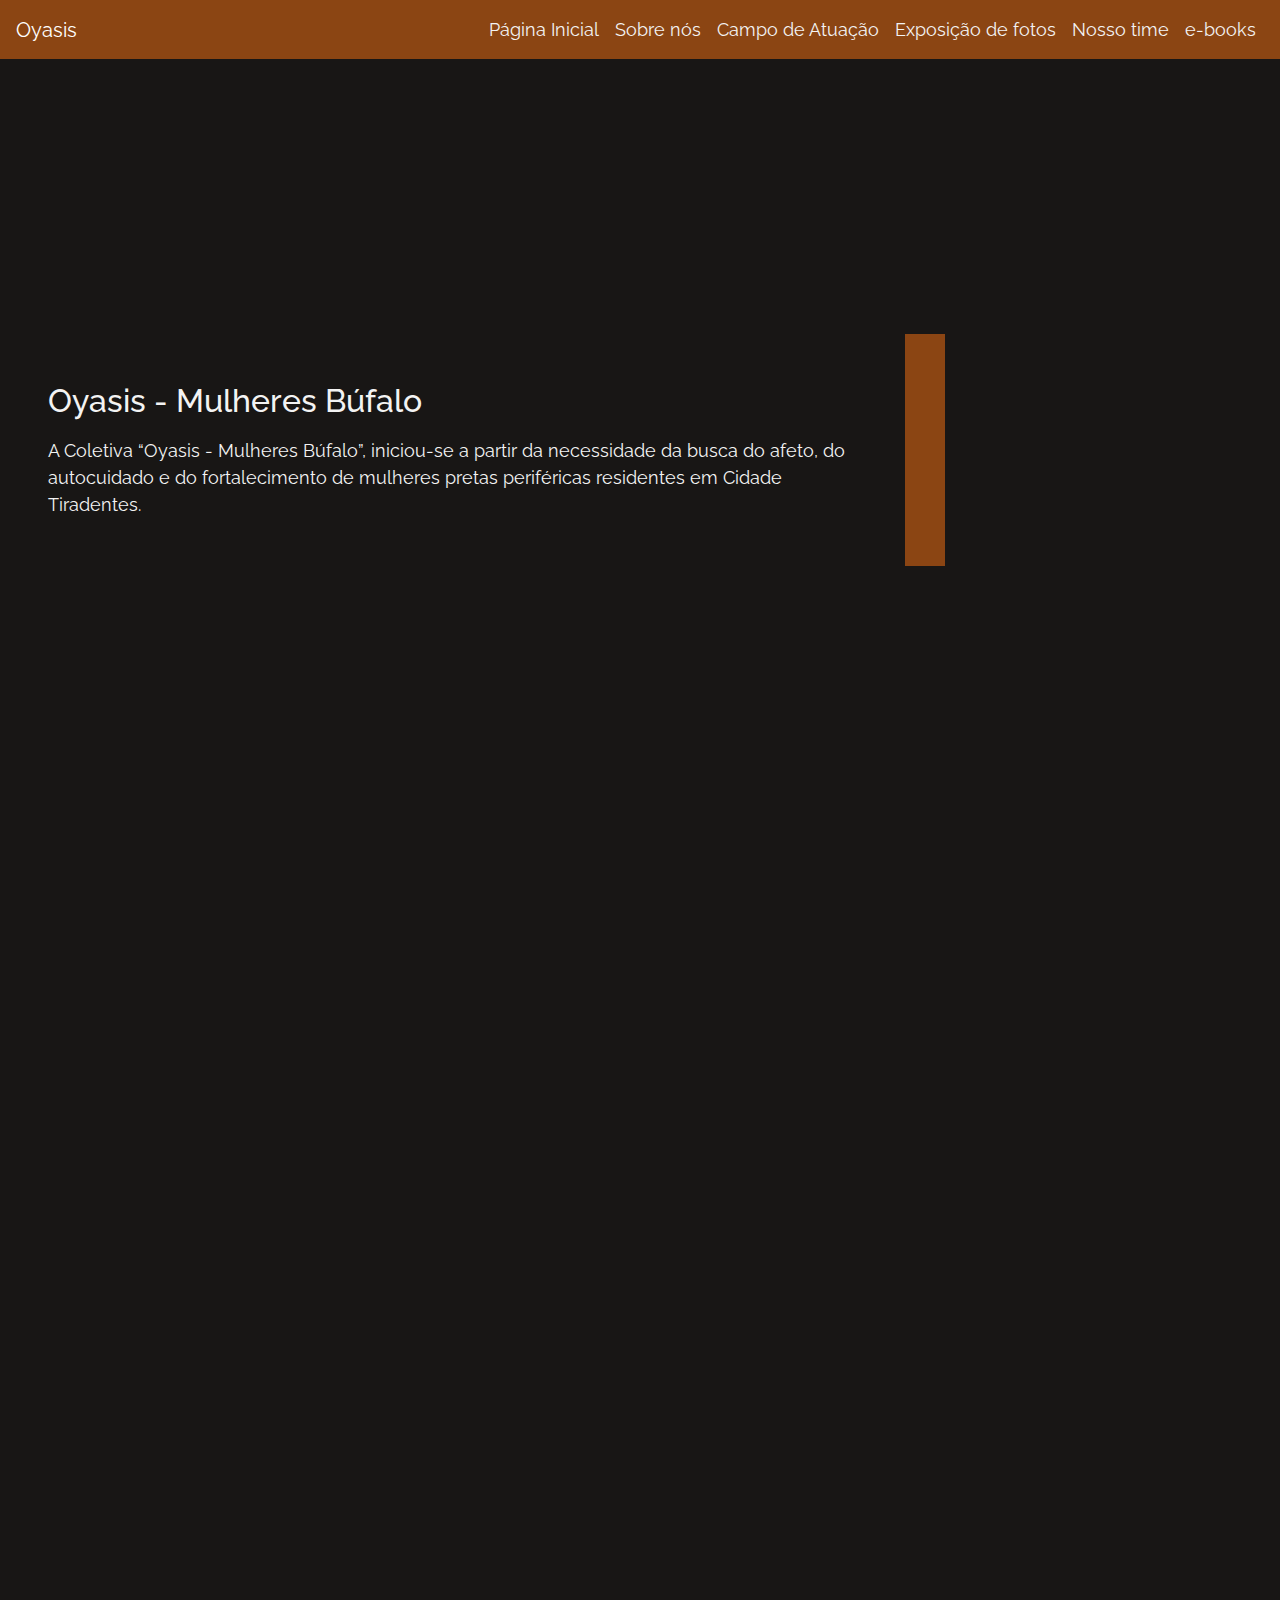
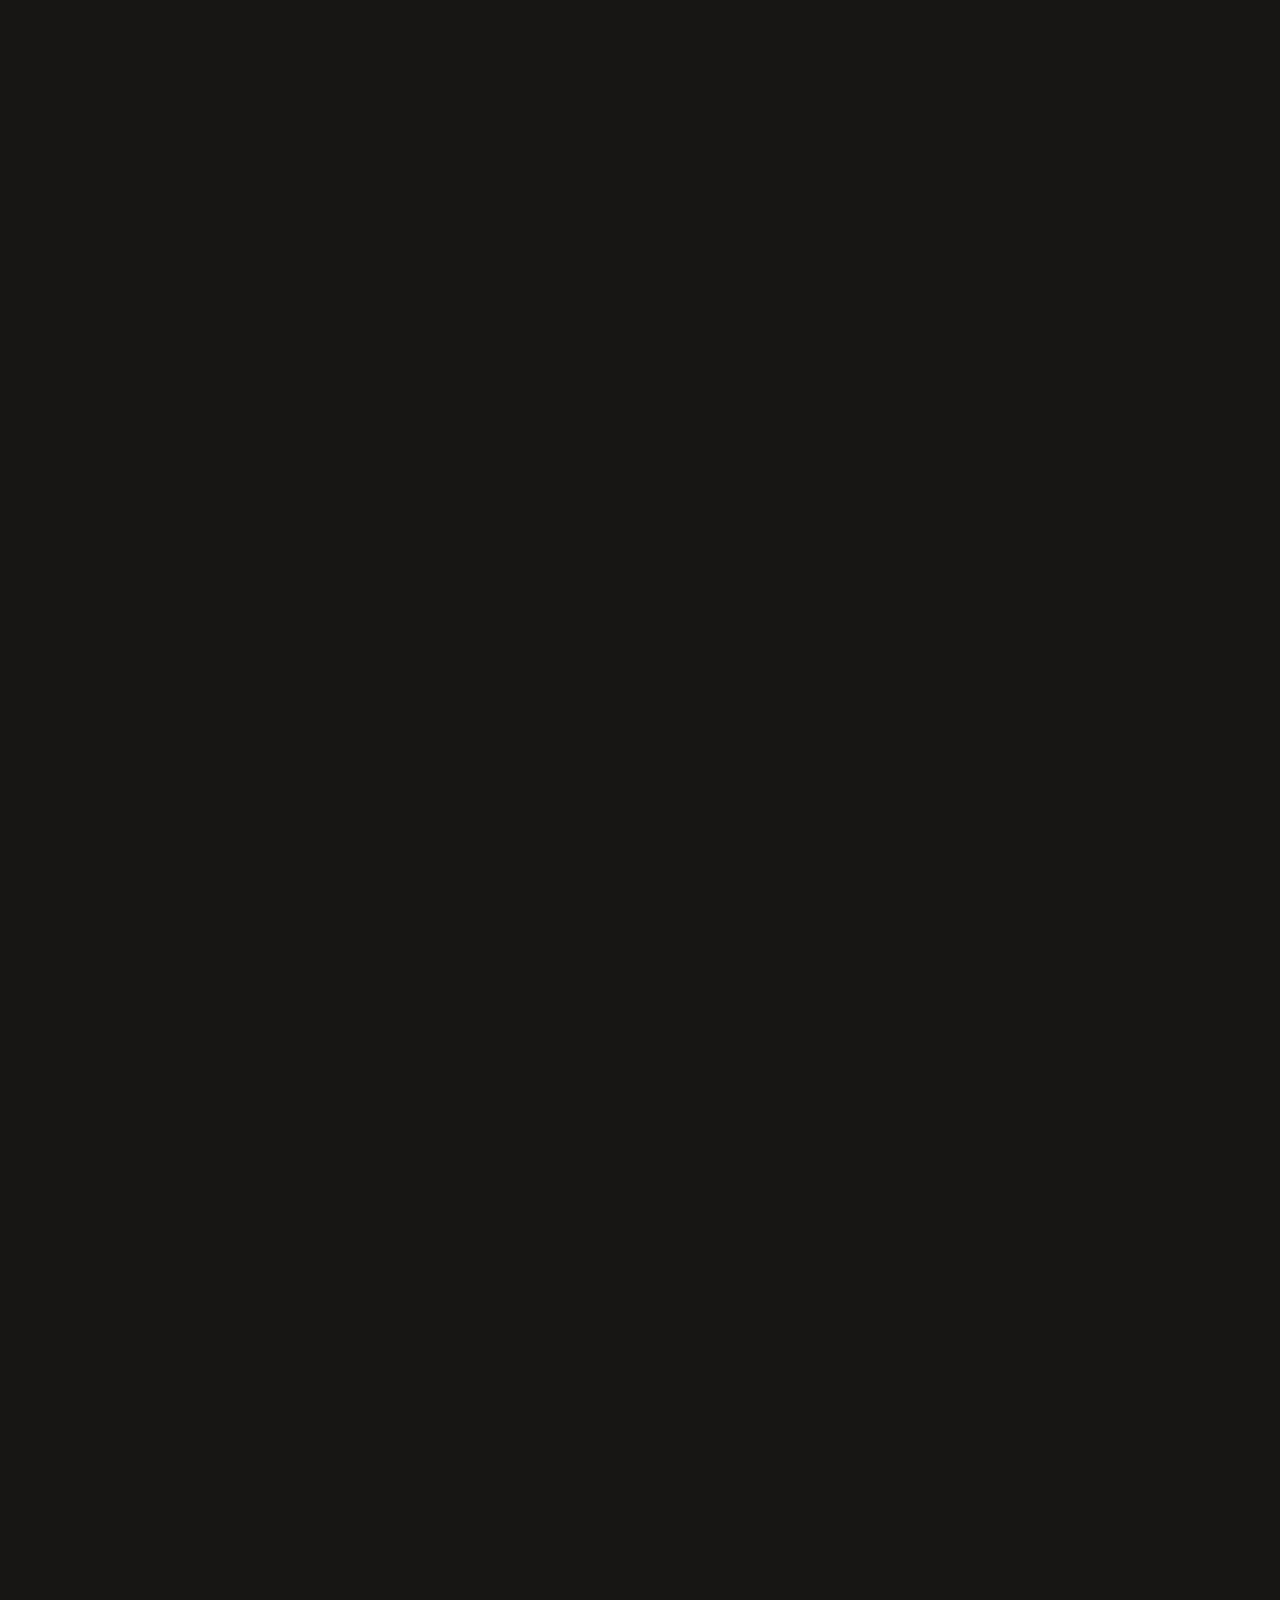
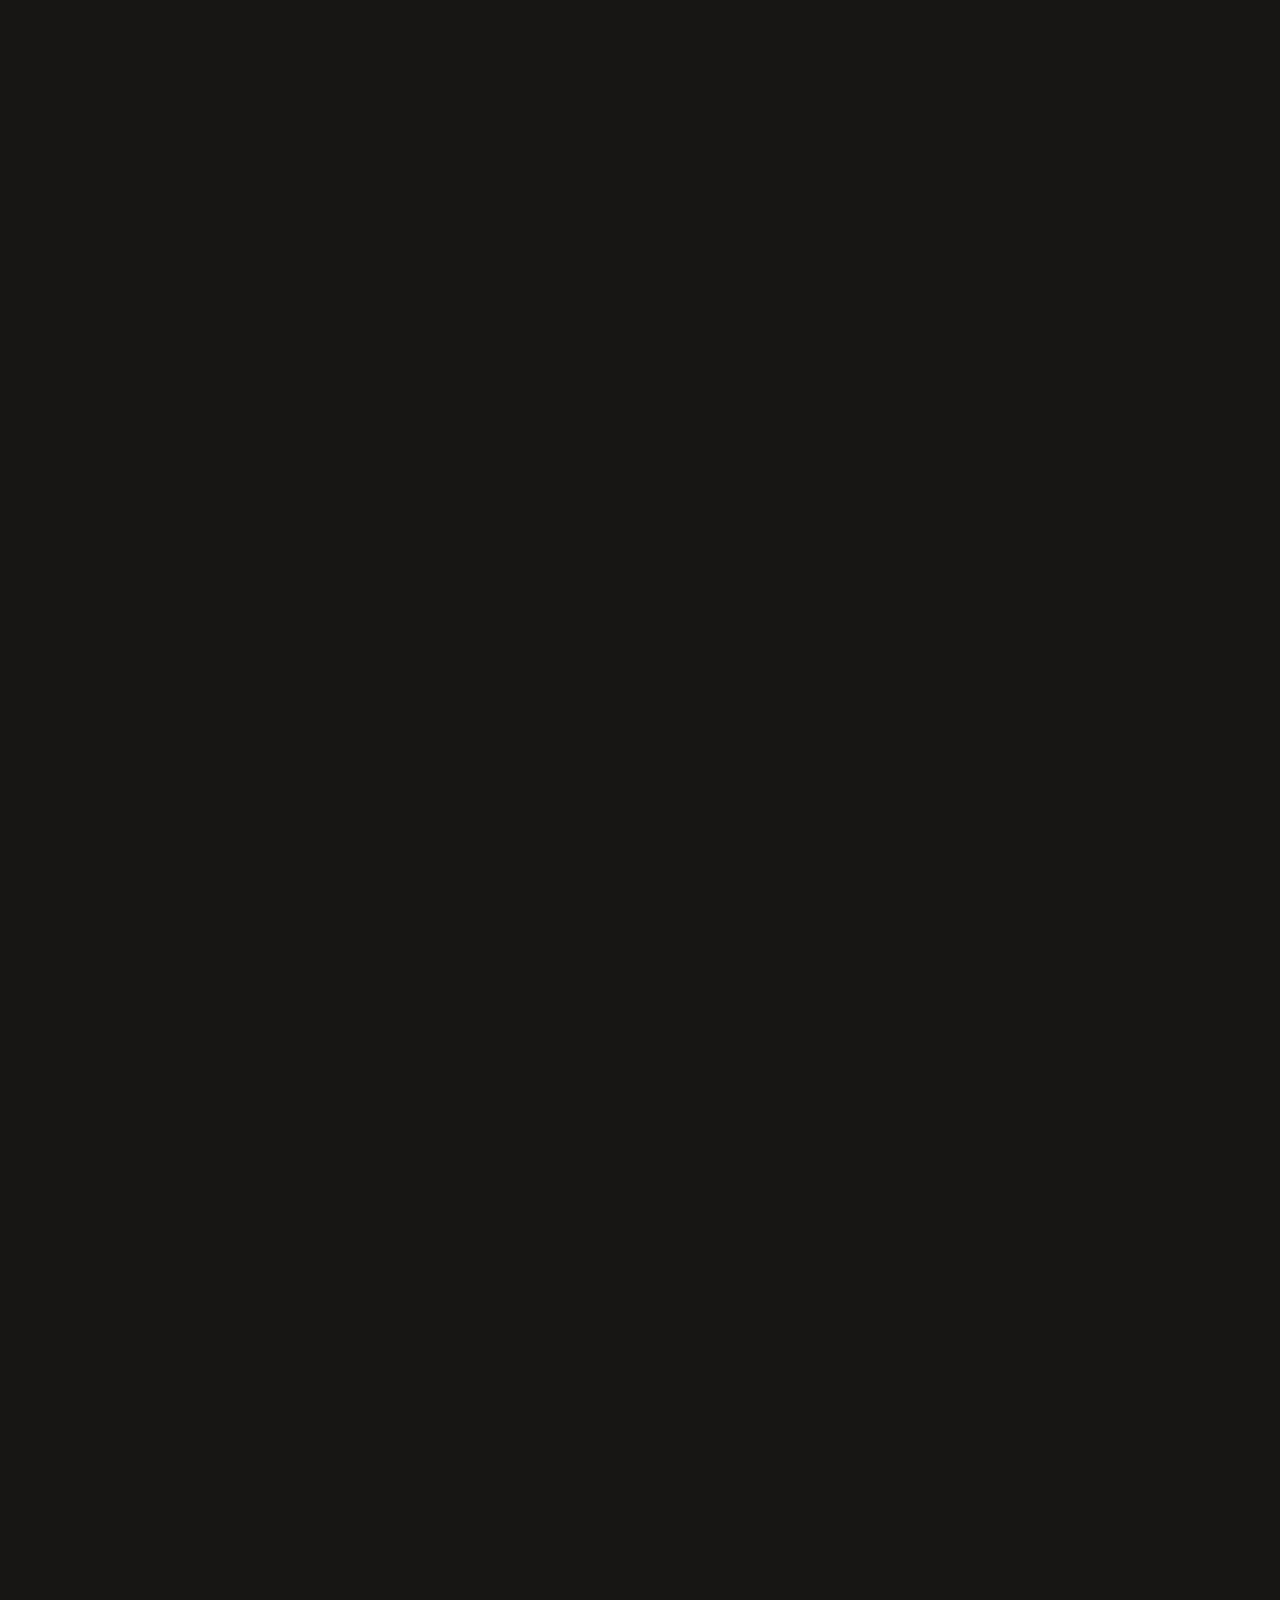
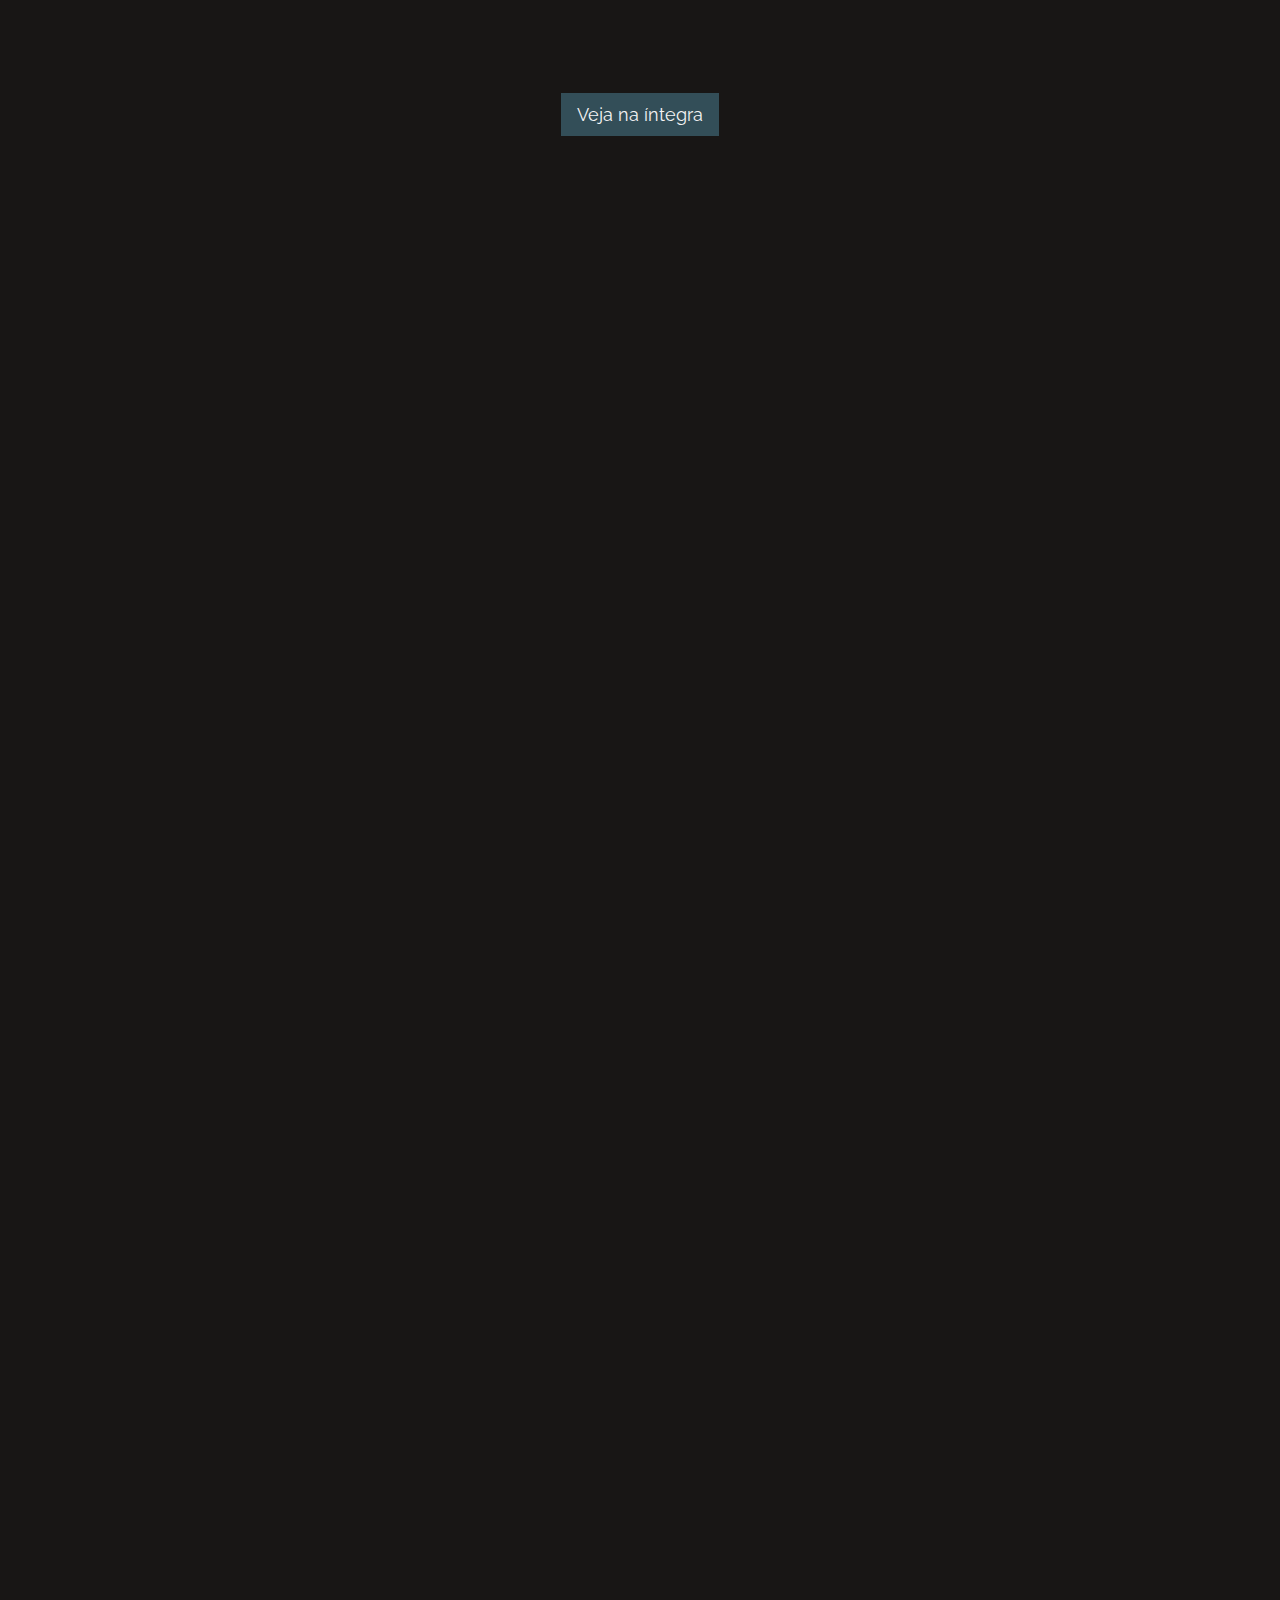
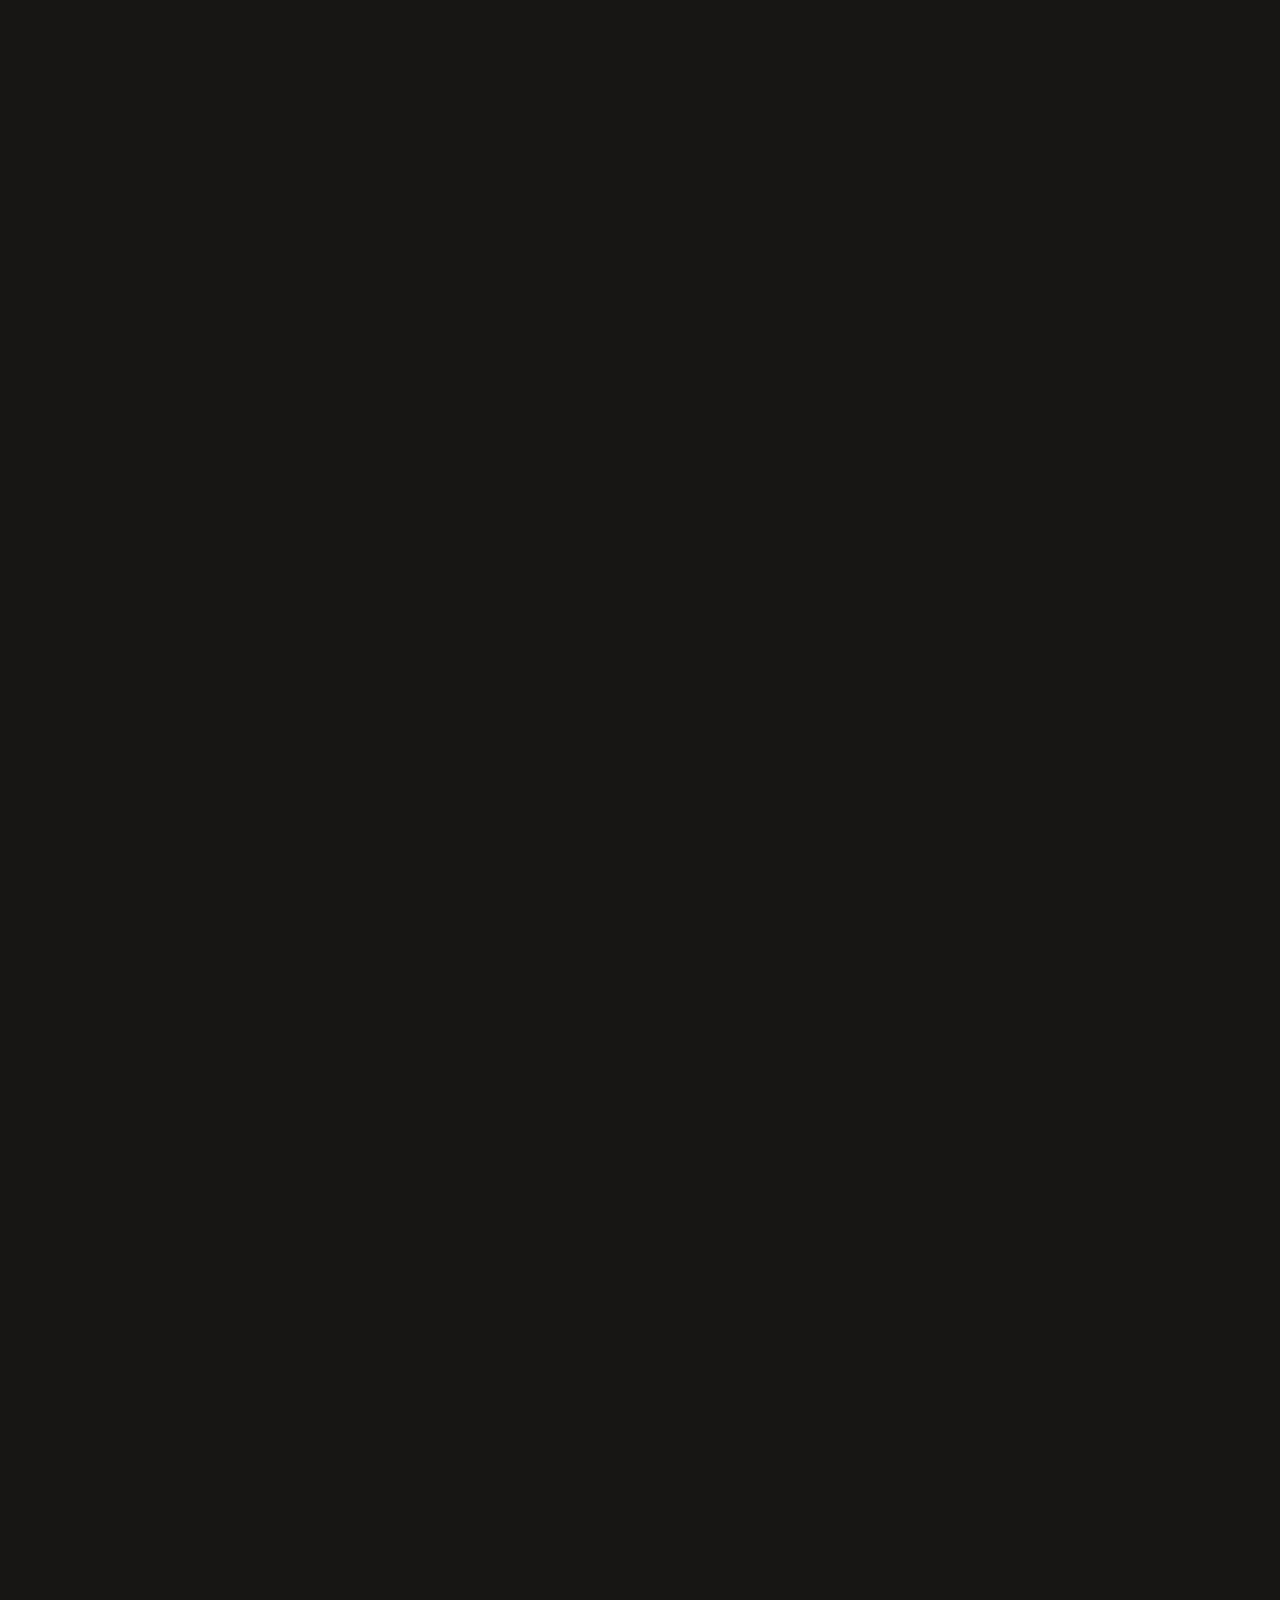
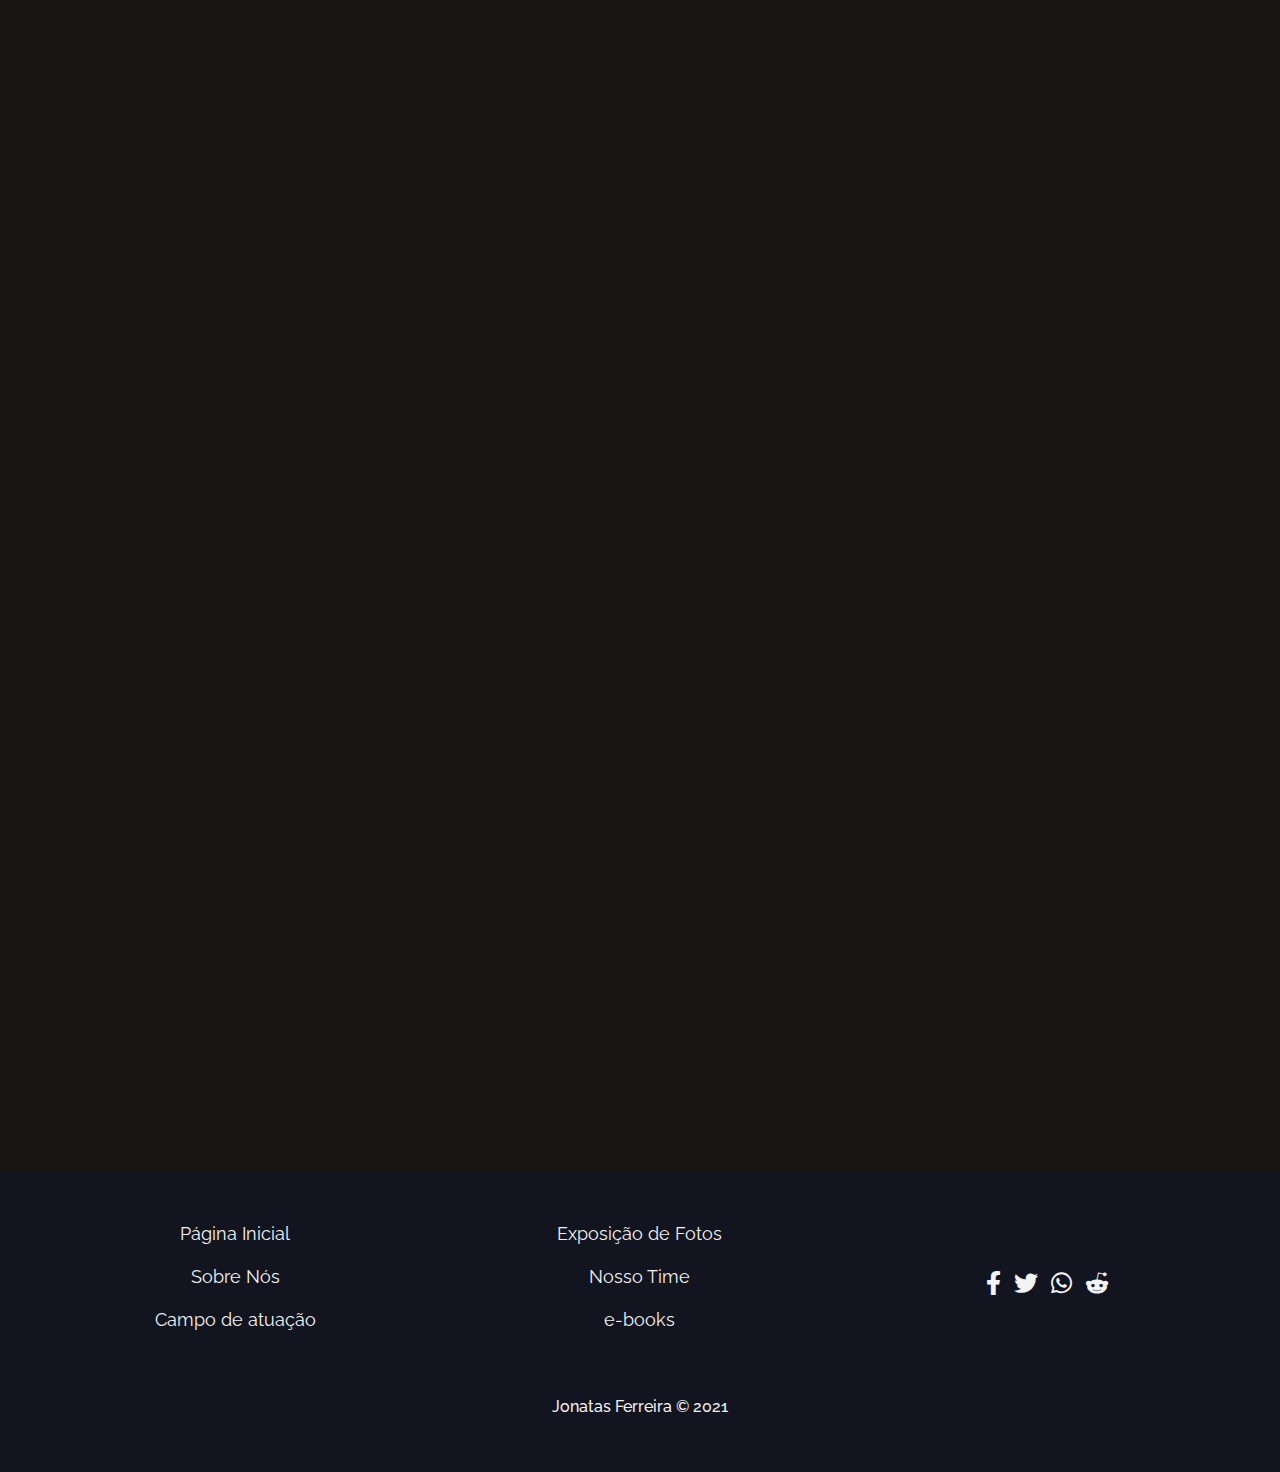
==== index.html @ d378f284 "bio-vania" ====
<!DOCTYPE html>
<html lang="zxx">
	<!-- HEAD -->
	<head>
		<!-- TITLE -->
		<title>Oyasis - Mulheres Búfalo</title>
		<meta charset="utf-8">
		<meta name="keywords" content="You, can, add, all, the, necessary, keywords, related, to, your, website, here">
		<meta name="description" content="You can write about your website description here">
		<meta name="author" content="hpthemes23">
		<meta name="viewport" content="width=content-width, initial-scale=1">
		<!-- CSS -->
		<!-- FAVICON -->
		<link href="website/images/logo.png" rel="icon">
		<!-- GOOGLE FONT CSS -->
		<link href="https://fonts.googleapis.com/css?family=Black+Han+Sans&display=swap" rel="stylesheet">
		<link href="https://fonts.googleapis.com/css?family=Varela+Round&display=swap" rel="stylesheet">
		<!-- FONT AWESOME CSS -->
		<link href="https://cdnjs.cloudflare.com/ajax/libs/font-awesome/5.9.0/css/all.css" rel="stylesheet">
		<!-- BOOTSTRAP CSS -->
		<link href="https://stackpath.bootstrapcdn.com/bootstrap/4.4.1/css/bootstrap.min.css" rel="stylesheet">
		<!-- OWL CAROUSEL CSS -->
		<link href="https://cdnjs.cloudflare.com/ajax/libs/OwlCarousel2/2.3.4/assets/owl.carousel.min.css" rel="stylesheet">
		<!-- ANIMATE CSS --> 
		<link href="https://cdnjs.cloudflare.com/ajax/libs/animate.css/3.7.2/animate.min.css" rel="stylesheet">
		<!-- MAIN STYLESHEET CSS -->
		<link href="website/css/main_style.css" rel="stylesheet">
		<!-- END OF CSS -->
		
		<!-- Font Raleway -->
		
		<link rel="preconnect" href="https://fonts.googleapis.com">
		<link rel="preconnect" href="https://fonts.gstatic.com" crossorigin>
		<link href="https://fonts.googleapis.com/css2?family=Raleway:wght@300&display=swap" rel="stylesheet">
		<!--END Font Raleway -->
	</head>
	<!-- END OF HEAD -->
	<body id="fabtheme-body">
		<!-- NAVIGATION BAR -->
		<nav id="fabtheme-navbar" class="navbar navbar-expand-lg navbar-expand-xl navbar-dark fixed-top">
			<a class="navbar-brand" href="index.html">
				<!-- WEBSITE LOGO -->
				Oyasis
			</a>
			<button class="navbar-toggler" type="button" data-toggle="collapse" data-target="#expands" aria-controls="expands" aria-expanded="false" aria-label="Toggle navigation">
				<span class="navbar-toggler-icon"></span>
			</button>
			<div class="collapse navbar-collapse" id="expands">
				<ul class="navbar-nav text-center ml-auto">
					<li class="nav-item">
						<a class="nav-link fabtheme-nav-link" href="#home">Página Inicial</a>
					</li>
					<li class="nav-item">
						<a class="nav-link fabtheme-nav-link" href="#about">Sobre nós</a>
					</li>
					<li class="nav-item">
						<a class="nav-link fabtheme-nav-link" href="#services">Campo de Atuação</a>
					</li>
					<li class="nav-item">
						<a class="nav-link fabtheme-nav-link" href="#work">Exposição de fotos</a>
					</li>
					
					<li class="nav-item">
						<a class="nav-link fabtheme-nav-link" href="#team">Nosso time</a>
					</li>
					<li class="nav-item">
						<a class="nav-link fabtheme-nav-link" href="#blog">e-books</a>
					</li>
					
				</ul>
			</div>
		</nav>
		<!-- END OF NAVIGATION BAR -->
		<!-- HEADER -->
		<header id="home" class="fabtheme-parallax-1 img-fluid fabtheme-thetop">
			<div class="container-fluid h-100">
				<div class="row h-100 align-items-center justify-content-start">
					<div class="col-11 col-sm-11 col-md-10 col-lg-10 col-xl-9 pl-0">
						<div class="p-3 p-sm-4 p-md-4 p-lg-5 p-xl-5 text-left wow fadeInLeft fabtheme-headings" data-wow-duration="3s">
							<h2>Oyasis - Mulheres Búfalo</h2>
							<p class="pt-2 mb-0">A Coletiva “Oyasis - Mulheres Búfalo”, iniciou-se a partir da necessidade da
busca do afeto, do autocuidado e do fortalecimento de mulheres pretas
periféricas residentes em Cidade Tiradentes.</p>
						</div>
					</div>
				</div>
			</div>
		</header>
		<!-- END OF HEADER -->
		<!-- ABOUT -->
		<section id="about" class="fabtheme-link-show">
			<div class="container-fluid h-100">
				<div class="row h-100 align-items-center mt-5 justify-content-end">
					<div class="col-11 col-sm-11 col-md-10 col-lg-10 col-xl-9 pr-0">
						<div class="p-3 p-sm-4 p-md-4 p-lg-5 p-xl-5 text-right wow fadeInRight fabtheme-about" data-wow-duration="3s">
							<h2 style="color:white;font-weight:bolder;text-shadow: 15px 15px 15px black;">Sobre Nós</h2>
							<p class="py-2" style="color:white;font-weight:bolder; text-shadow: 15px 15px 15px black;">
							Nós da Coletiva, ousamos em confrontar essas negativas e estereótipos que
							estão sob nossos corpos e
							mentes, a transformar a partir das
							nossas histórias de vidas
							construir outras narrativas que
							visam nosso bem viver
							</p>
							<a href="sobre.html" class="btn fabtheme-button">Saiba Mais</a>
						</div>
					</div>
				</div>
			</div>
		</section>
		<!-- END OF ABOUT -->
		<!-- SERVICES -->
		<section id="services" class="fabtheme-link-show">
			<div class="container-fluid h-100">
				<div class="row h-100 align-items-center mt-5 justify-content-start">
					<div class="col-11 col-sm-11 col-md-10 col-lg-10 col-xl-9 pl-0">
						<div class="p-3 p-sm-4 p-md-4 p-lg-5 p-xl-5 text-left wow fadeInLeft fabtheme-services-1 align-items-center" data-wow-duration="3s" >
							<h2 style="text-align: center;color: white;font-weight: bolder;background-color: black">Campo de Atuação</h2>
								<div class="card" style="position:relative;padding-top:70%;
    									background-color: black;
    									color: white;">
									  <img class="card-img-top" style="	position: absolute;
    										top: 0;
    										left: 0;
    										width:70%;
											border-radius: 40%;border-radius: 40%;"
										 src="https://claudia.abril.com.br/wp-content/uploads/2018/11/af_claudia_feminismo-negro_cr_02.jpg?quality=85&strip=info&w=1024" alt="Card image cap">
									  <div class="card-body">
									    <p class="card-text">Desenvolver ações de acolhimento, autocuidado e saúde com mulheres pretas cis e trans.</p>
									  </div>
									</div>
								

									<div class="card" style="position:relative;padding-top:70%;
    									background-color: black;
    									color: white;">
									  <img class="card-img-top" style="	position: absolute;
    										top: 0;
    										left: 0;
    										width:70%;
											border-radius: 40%;border-radius: 40%;"
										 src="https://i.pinimg.com/originals/cd/32/af/cd32af569b81d1f712523f926c604b2a.jpg" alt="Card image cap">
									  <div class="card-body">
									    <p class="card-text">Promover articulações junto
											às instituições públicas e privadas, bem como articulação com outros
											setores da sociedade engajados na luta por direitos.</p>
									  </div>
									</div>

								
							
								
								<div class="row col-11 offset-0">

									
									<div class="card" style="position:relative;padding-top:70%;
    									background-color: black;
    									color: white;">
									  <img class="card-img-top" style="	position: absolute;
    										top: 0;
    										left: 0;
    										width:70%;
											border-radius: 40%;border-radius: 40%;"
										src="https://www.cultura.sp.gov.br/wp-content/uploads/2017/10/N%C3%BAcleo-Luz_Okinosm%C3%B3v_Cr%C3%A9dito-Amanda-Louzada_media-1.jpg" alt="Card image cap">
									  <div class="card-body">
									    <p class="card-text">Promover formações, oficinas e encontros voltados ao combate ao
										racismo e todas as formas de discriminação contra as mulheres pretas e
										periféricas.</p>
									  </div>
									</div>
								

									<div class="card" style="position:relative;padding-top:70%;
    									background-color: black;
    									color: white;">
									  <img class="card-img-top" style="	position: absolute;
    										top: 0;
    										left: 0;
    										width:70%;
											border-radius: 40%;" src="https://www.ifsertao-pe.edu.br/images/Campu_Floresta/2-Imagens/2017/outubro/Nigerian-Woman.png" alt="Card image cap">
									  <div class="card-body">
									    <p class="card-text">Campanhas de mobilização, eventos que visem fortalecer iniciativas
										culturais e artísticas produzidas por mulheres pretas e periféricas.</p>
									  </div>
									</div>

								</div>
								
							
						</div>
					</div>
				</div>
			</div>
		</section>
		<!-- END OF SERVICES -->
		<!-- COUNT -->
		<section id="count" class="fabtheme-parallax-2 img-fluid">
			<div class="container-fluid h-100">

			</div>
		</section>
		<!-- END OF COUNT -->
		<!-- WORK -->
		<section id="work" class="fabtheme-link-show">
			<div class="container text-center mt-5">
				<ul class="nav nav-pills fabtheme-tab mb-5 justify-content-center" id="pills-tab" role="tablist">
					
				  	<li class="nav-item">
				    	<a class="nav-link active" href="exposicao.html" >Veja na íntegra</a>
				  	</li>
				</ul>
				<div class="tab-pane fade show active" id="all" role="tabpanel" aria-labelledby="all-tab">
  						<div class="mb-5">
							<div class="card-columns wow fadeInLeft fabtheme-card-columns" data-wow-duration="3s">
								<div class="card fabtheme-zoom rounded-0" >
									<a href="javascript:void(0);"><img src="website/images/exposicao/exp5.jpeg"class="card-img mx-auto" alt="All1"></a>
								</div>
								<div class="card fabtheme-zoom rounded-0">
									<a href="javascript:void(0);"><img src="website/images/exposicao/exp10.jpeg" class="card-img mx-auto" alt="All2"></a>
								</div>
								<div class="card fabtheme-zoom rounded-0">
									<a href="javascript:void(0);"><img src="website/images/exposicao/exp12.jpeg" class="card-img mx-auto" alt="All3"></a>
								</div>
							</div>
							<div class="card-columns wow fadeInRight fabtheme-card-columns" data-wow-duration="3s">
								<div class="card fabtheme-zoom rounded-0">
									<a href="javascript:void(0);"><img src="website/images/exposicao/exp8.jpeg" class="card-img mx-auto" alt="All4"></a>
								</div>
								<div class="card fabtheme-zoom rounded-0">
									<a href="javascript:void(0);"><img src="website/images/exposicao/exp4.jpeg" class="card-img mx-auto" alt="All4"></a>
								</div>
								<div class="card fabtheme-zoom rounded-0" style="width: 22rem!important;
									height: 14.6rem!important;border-radius: 5rem;">
									<a href="javascript:void(0);"><img src="website/images/exposicao/exp7.jpeg" class="card-img mx-auto" alt="All4" style="width:22rem!important;
									height: 14.6rem;"></a>
								</div>
							</div>
						</div>
					</div>
			</div>
		</section>
		<!-- END OF WORK -->
		
		<!-- TEAM -->
		<section id="team" class="fabtheme-link-show">
			<div class="container-fluid h-100">
				<div class="row h-100 align-items-center mt-5 justify-content-start">
					<div class="col-11 col-sm-11 col-md-10 col-lg-10 col-xl-9 pl-0">
						<div class="p-3 p-sm-4 p-md-4 p-lg-5 p-xl-5 text-left wow fadeInLeft fabtheme-team-1" data-wow-duration="3s">
							<h2 style="font-weight: bolder;color: white;background-color: black">Nosso time</h2>
							<p class="card-text py-2" style="font-weight: bolder;color: white;background-color: black;width:30rem!important">Nosso time é composto por moradoras da Cidade Tiradentes</p>
							<div class="fabtheme-owl-2 owl-carousel">
								<div class="card fabtheme-team-2" style="width: 15rem!important;">
									<img class="card-img mx-auto rounded-0" style="width: 15rem!important;" src="website/images/quem_somos/bia.jpeg" alt="member1">
									<div class="card-body p-2 p-sm-3 p-md-3 p-lg-3 p-xl-4">
										<p class="fabtheme-link-1">
											<i class="fas fa-phone-alt"></i>
											(123)456-7890
										</p>
										<a href="javascript:void(0);" class="fabtheme-link-1"><i class="fab fa-twitter fa-lg"></i></a>
										<a href="javascript:void(0);" class="fabtheme-link-1"><i class="fab fa-facebook-f fa-lg"></i></a>
										<a href="javascript:void(0);" class="fabtheme-link-1"><i class="fab fa-instagram fa-lg"></i></a>
										<a href="javascript:void(0);" class="fabtheme-link-1"><i class="fab fa-whatsapp fa-lg"></i></a>
										<a href="javascript:void(0);" class="fabtheme-link-1"><i class="fab fa-reddit-alien fa-lg"></i></a>
									</div>
									<a href="bia.html" class="btn fabtheme-button">Mais Sobre Mim</a>
									<p class="arraste">
										<i class="fa fa-arrow-right" aria-hidden="true">Arraste para o lado</i>
									</p>
								</div>
								<div class="card fabtheme-team-2" style="width: 15rem!important;">
									<img class="card-img mx-auto rounded-0" style="width: 15rem!important;" src="website/images/quem_somos/maiwusi.jpeg" alt="member2">
									<div class="card-body p-2 p-sm-3 p-md-3 p-lg-3 p-xl-4">
										<p class="fabtheme-link-1">
											Mawusi Tulani é atriz, formada pela Escola de Arte Dramática da Universidade de São Paulo. Graduando em licenciatura em Teatro pela Faculdade Paulista de Artes. Lecionou como Artista Docente da SP Escola de Teatro. Atuou no Coletivo Legítima Defesa. Atriz colaboradora do Teatro da Vertigem.
										</p>
										<a href="javascript:void(0);" class="fabtheme-link-1"><i class="fab fa-twitter fa-lg"></i></a>
										<a href="javascript:void(0);" class="fabtheme-link-1"><i class="fab fa-facebook-f fa-lg"></i></a>
										<a href="javascript:void(0);" class="fabtheme-link-1"><i class="fab fa-instagram fa-lg"></i></a>
										<a href="javascript:void(0);" class="fabtheme-link-1"><i class="fab fa-whatsapp fa-lg"></i></a>
										<a href="javascript:void(0);" class="fabtheme-link-1"><i class="fab fa-reddit-alien fa-lg"></i></a>
									</div>
									<a href="mawusi.html" class="btn fabtheme-button">Mais Sobre Mim</a>
									<p class="arraste">
										<i class="fa fa-arrow-right" aria-hidden="true">Arraste para o lado</i>
									</p>
								</div>
								<div class="card fabtheme-team-2" style="width: 15rem!important;">
									<img class="card-img mx-auto rounded-0" style="width: 15rem!important;" src="website/images/quem_somos/vania.jpeg" alt="member3">
									<div class="card-body p-2 p-sm-3 p-md-3 p-lg-3 p-xl-4">
										<p class="fabtheme-link-1">
											Mulher Preta, moradora de Cidade Tiradentes: Pedagoga, mediadora de
leitura, Colaboradora da FLICT desde 2015 (Festa Literaria de Cidade
Tiradentes), coordenadora de ação cultural da Biblioteca Maria Firmina do Reis
de Cidade Tiradentes.
										</p>
										
										<a href="javascript:void(0);" class="fabtheme-link-1"><i class="fab fa-twitter fa-lg"></i></a>
										<a href="javascript:void(0);" class="fabtheme-link-1"><i class="fab fa-facebook-f fa-lg"></i></a>
										<a href="javascript:void(0);" class="fabtheme-link-1"><i class="fab fa-instagram fa-lg"></i></a>
										<a href="javascript:void(0);" class="fabtheme-link-1"><i class="fab fa-whatsapp fa-lg"></i></a>
										<a href="javascript:void(0);" class="fabtheme-link-1"><i class="fab fa-reddit-alien fa-lg"></i></a>
									</div>
									<a href="vania.html" class="btn fabtheme-button">Mais Sobre Mim</a>
									<p class="arraste">
										<i class="fa fa-arrow-right" aria-hidden="true">Arraste para o lado</i>
									</p>
								</div>

							</div>
						</div>
					</div>
				</div>
			</div>
		</section>
		<!-- END OF TEAM -->
		<!-- BLOG -->
		<section id="blog" class="fabtheme-link-show">
			<div class="container-fluid h-100">
				<div class="row h-100 align-items-center mt-5 justify-content-end">
					<div class="col-11 col-sm-11 col-md-10 col-lg-10 col-xl-9 pr-0">
						<div class="p-3 p-sm-4 p-md-4 p-lg-5 p-xl-5 text-right wow fadeInRight fabtheme-blog-1" data-wow-duration="3s">
							<h2 class="text-center" style="font-weight: bolder;color: white;background-color: black">Cartilha Virtual de Formação</h2>
								<div class="card fabtheme-blog-2" style="height:40rem;width:100%">
									<img src="cartilha_image.png" type="application/pdf"   height="100%" width="100%" class="responsive">
									
								</div>
							
							<a href="Cartilha_Virtual.pdf" class="btn fabtheme-button">Visualizar Cartilha</a>
						</div>
					</div>
				</div>
			</div>
		</section>
		<!-- END OF BLOG -->
		<!-- VIDEO -->
		<section id="video">
			<div class="container-fluid h-100">
				<div class="row h-100 align-items-center mt-5">
					<div class="col-12">
						<div class="text-center wow fadeIn fabtheme-video" data-wow-duration="3s">
							<div class="embed-responsive embed-responsive-16by9">
								<video class="embed-responsive-item" controls autoplay loop muted>
									<source src="https://temp.media/video/?height=400&width=500&length=5" type="video/mp4">
										<h6>video</h6>
								</video>
							</div>
						</div>
					</div>
				</div>
			</div>
		</section>
		<!-- END OF VIDEO -->
		
		<!-- NEWSLETTER -->
		<section id="newsletter" class="fabtheme-parallax-4 img-fluid">
			<div class="container-fluid h-100">
				<div class="row h-100 align-items-center mt-5 justify-content-start">
					<div class="col-11 col-sm-11 col-md-10 col-lg-10 col-xl-9 pl-0">
						<div class="p-3 p-sm-4 p-md-4 p-lg-5 p-xl-5 text-left wow fadeInLeft fabtheme-newsletter" data-wow-duration="3s">

							<!--Script Lista-->
							<script src="https://ajax.googleapis.com/ajax/libs/jquery/3.3.1/jquery.min.js"></script>
								<script src="https://smtpjs.com/v3/smtp.js"></script>
	                            <script type="text/javascript">
	                            	function sendEmail() {
	                            		var mailSubject = document.getElementById("mailSubject").value
										//var mailBody = document.getElementById("mailBody").value
							             Email.send({
							                // Host: "smtp.gmail.com",
							                //  Username: "Your mail here",
							                //  Password: "Your Password here",
							                SecureToken: "7a77d546-5504-46cf-ac52-b665b51af179",
							                From: 'contatoprogrammingstore@gmail.com',
							                To: 'bufalosgestao@gmail.com',
							                Subject: "QUERO ENTRAR PARA A LISTA",
							                Body: mailSubject
							            })
							                .then(function (message) {
							                    alert("Email Enviado Com Sucesso!!!")
							                });
							        }
	                            </script>
							<!--END Script Lista-->

							<h2 class="pb-2" style="font-weight: bolder;">Entre para a nossa lista e receba nossas novidades</h2>
							<form class="input-group fabtheme-field justify-content-center">
								<input class="form-control" type="email" id="mailSubject" placeholder="Endereço de Email" aria-label="newsletter" required="required">
								<div class="input-group-append fabtheme-field">
									<input type="button" class="btn btn-dark col-12" onclick="sendEmail();" value="ENTRAR PARA A LISTA"/>
								</div>
							</form>
						</div>
						
					</div>
				</div>
			</div>
		</section>
		<!-- END OF NEWSLETTER -->
		<!-- FOOTER -->
		<section id="fabtheme-footer">
			<div class="container-fluid h-100 p-3 p-sm-4 p-md-4 p-lg-5 p-xl-5">
				<div class="row h-100 align-items-center">
					<div class="col-12 col-sm-12 col-md-4 col-lg-4 col-xl-4 text-center">
						<p>
							<a href="#home" class="fabtheme-link-3">Página Inicial</a>
						</p>
						<p>
							<a href="#about" class="fabtheme-link-3">Sobre Nós</a>
						</p>
						<p>
							<a href="#services" class="fabtheme-link-3">Campo de atuação</a>
						</p>
						
					</div>
					<div class="col-12 col-sm-12 col-md-4 col-lg-4 col-xl-4 text-center">
						<p>
							<a href="#work" class="fabtheme-link-3">Exposição de Fotos</a>
						</p>
						<p>
							<a href="#team" class="fabtheme-link-3">Nosso Time</a>
						</p>
						<p>
							<a href="#blog" class="fabtheme-link-3">e-books</a>
						</p>
						
					</div>
					<div class="col-12 col-sm-12 col-md-4 col-lg-4 col-xl-4 text-center">
						
						<a href="javascript:void(0);" class="fabtheme-link-3"><i class="fab fa-ins
							tagram fa-lg mr-2"></i></a>
						<a href="javascript:void(0);" class="fabtheme-link-3"><i class="fab fa-facebook-f fa-lg mr-2"></i></a>
						<a href="javascript:void(0);" class="fabtheme-link-3"><i class="fab fa-twitter fa-lg mr-2"></i></a>
						<a href="javascript:void(0);" class="fabtheme-link-3"><i class="fab fa-whatsapp fa-lg mr-2"></i></a>
						<a href="javascript:void(0);" class="fabtheme-link-3"><i class="fab fa-reddit-alien fa-lg mr-2"></i></a>
					</div>
					<div class="col-12 text-center pt-3 pt-sm-4 pt-md-4 pt-lg-5 pt-xl-5">
						<h6>Jonatas Ferreira © 2021</h6>
					</div>
				</div>
			</div>
		</section>
		<!-- END OF FOOTER -->
		<!-- SCROLL TOP -->
		<div class="fabtheme-scrolltop">
			<div class="fabtheme-scroll">
				<i class="fas fa-angle-up"></i>
			</div>
		</div>
		<!-- END OF SCROLL TOP -->
		<!-- JQUERY JS -->
		<script src="https://cdnjs.cloudflare.com/ajax/libs/jquery/3.4.1/jquery.min.js"></script>
		<!-- WAYPOINTS JS -->
		<script src="https://cdnjs.cloudflare.com/ajax/libs/waypoints/4.0.1/jquery.waypoints.min.js"></script>
		<!-- UI JS -->
		<script src="https://code.jquery.com/ui/1.12.1/jquery-ui.min.js"></script>
		<!-- COUNTERUP JS -->
		<script src="https://cdnjs.cloudflare.com/ajax/libs/Counter-Up/1.0.0/jquery.counterup.min.js"></script>
		<!-- POPPER JS -->
		<script src="https://cdnjs.cloudflare.com/ajax/libs/popper.js/1.15.0/popper.min.js"></script>
		<!-- BOOTSTRAP JS -->
		<script src="https://stackpath.bootstrapcdn.com/bootstrap/4.4.1/js/bootstrap.min.js"></script>
		<!-- OWL CAROUSEL JS -->
		<script src="https://cdnjs.cloudflare.com/ajax/libs/OwlCarousel2/2.3.4/owl.carousel.min.js"></script>
		<!-- WOW JS -->
		<script src="https://cdnjs.cloudflare.com/ajax/libs/wow/1.1.2/wow.min.js"></script>
		<!-- MAIN JS -->
		<script src="website/js/script.js"></script>
		<!-- END OF JQUERY JS -->
    </body>
</html>
---- website/css/main_style.css ----
/*
Theme Name:     FabTheme
Version:        1.0
Description:    Custom CSS
*/
/* 
	All custom ids and classes used for the theme, starts with "fabtheme".
	For documentation page, it uses "fabthemeDoc".
*/
/* TABLE OF CONTENTS */
/*
	1. body
		1.1 #fabtheme-body
	2. headlines
		h1, h2, h3
	3. headings
		3.1 .fabtheme-headings
	4. about
		4.1 .fabtheme-about
	5. services
		5.1 .fabtheme-services-1
		5.2 .fabtheme-services-2
	6. count
		6.1 .fabtheme-count
	7. reviews
		7.1 .fabtheme-reviews-1
		7.2 .fabtheme-reviews-2
		7.3 .fabtheme-reviews-3
		7.4 .fabtheme-reviews-img
	8. team
		8.1 .fabtheme-team-1
		8.2 .fabtheme-team-2
	9. blog
		9.1 .fabtheme-blog-1
		9.2 .fabtheme-blog-2
	10. video
		10.1 .fabtheme-video
	11. contact
		11.1 .fabtheme-contact
	12. newsletter
		12.1 .fabtheme-newsletter
	13. parallax
		13.1 .fabtheme-parallax-1
		13.2 .fabtheme-parallax-2
		13.3 .fabtheme-parallax-3
		13.4 .fabtheme-parallax-4
	14. navigation
		14.1 #fabtheme-navbar
	15. link show
		15.1 .fabtheme-link-show
	16. links
		16.1 .fabtheme-link-1
		16.2 .fabtheme-link-2
	17. tab
		17.1 .fabtheme-tab
	18. button
		18.1 .fabtheme-button
	19. card-columns
		19.1 .fabtheme-card-columns
	20. images zoom in
		20.1 .fabtheme-zoom
	21. scroll top
		21.1 .fabtheme-scrolltop
		21.2 .fabtheme-scroll
		21.3 .fabtheme-scroll .fas
	22. input
		22.1 .fabtheme-field input
	23. textarea
		23.1 .fabtheme-field textarea
	24. height of all elements
		24.1 *
	25. footer
		25.1 #fabtheme-footer
	26. documentation
		26.1 .fabthemeDoc-scroll
		26.2 .fabthemeDoc-pre
		26.3 #fabthemeDoc-navbar
		26.4 #fabthemeDoc-nav-pills
		26.5 .fabthemeDoc-nav-link
*/
/* END OF TABLE OF CONTENTS */
/* CUSTOM CSS */
/* BODY */
.arraste{
	font-size: 1.5rem;
	font-family: 'Raleway', sans-serif;
	color: white;
	background-color: black;
	margin-bottom: 0rem;
}

#fabtheme-body{
	background-color: #181615;

	color: #F3F3F3;
	font-size: 18px;
	height: 100vh;
	 font-family: 'Raleway', sans-serif;
}
/* END OF BODY */
/* HEADLINES */
h1,h2,h3{
	font-family: 'Raleway', sans-serif;
}
/* END OF HEADLINES */
/* HEADINGS */
.fabtheme-headings{
	background-color: #181615;
	color: #F3F3F3;
    border-right: 40px solid #8B4513;
	word-wrap: break-word;
}
/* END OF HEADINGS */
/* ABOUT */
.fabtheme-about{
	background-color: black;
	color: #020202;
	border-left: 40px solid #8B4513;
}
/* END OF ABOUT */
/* SERVICES */
.fabtheme-services-1{
	background-color: black;
	color: #020202;
	border-right: 40px solid #8B4513;
}
.fabtheme-services-2{
	background-color: #FCE694;
	color: #000000;
	border: 0;
	border-radius: 0;
}
/* END OF SERVICES */
/* COUNT */
.fabtheme-count{
	background-image: url(https://st2.depositphotos.com/1000840/7560/v/600/depositphotos_75604149-stock-illustration-african-pattern.jpg);
	color: #020202;
    border-left: 40px solid #8B4513;
	word-wrap: break-word;
}
/* END OF COUNT */
/* REVIEWS */
.fabtheme-reviews-1{
	background-color: #181615;
	color: #020202;
    border-left: 40px solid #8B4513;
}
.fabtheme-reviews-2{
	color: #020202;
	padding: 0;
	margin: 0;
}
.fabtheme-reviews-3{
	color: #CFDBD5;
}
#reviews .fabtheme-reviews-img{
    width: 120px;
    height: 80px;
}
/* END OF REVIEWS */
/* TEAM */
.fabtheme-team-1{
	background-color: black;
	color: #020202;
	border-right: 40px solid #8B4513;
}
#team .fabtheme-team-2{
	background-color: #FFFBFC;
	color: #000000;
	border: 0;
	border-radius: 0;
}
/* END OF TEAM */
/* BLOG */
.fabtheme-blog-1{
	background-color: black;
	color: #020202;
	border-left: 40px solid #8B4513;
}
.fabtheme-blog-2{
	background-color: #bebebe;
	color: #020202;
	border: 0;
	border-radius: 0;
}
/* END OF BLOG */
/* VIDEO */
.fabtheme-video{
    height: auto;
}
/* END OF VIDEO */
/* CONTACT */
.fabtheme-contact{
	background-color: #bebebe;
	color: #020202;
	border-left: 40px solid #432E36;
}
/* END OF CONTACT */
/* NEWSLETTER */
.fabtheme-newsletter{
	background-color: black;
	font-weight: bolder;
	color: white;
	border-right: 40px solid #8B4513;
}
/* END OF NEWSLETTER */
/* PARALLAX */
.fabtheme-parallax-1{
	height: 100%;
    background-image: url("../images/logo.png");
    background-attachment: fixed;
    background-position: center;
    background-repeat: no-repeat;
	background-size: cover;
}
.fabtheme-parallax-2{
	height: 100%;
    background-image: url("../images/other/natureza.jpeg");
    background-attachment: fixed;
    background-position: center;
    background-repeat: no-repeat;
	background-size: cover;
}
.fabtheme-parallax-3{
	height: 100%;
    background-image: url("https://wallpaper.dog/large/10758306.jpg");
    background-attachment: fixed;
    background-position: center;
    background-repeat: no-repeat;
	background-size: cover;
}
.fabtheme-parallax-4{
	height: 100%;
    background-image: url("https://wallpaper.dog/large/10758291.jpg");
    background-attachment: fixed;
    background-position: center;
    background-repeat: no-repeat;
	background-size: cover;
}
/* END OF PARALLAX */
/* NAVIGATION */
#fabtheme-navbar{
	background-color: #8B4513;;
	color: #F3F3F3;
}
#fabtheme-navbar.solid{
	background-color: #8B4513;
	color: #F3F3F3;
	transition-delay: 0.2s;
	transition-property: all;
	transition-timing-function: ease-in-out;
}
#fabtheme-navbar .fabtheme-nav-link{
	color: #F3F3F3;
}
#fabtheme-navbar .fabtheme-nav-link:hover{
	color: #DBDBDB;
}
/* END OF NAVIGATION */
/* LINK SHOW */
.fabtheme-link-show{
    padding-top: 60px;
    margin-top: -60px;
}
/* END OF LINK SHOW */
/* LINKS */
.fabtheme-link-1{
	color: #8B4513;
}
.fabtheme-link-1:hover{
	color: #bebebe;
}
.fabtheme-link-2{
	color: #F3F3F3;
}
.fabtheme-link-2:hover{
	color: #E8F7EE;
}
.fabtheme-link-3{
	color: #F3F3F3;
}
.fabtheme-link-3:hover{
	color: #E3EDE9;
	text-decoration: none;
}
/* END OF LINKS */
/* TAB */
.fabtheme-tab .nav-link, .fabtheme-tab .show>.nav-link{
	color: #F3F3F3;
	border-radius: 0;
}
.fabtheme-tab .nav-link:hover, .fabtheme-tab .show>.nav-link{
	color: #DBDBDB;
	border-radius: 0;
}
.fabtheme-tab .nav-link.active, .fabtheme-tab .show>.nav-link{
	background-color: #334E58;
	color: #F3F3F3;
	border-radius: 0;
}
/* END OF TAB */
/* BUTTON */
.fabtheme-button{
	background-color: #B3001B;
	color: #F3F3F3;
	border-radius: 0;
}
.fabtheme-button:hover{
	background-color: #1F0318;
	color: #F3F3F3;
}
/* END OF BUTTON */
/* CARD COLUMNS */
@media (min-width: 576px){
    .fabtheme-card-columns{
        column-count: 1;
    }
	.card-count>.fabtheme-card-columns{
        column-count: 1;
    }
}
@media (min-width: 768px){
    .fabtheme-card-columns{
        column-count: 1;
    }
	.card-count>.fabtheme-card-columns{
        column-count: 1;
    }
}
@media (min-width: 992px){
    .fabtheme-card-columns{
        column-count: 3;
    }
	.card-count>.fabtheme-card-columns{
        column-count: 4;
    }
}
@media (min-width: 1200px){
    .fabtheme-card-columns{
        column-count: 3;
    }
	.card-count>.fabtheme-card-columns{
        column-count: 4;
    }
}
/* END OF CARD COLUMNS */
/* IMAGES ZOOM IN */
.fabtheme-zoom img {
	width: 100%;
	height: auto;
	transition: all 0.5s ease-in-out;
}
.fabtheme-zoom:hover img {
    transform: scale(1.1);
}
/* END OF IMAGES ZOOM IN */
/* SCROLL TOP */
.fabtheme-scrolltop{
	display: none;
	width: 100%;
	margin: 0 auto;
	position: fixed;
	bottom: 20px;
	right: 10px;
}
.fabtheme-scroll{
	position: absolute;
	right: 20px;
	bottom: 20px;
	background-color: #c0b1a8;
	padding: 20px;
	text-align: center;
	margin: 0 0 0 0;
	cursor: pointer;
	transition: 0.5s;
}
.fabtheme-scroll:hover{
	transition: 0.5s;	
}
.fabtheme-scroll .fas{
	font-size: 30px;
	color: #000000;
	margin-top: -5px;
	margin-left: 1px;
	transition: 0.5s;
}
/* END OF SCROLL TOP */
/* INPUT */
.fabtheme-field input{
	border: 0;
	border-radius: 0;
}
/* END OF INPUT */
/* TEXTAREA */
.fabtheme-field textarea{
	border: 0;
	border-radius: 0;
}
/* END OF TEXTAREA */
/* HEIGHT OF ALL ELEMENTS */
*{
    min-height: 0.01px;
}
/* END OF HEIGHT OF ALL ELEMENTS */
/* FOOTER */
#fabtheme-footer{
	background-color: #121420;
	color: #F3F3F3;
}
/* END OF FOOTER */
/* DOCUMENTATION */
.fabthemeDoc-scroll{
	position: relative;
	height: 100vh;
	overflow-y: scroll;
}
.fabthemeDoc-pre{
	color: #DBDBDB;
}
#fabthemeDoc-navbar{
	margin: 0;
	padding: 0;
}
#fabthemeDoc-nav-pills{
	background-color: #bebebe;
	color: #F3F3F3;
	width: 100vw;
	margin: 0;
	padding: 0;
	transition-delay: 0.2s;
	transition-property: all;
	transition-timing-function: ease-in-out;
}
#fabthemeDoc-nav-pills .fabthemeDoc-nav-link{
	background-color: #bebebe;
	color: #F3F3F3;
	border: 0;
	border-radius: 0;
}
#fabthemeDoc-nav-pills .fabthemeDoc-nav-link:hover{
	background-color: #1F0318;
	color: #F3F3F3;
}
#fabthemeDoc-nav-pills .fabthemeDoc-nav-link.active,#fabthemeDoc-nav-pills .show>.fabthemeDoc-nav-link{
	background-color: #bebebe;
	color: #F3F3F3;
	border-radius: 0;
}
/* END OF DOCUMENTATION */
/* END OF CUSTOM CSS */
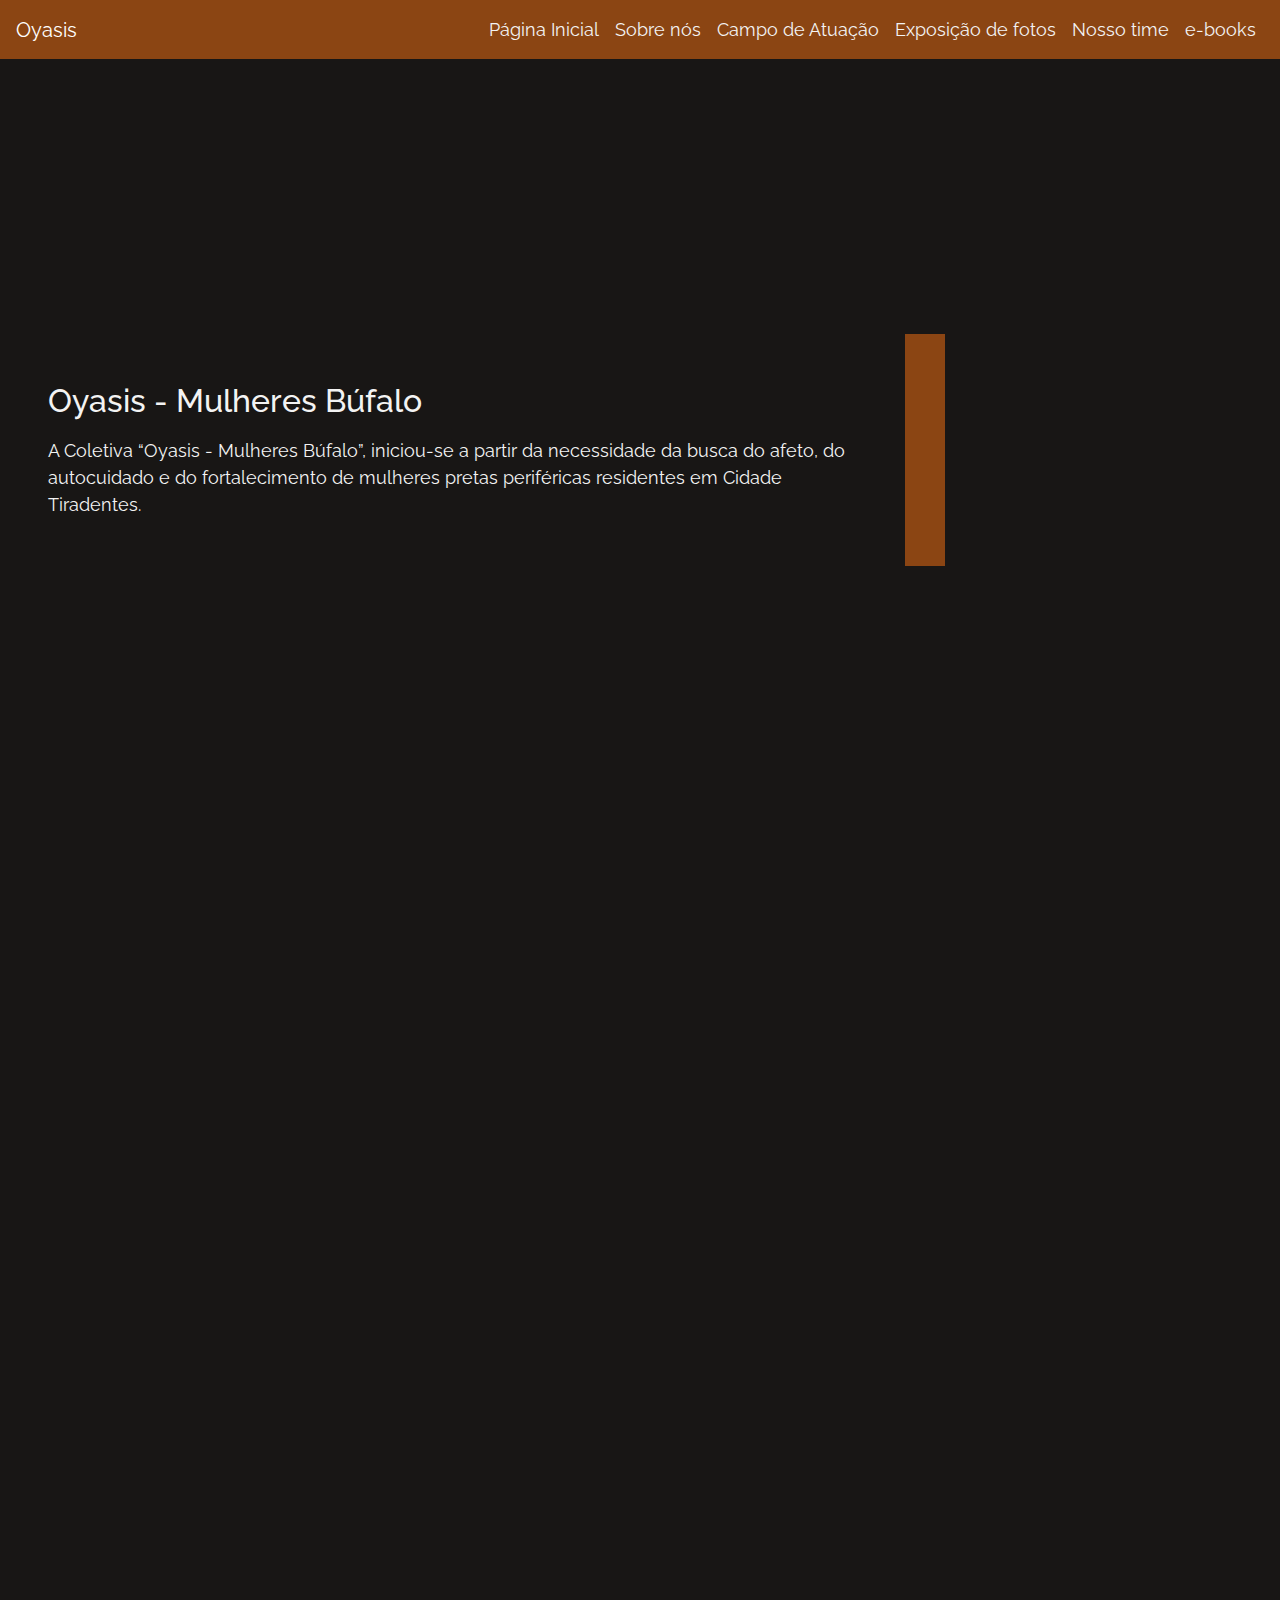
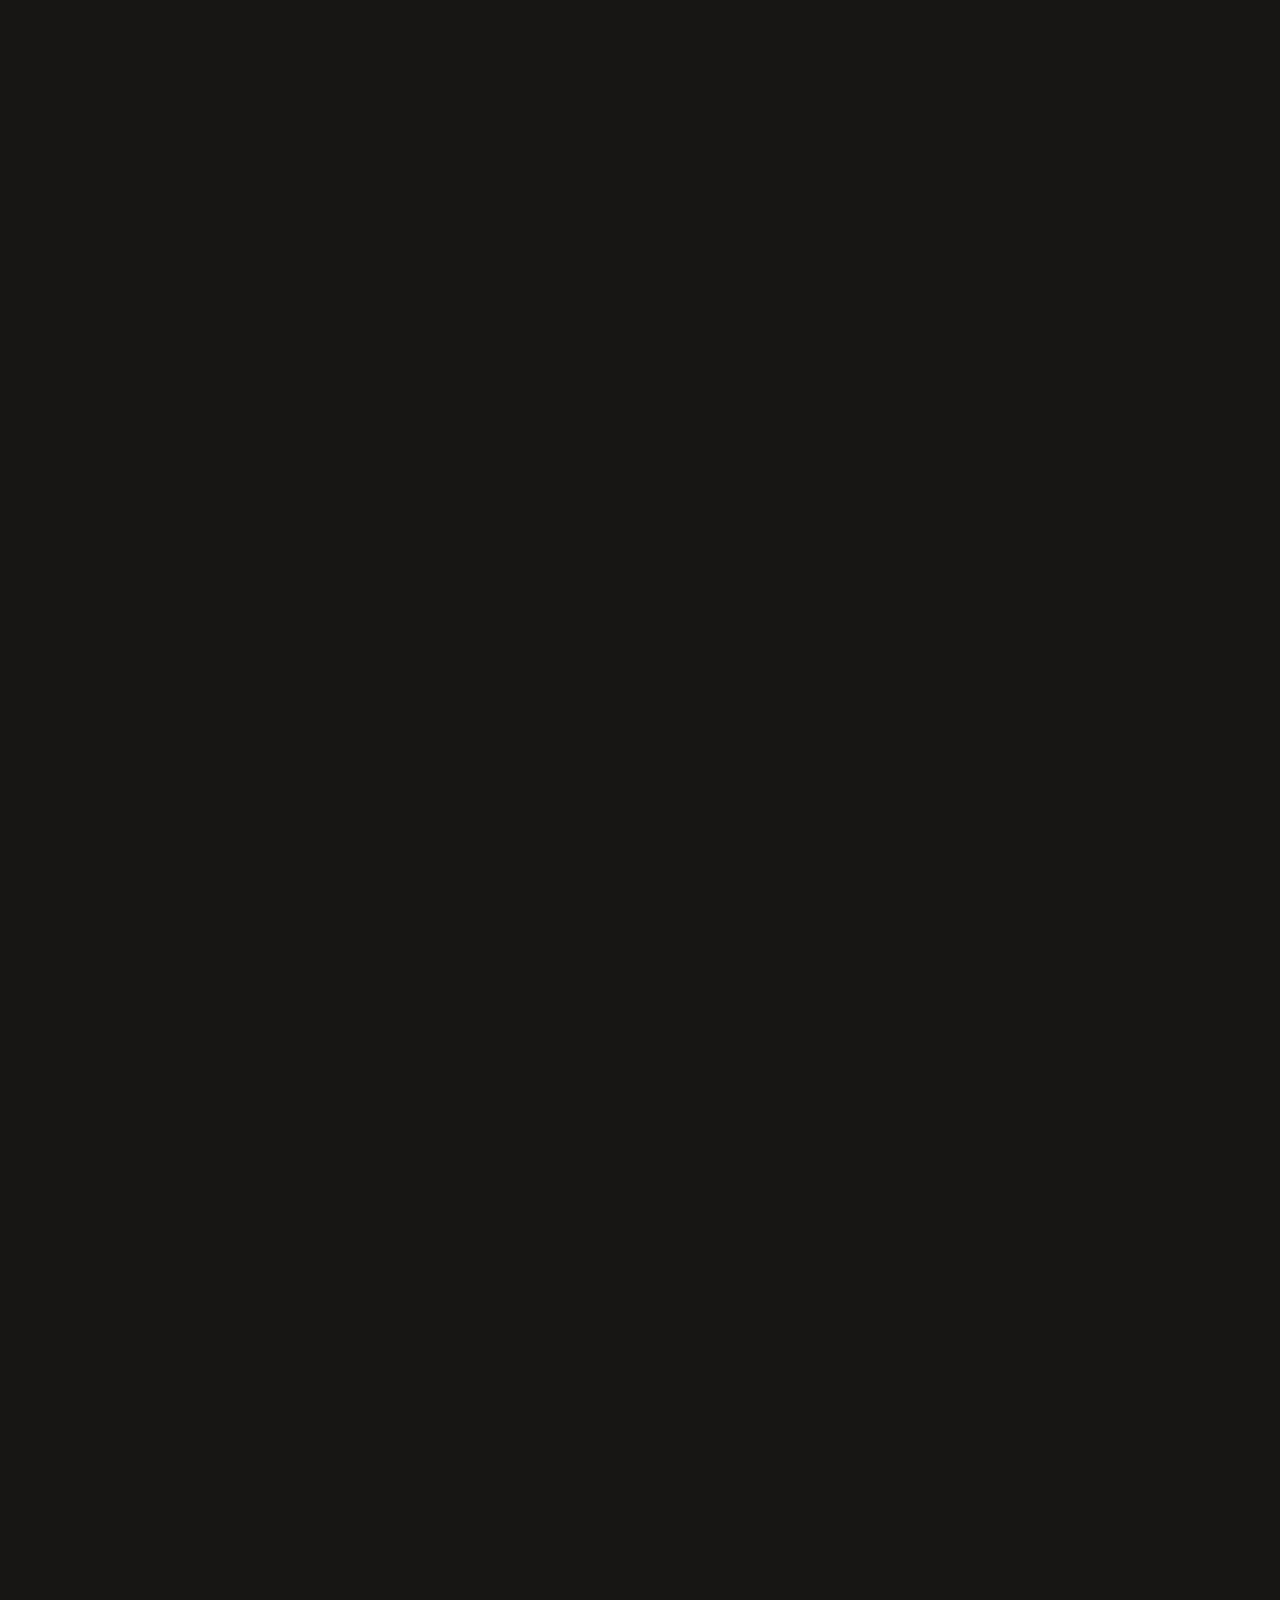
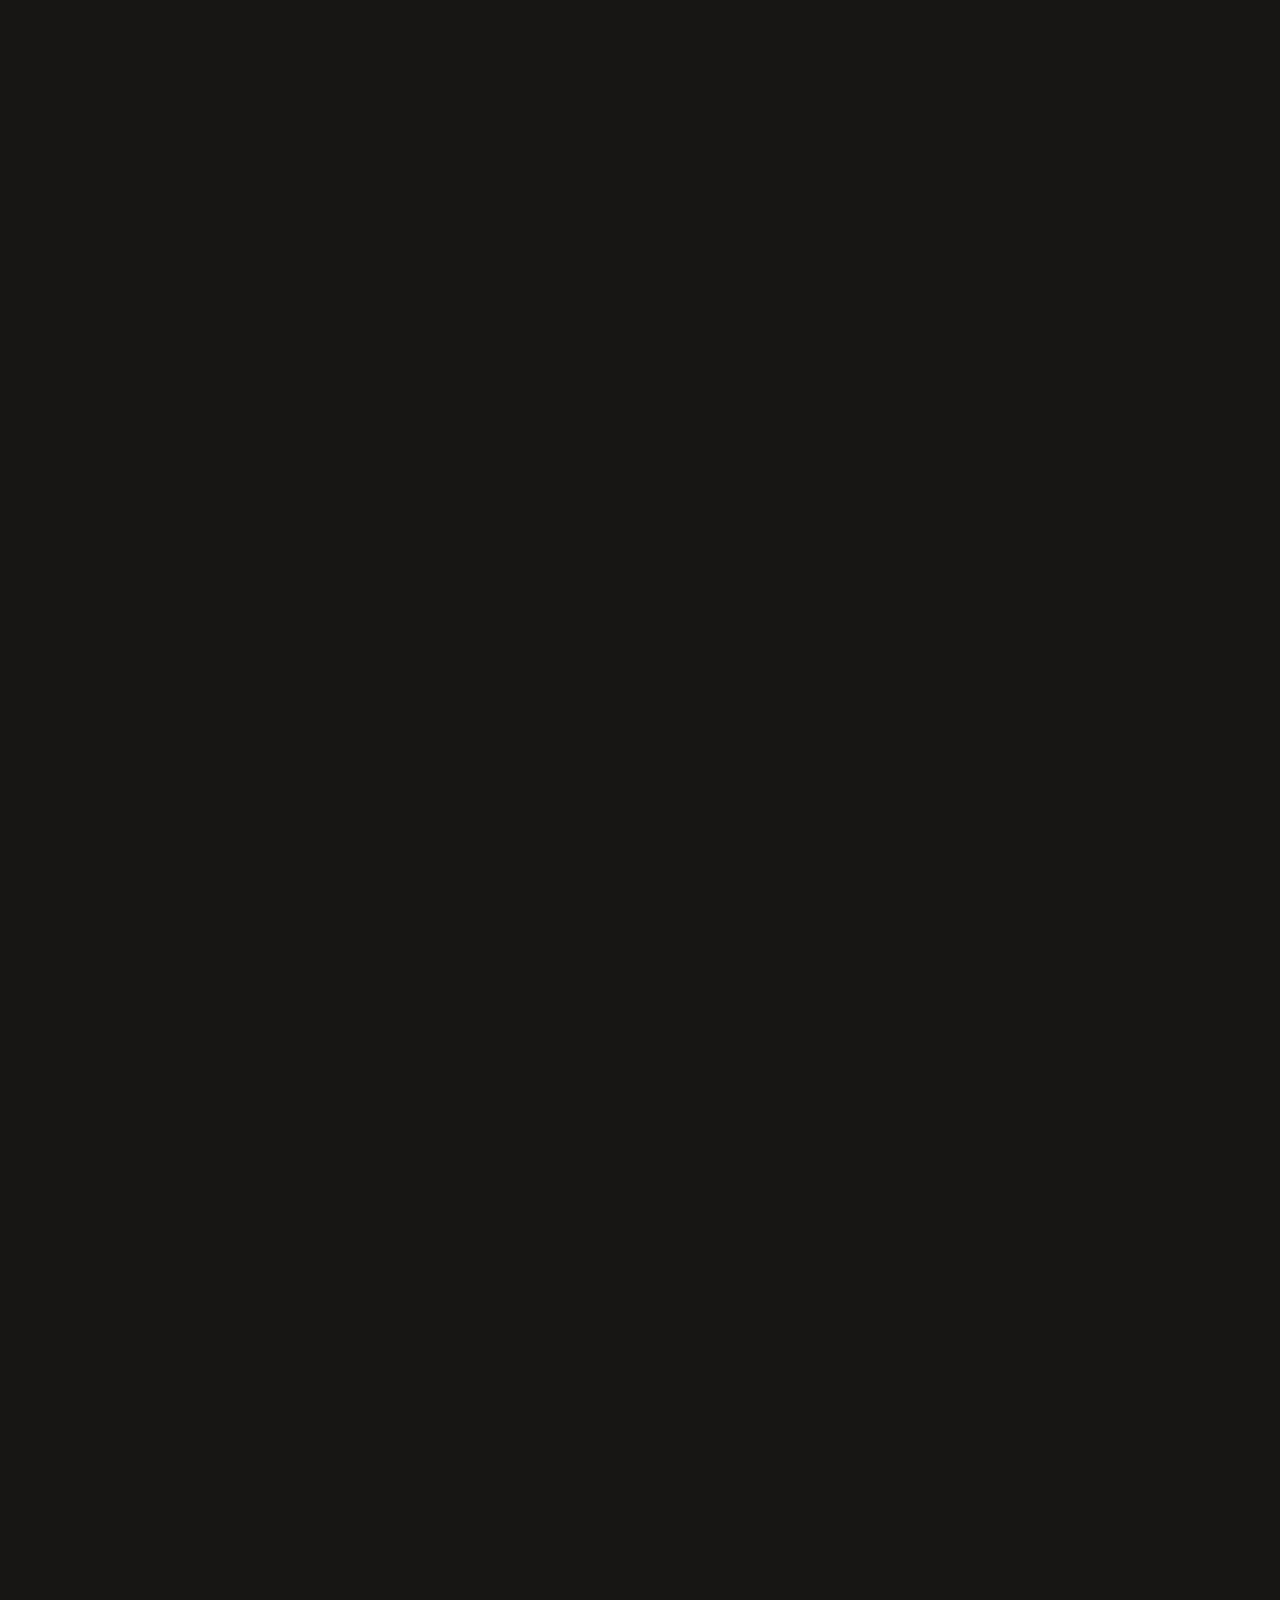
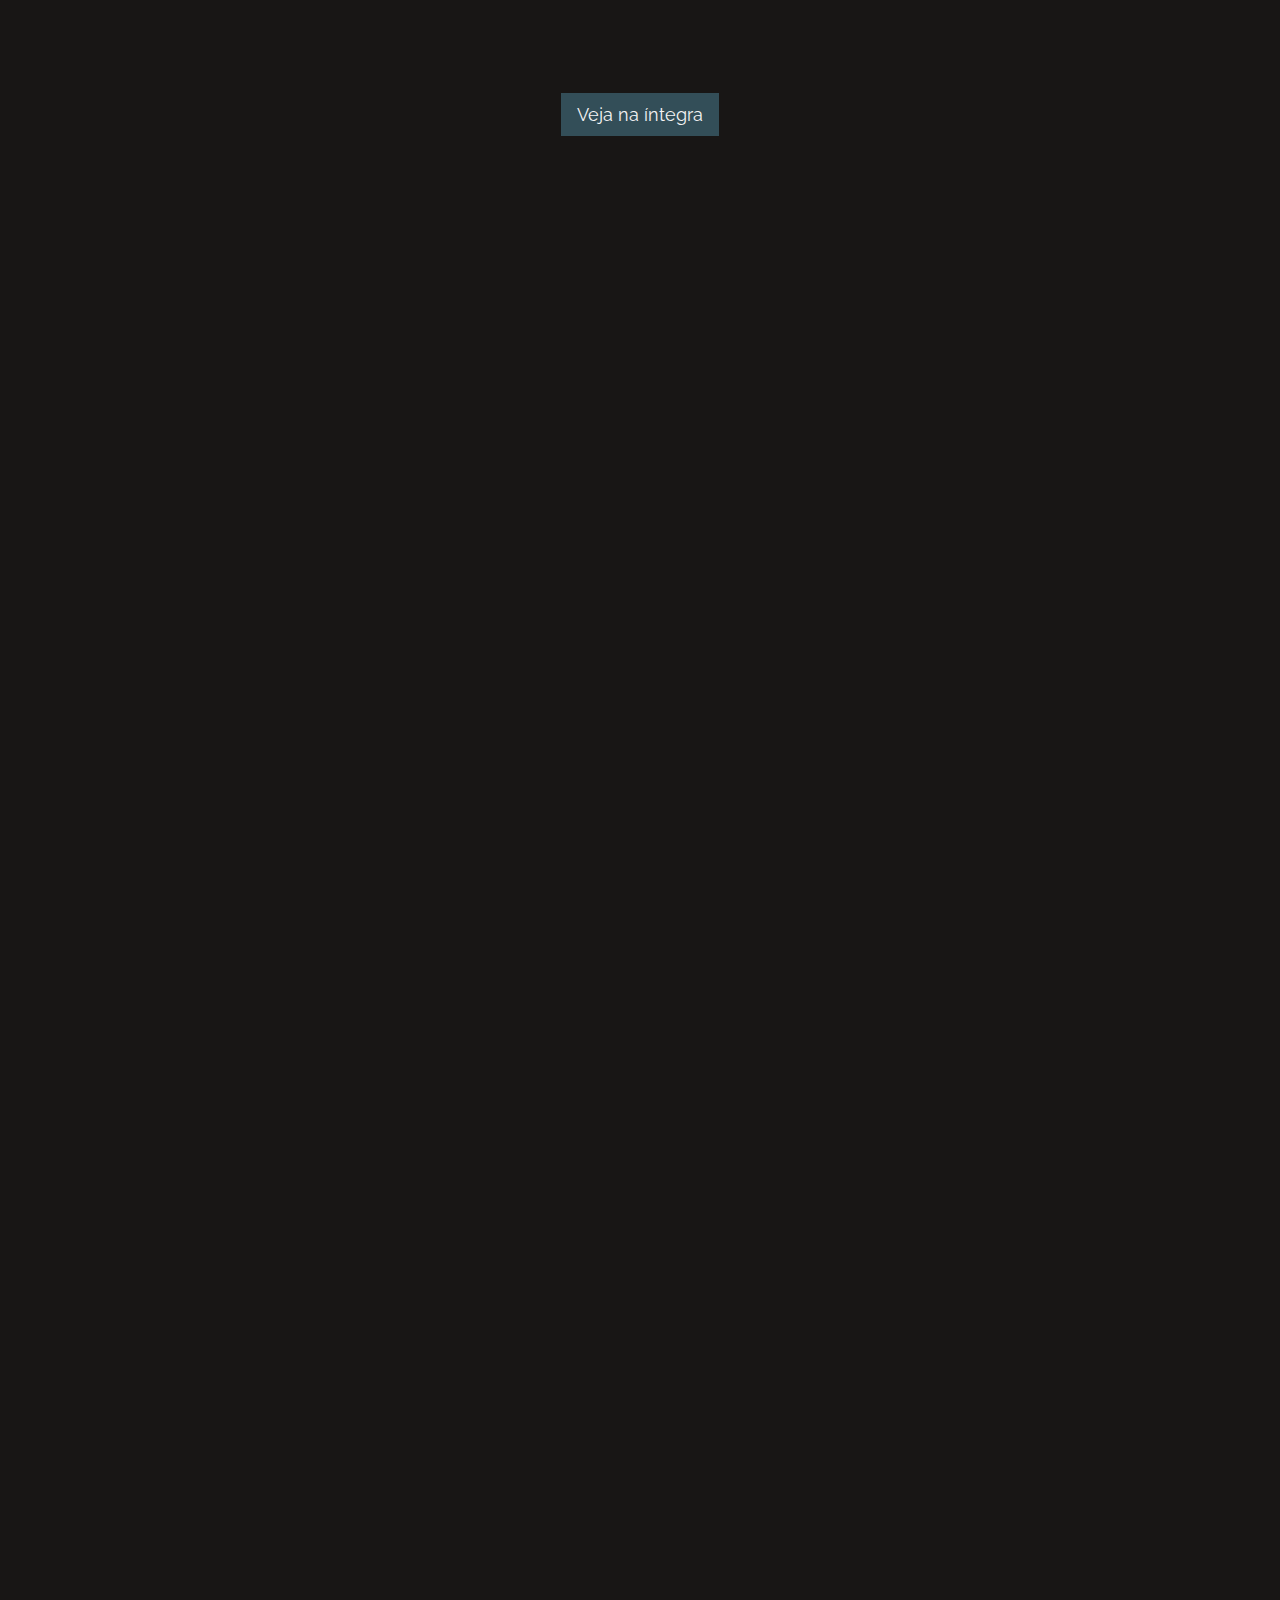
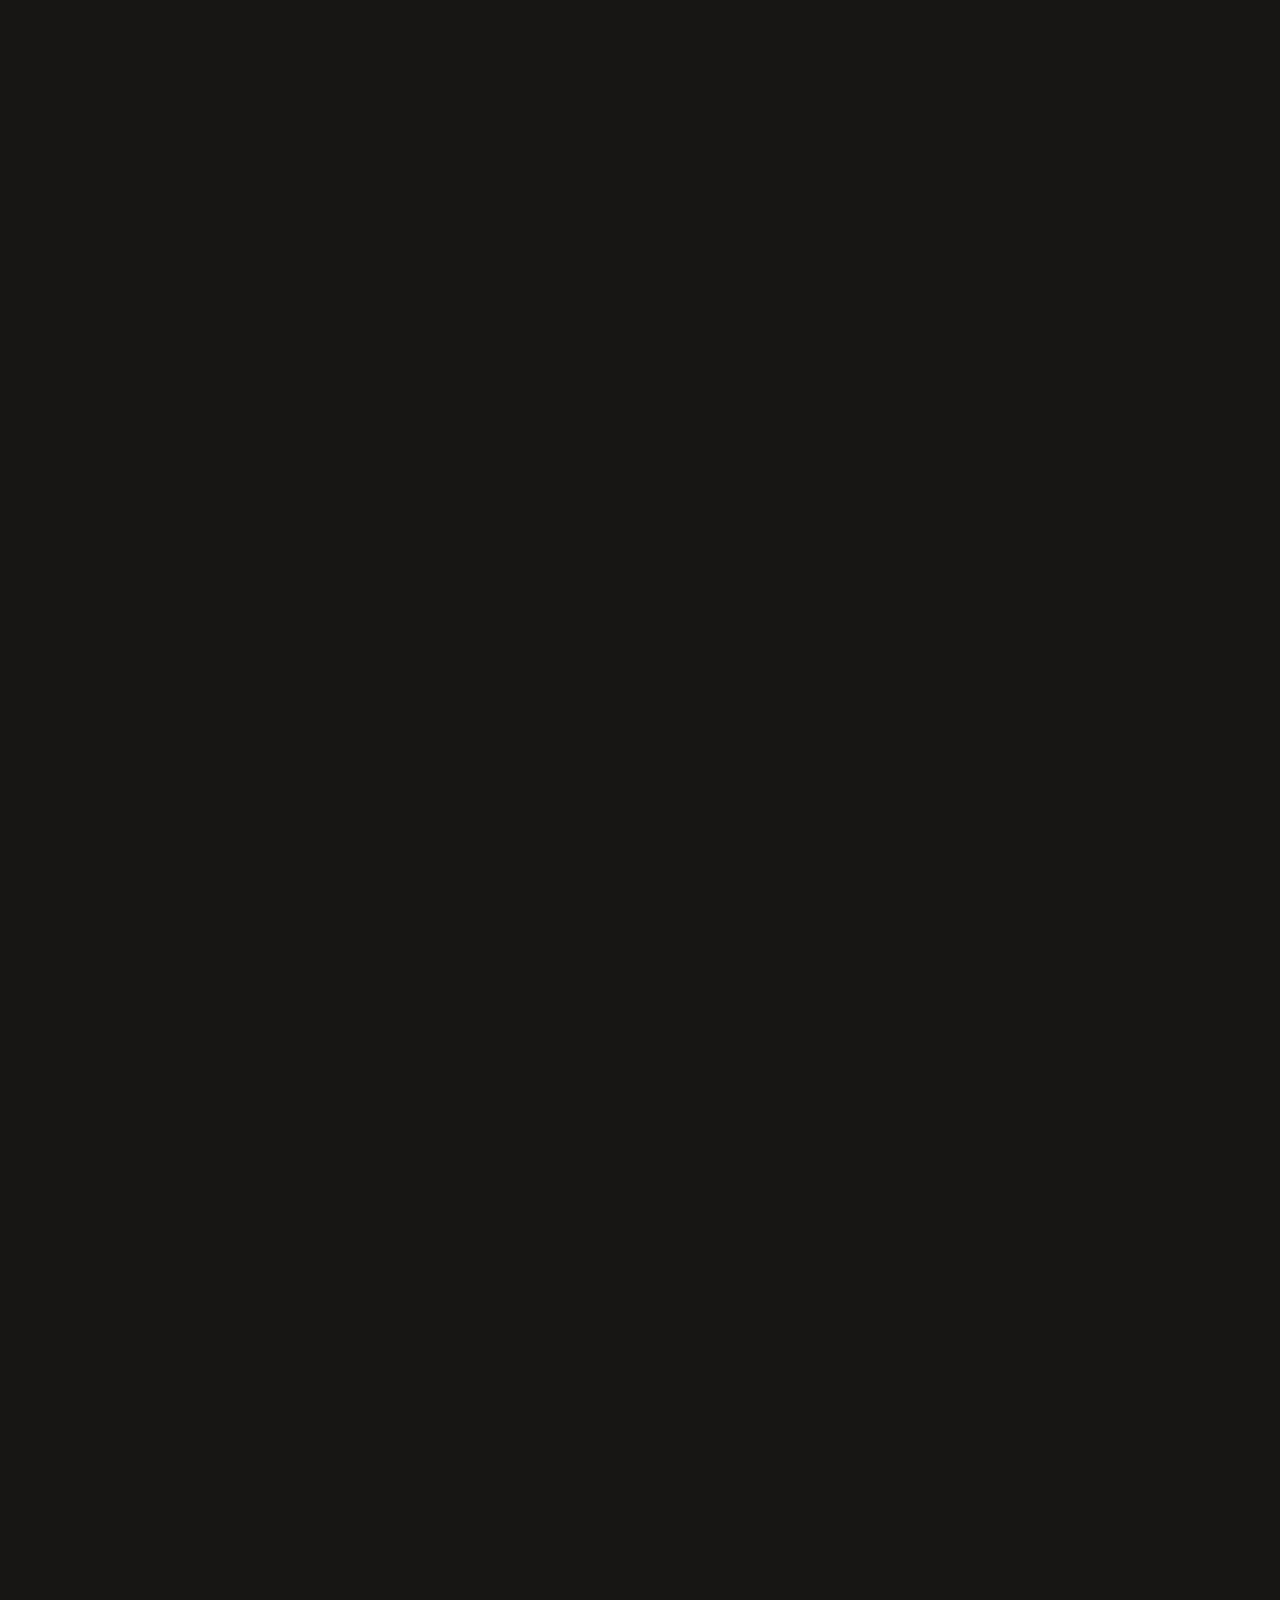
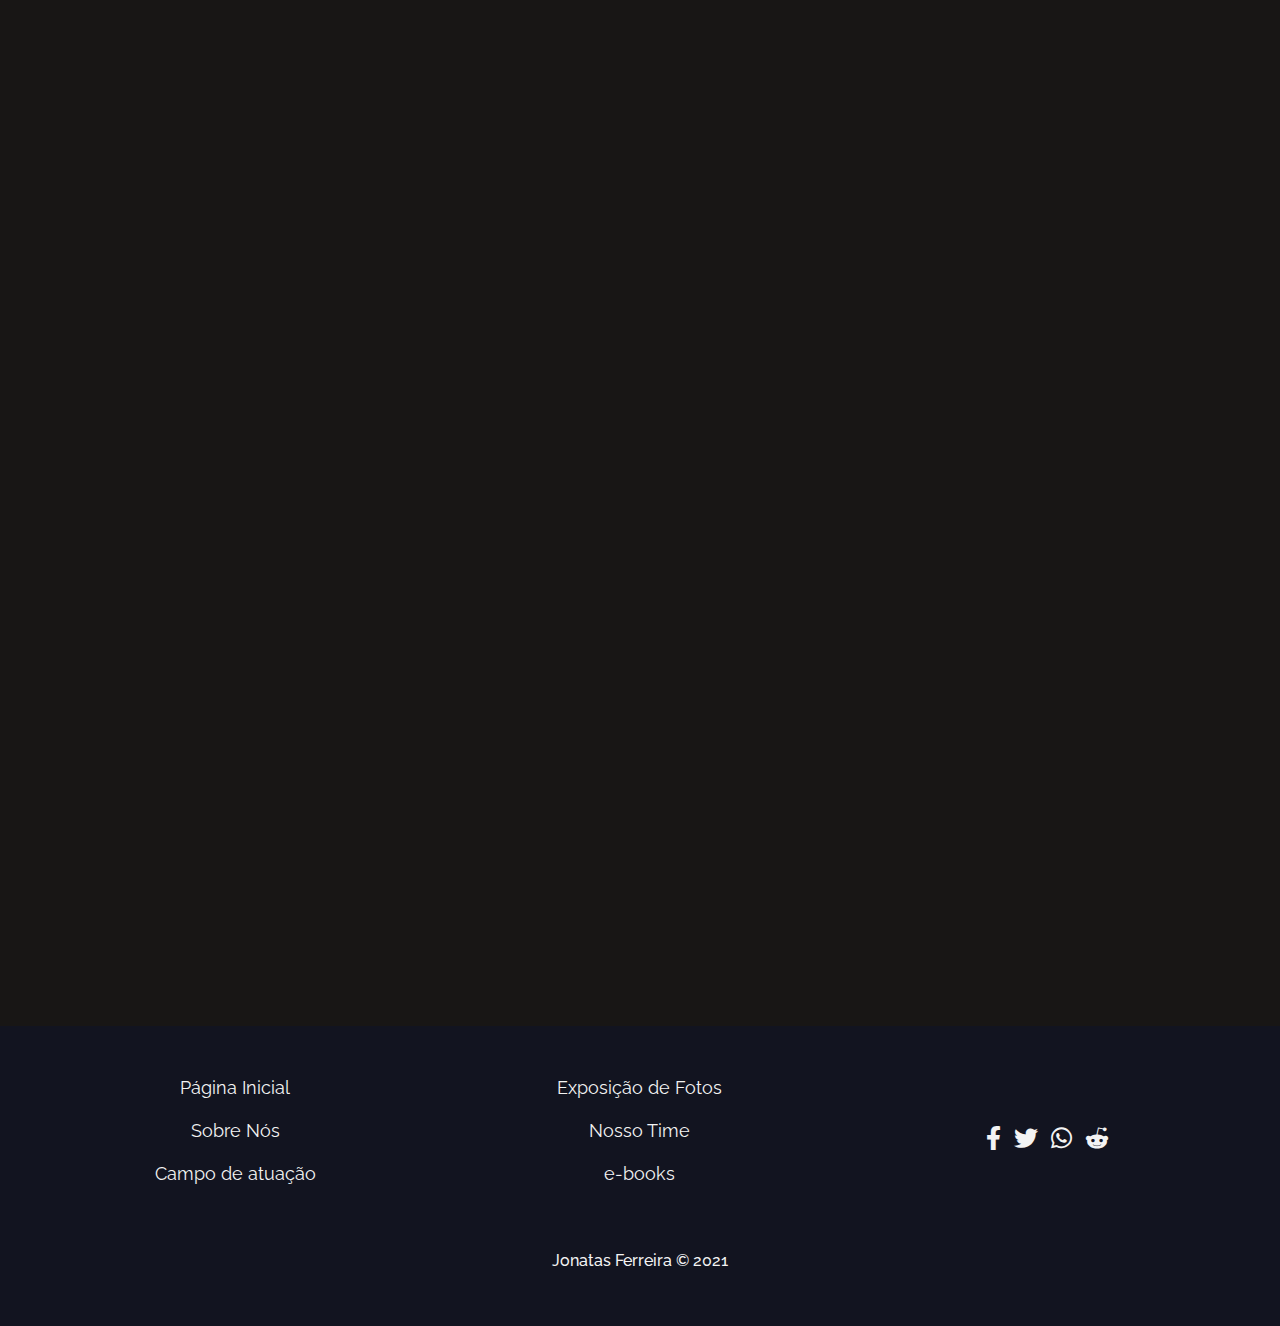
==== commit af7dd497: "responsive-cartilha-image" ====
--- a/index.html
+++ b/index.html
@@ -123,7 +123,7 @@
     										top: 0;
     										left: 0;
     										width:70%;
-											border-radius: 40%;border-radius: 40%;"
+											border-radius: 40%;"
 										 src="https://claudia.abril.com.br/wp-content/uploads/2018/11/af_claudia_feminismo-negro_cr_02.jpg?quality=85&strip=info&w=1024" alt="Card image cap">
 									  <div class="card-body">
 									    <p class="card-text">Desenvolver ações de acolhimento, autocuidado e saúde com mulheres pretas cis e trans.</p>
@@ -319,10 +319,10 @@
 			<div class="container-fluid h-100">
 				<div class="row h-100 align-items-center mt-5 justify-content-end">
 					<div class="col-11 col-sm-11 col-md-10 col-lg-10 col-xl-9 pr-0">
-						<div class="p-3 p-sm-4 p-md-4 p-lg-5 p-xl-5 text-right wow fadeInRight fabtheme-blog-1" data-wow-duration="3s">
+						<div class="p-3 p-sm-4 p-md-4 p-lg-5 p-xl-5 text-right wow fadeInRight fabtheme-blog-1">
 							<h2 class="text-center" style="font-weight: bolder;color: white;background-color: black">Cartilha Virtual de Formação</h2>
-								<div class="card fabtheme-blog-2" style="height:40rem;width:100%">
-									<img src="cartilha_image.png" type="application/pdf"   height="100%" width="100%" class="responsive">
+								<div class="card fabtheme-blog-2" style="width:100%">
+									<img  src="cartilha_image.png" type="application/pdf"   class="responsive">
 									
 								</div>
 							
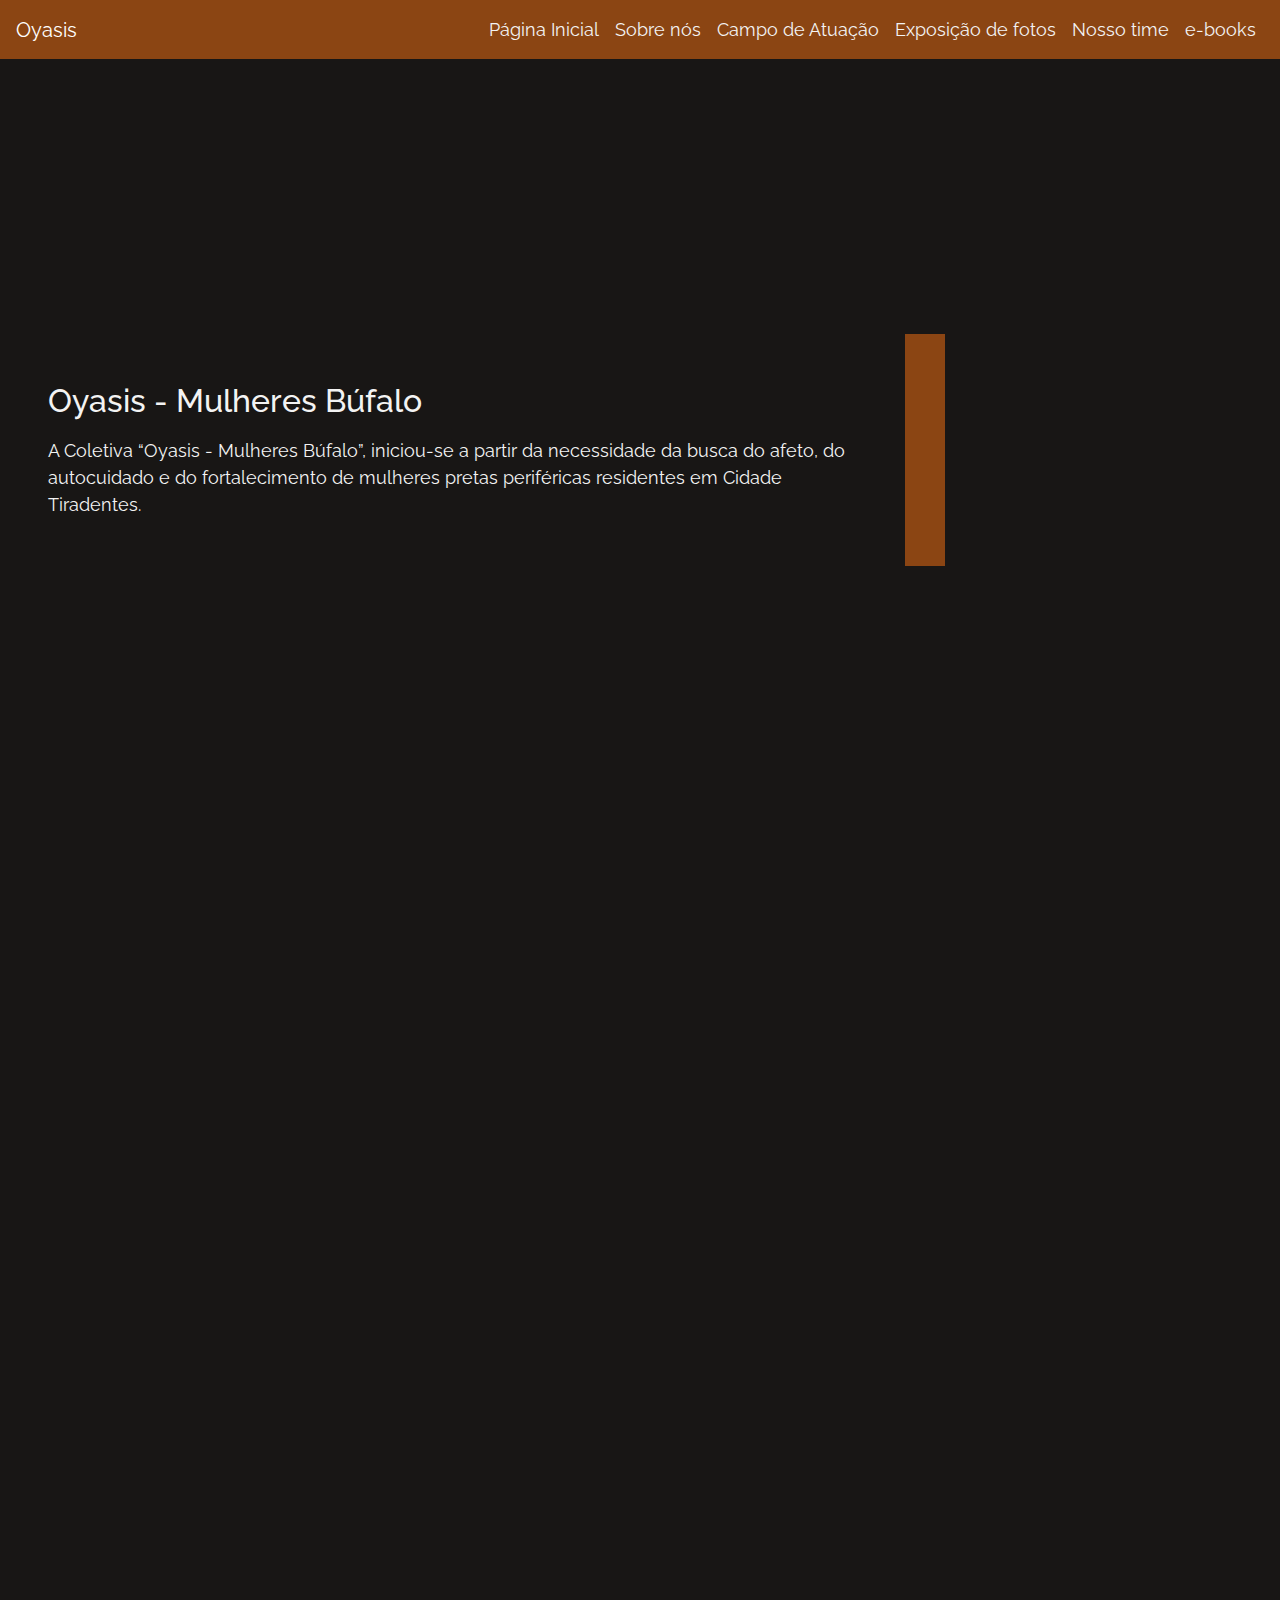
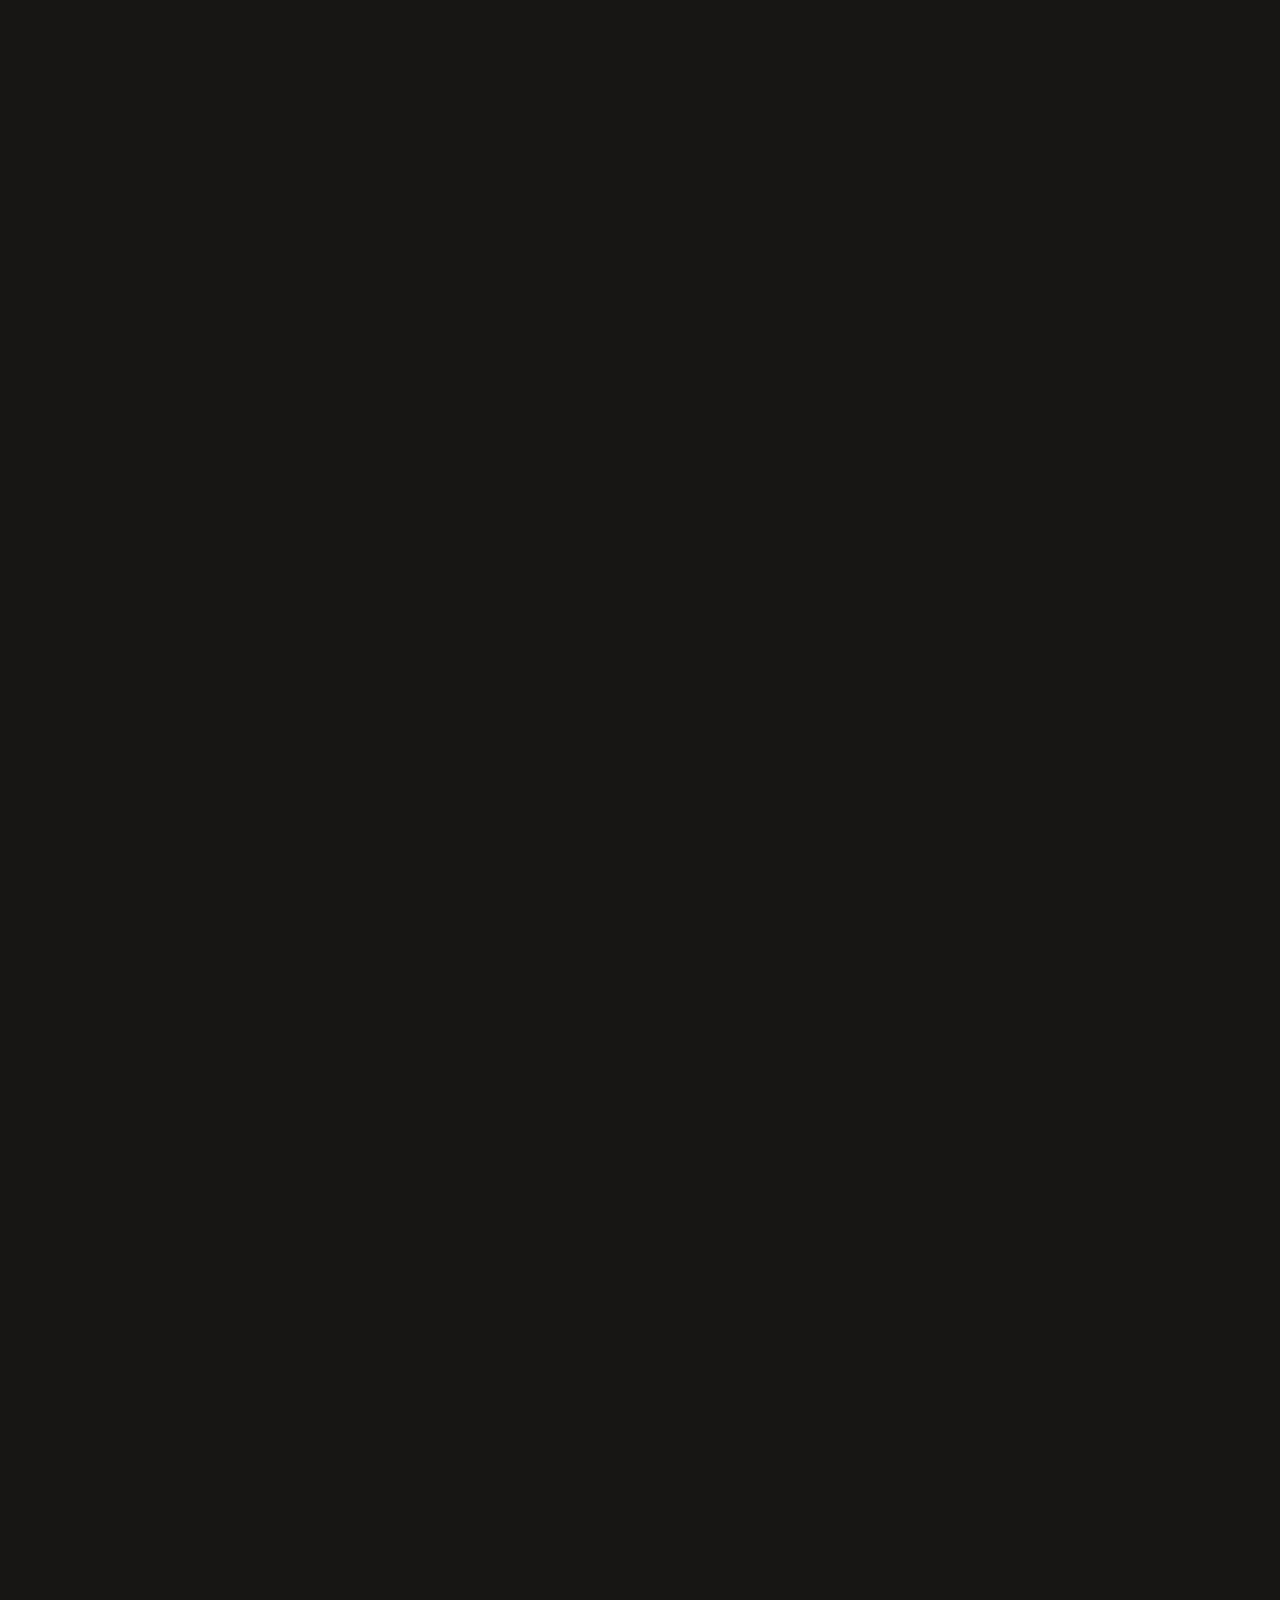
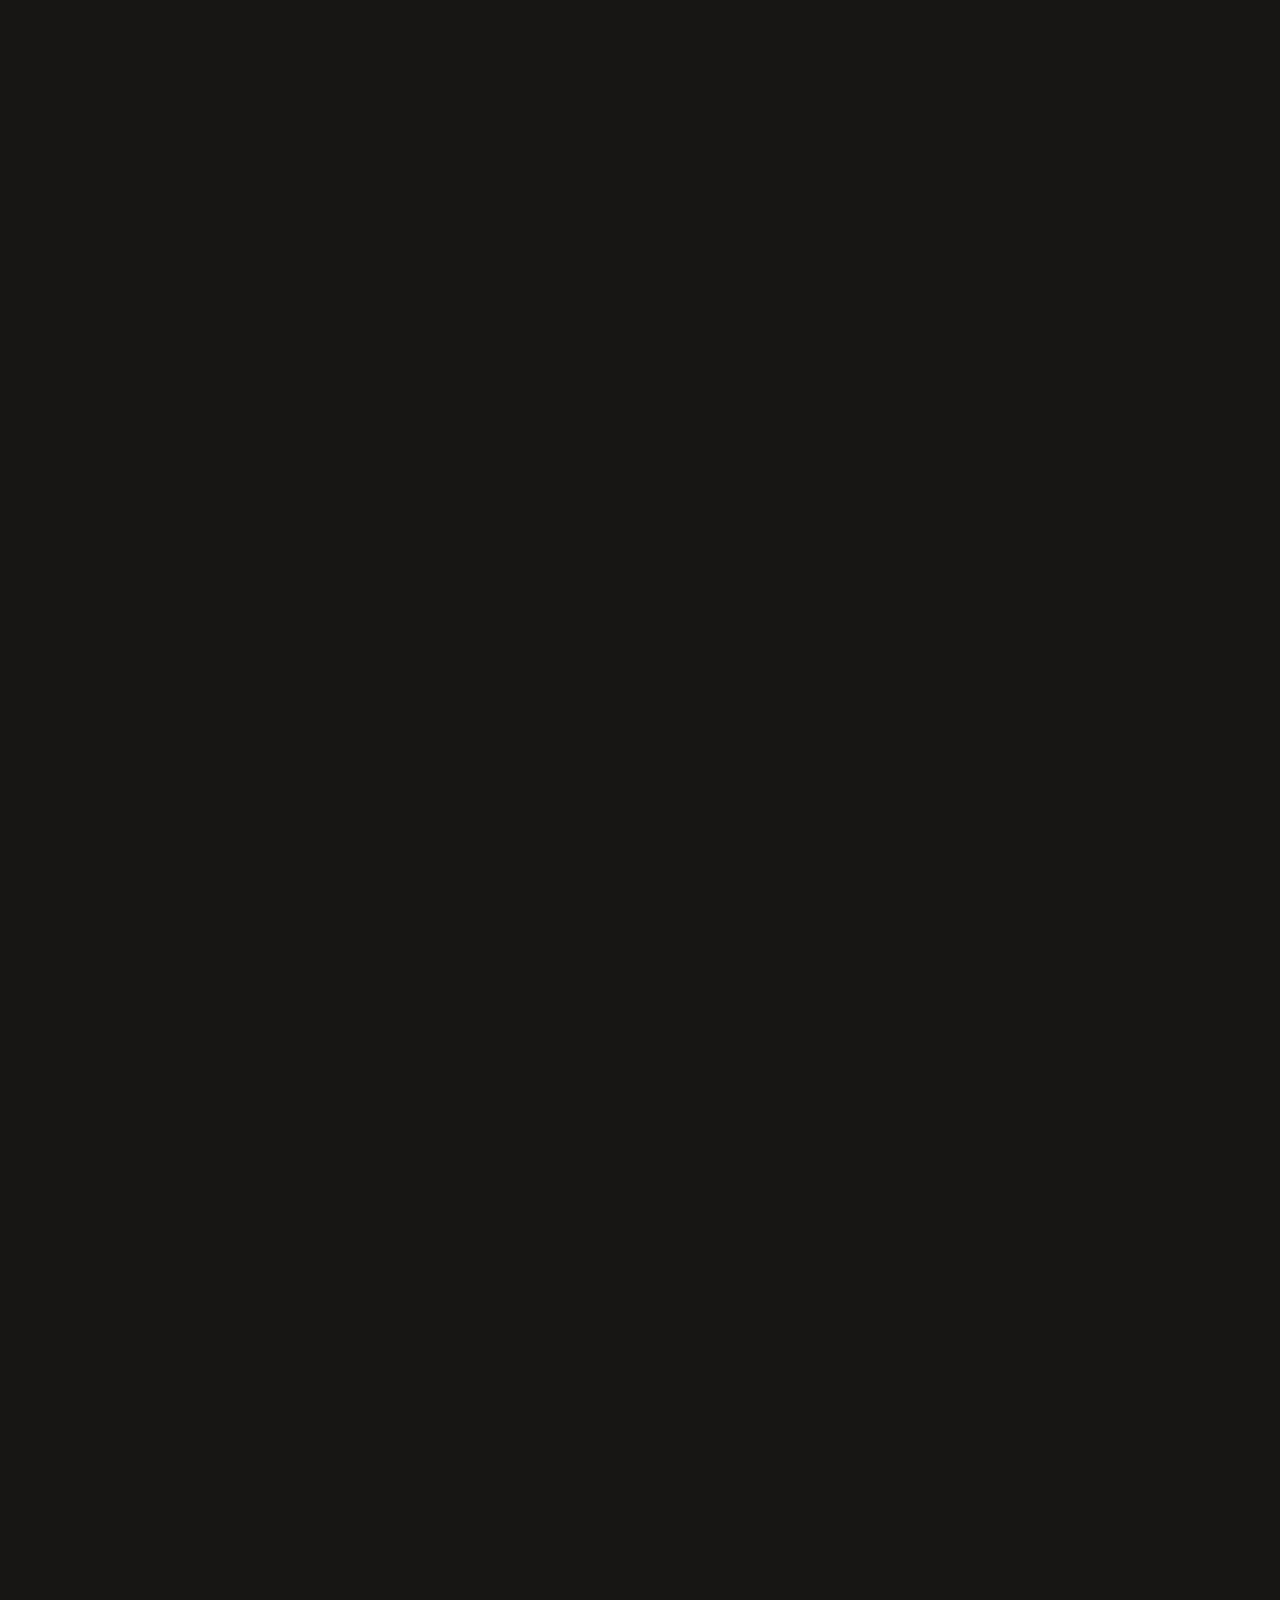
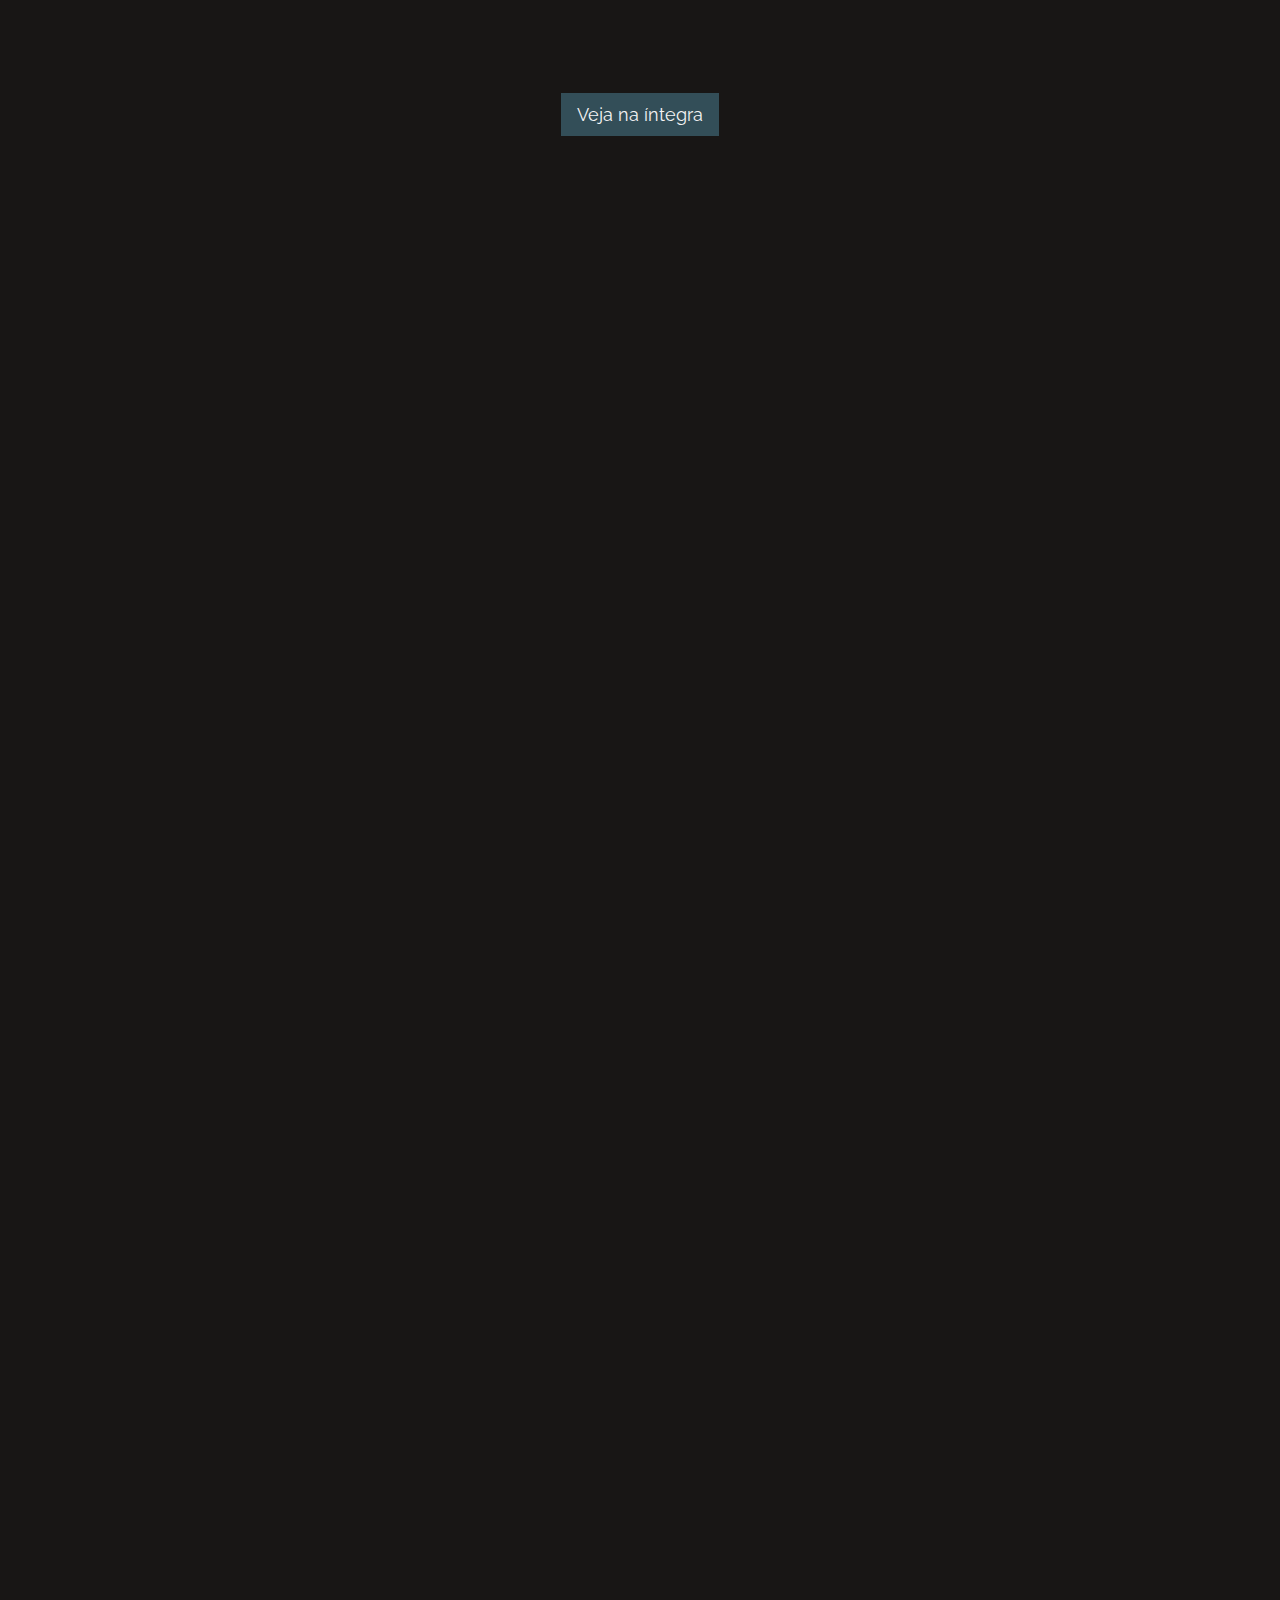
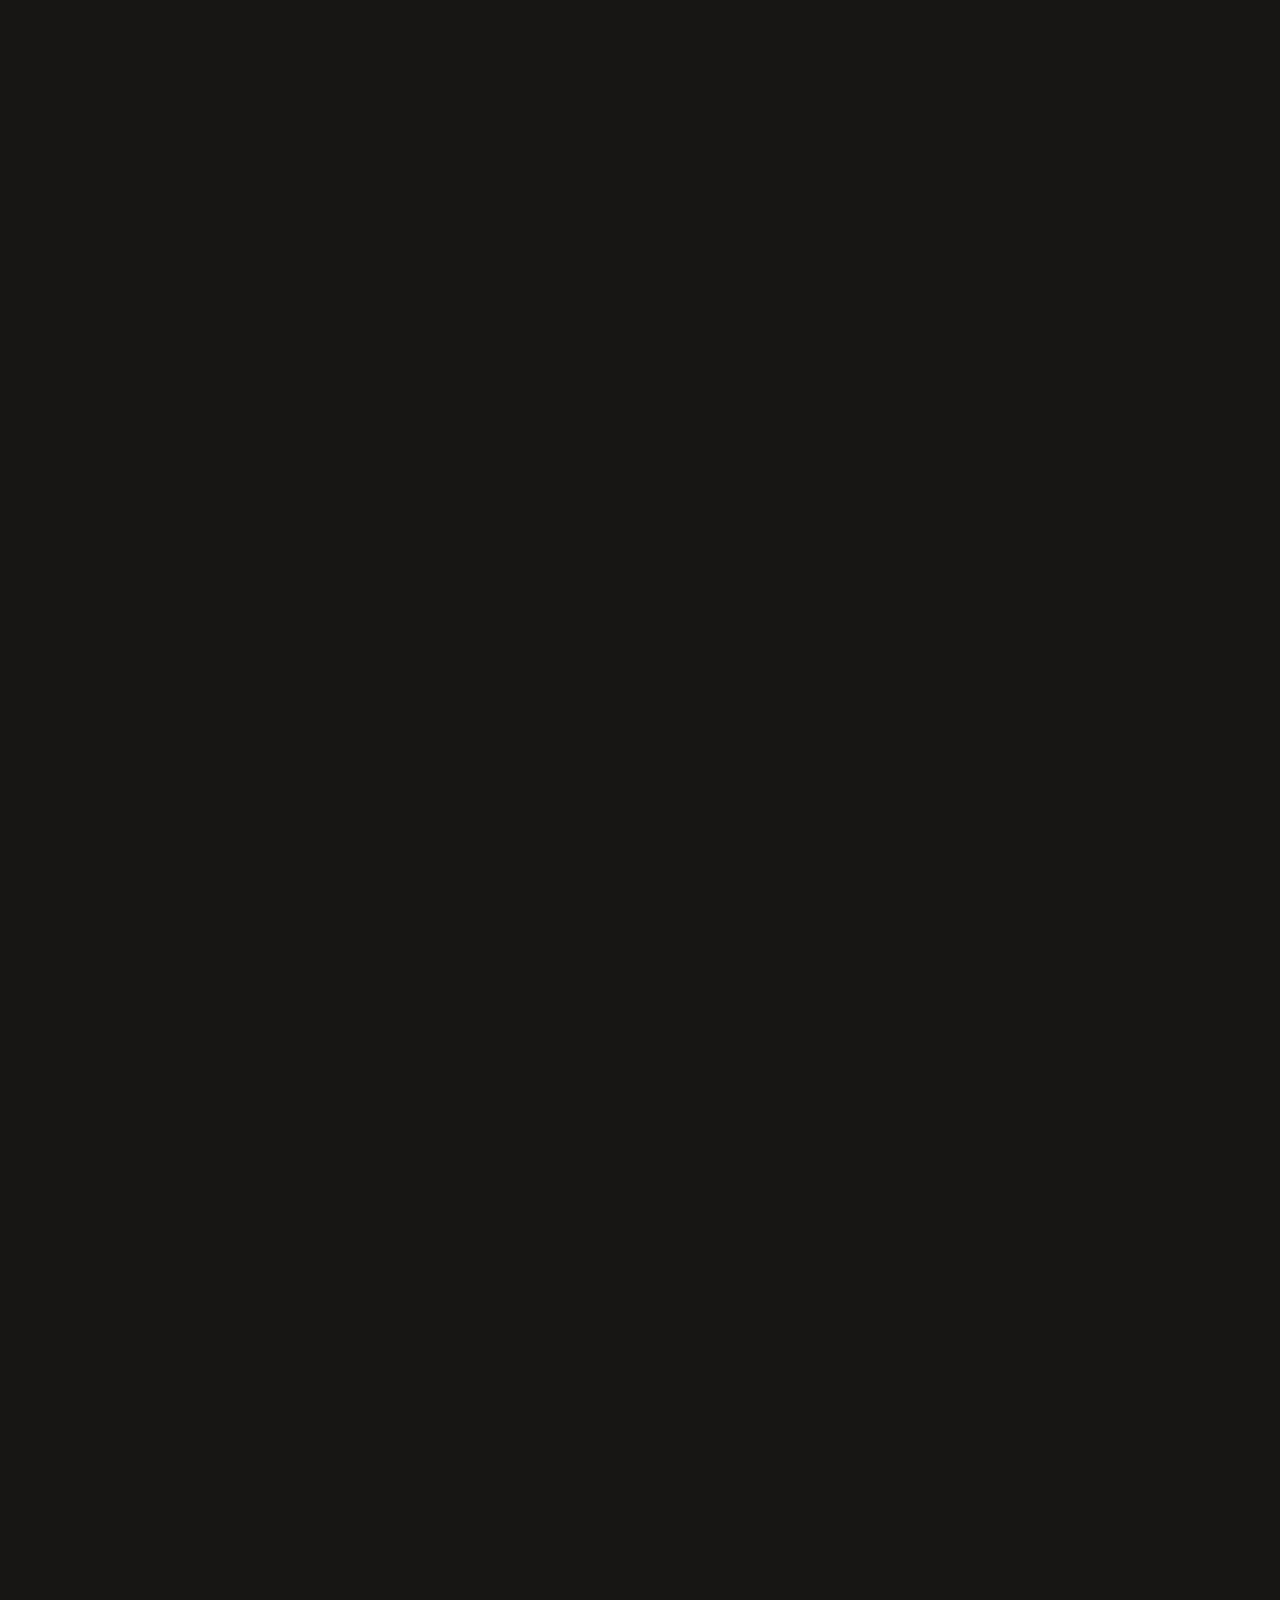
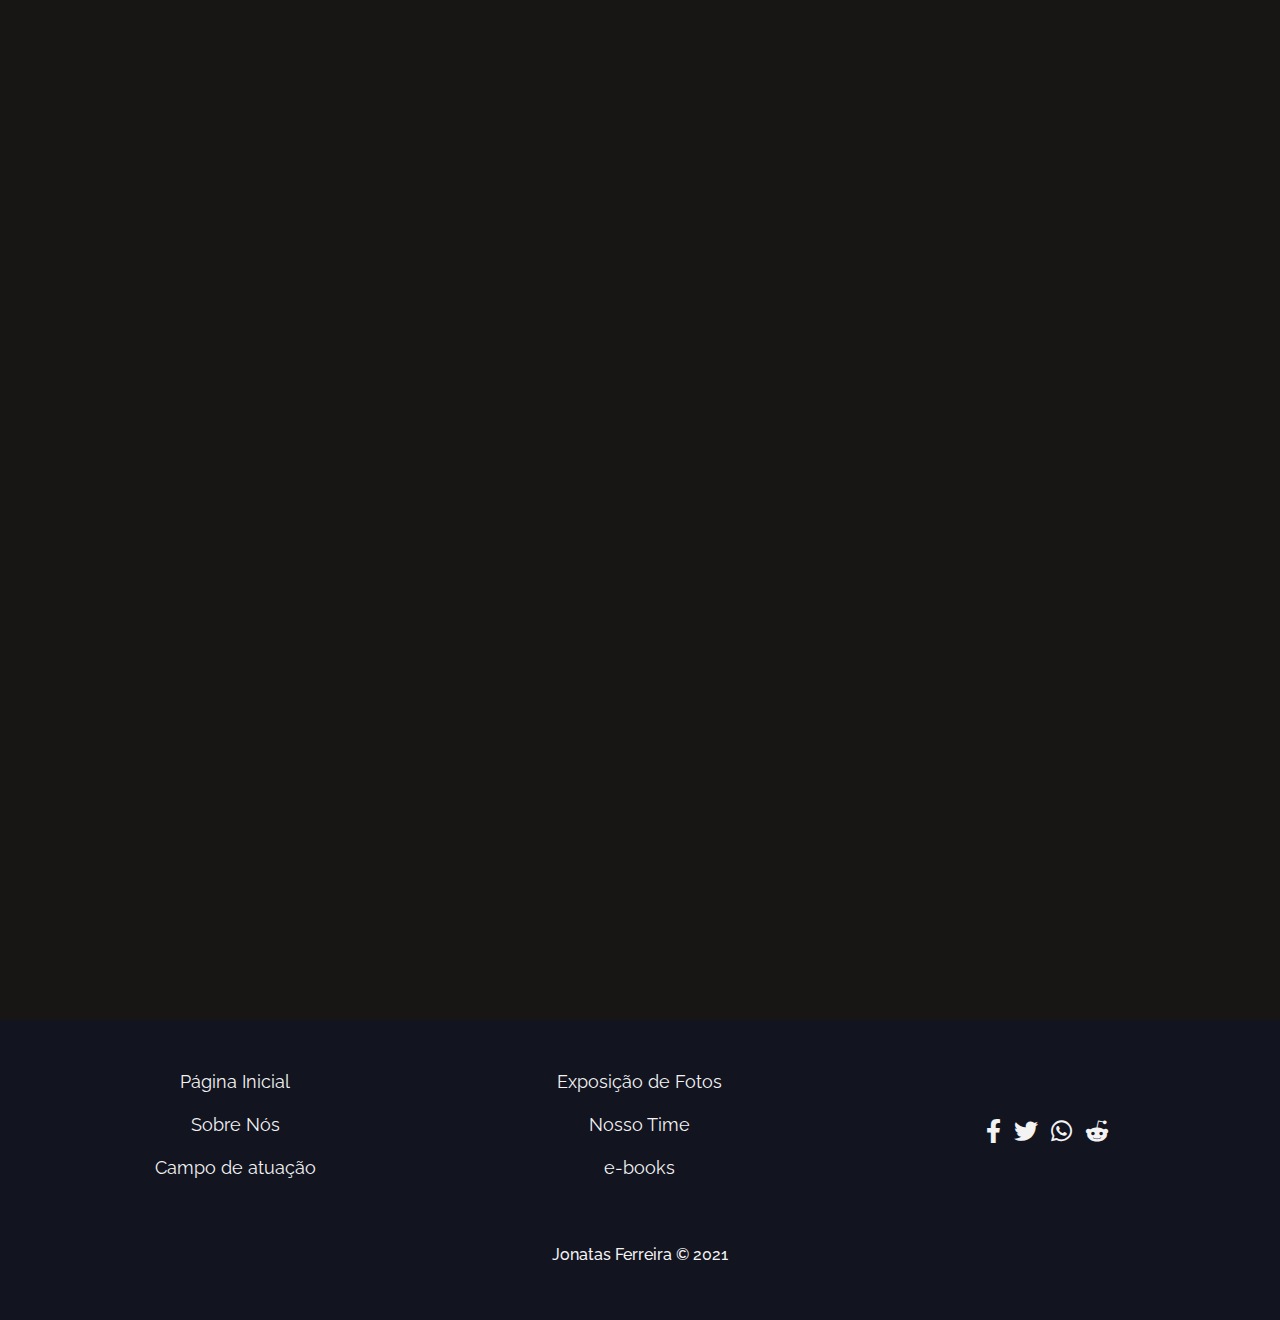
==== commit a0e8ca1d: "responsive-image-exposicao" ====
--- a/index.html
+++ b/index.html
@@ -229,10 +229,8 @@
 								<div class="card fabtheme-zoom rounded-0">
 									<a href="javascript:void(0);"><img src="website/images/exposicao/exp4.jpeg" class="card-img mx-auto" alt="All4"></a>
 								</div>
-								<div class="card fabtheme-zoom rounded-0" style="width: 22rem!important;
-									height: 14.6rem!important;border-radius: 5rem;">
-									<a href="javascript:void(0);"><img src="website/images/exposicao/exp7.jpeg" class="card-img mx-auto" alt="All4" style="width:22rem!important;
-									height: 14.6rem;"></a>
+								<div class="card fabtheme-zoom rounded-0" style="width:328;height:218">
+									<img src="website/images/exposicao/exp7.jpeg" class="card-img mx-auto" alt="All4" style="width:328;height:218">
 								</div>
 							</div>
 						</div>
@@ -248,7 +246,7 @@
 					<div class="col-11 col-sm-11 col-md-10 col-lg-10 col-xl-9 pl-0">
 						<div class="p-3 p-sm-4 p-md-4 p-lg-5 p-xl-5 text-left wow fadeInLeft fabtheme-team-1" data-wow-duration="3s">
 							<h2 style="font-weight: bolder;color: white;background-color: black">Nosso time</h2>
-							<p class="card-text py-2" style="font-weight: bolder;color: white;background-color: black;width:30rem!important">Nosso time é composto por moradoras da Cidade Tiradentes</p>
+							<p class="card-text py-2" style="font-weight: bolder;color: white;background-color: black;">Nosso time é composto por moradoras da Cidade Tiradentes</p>
 							<div class="fabtheme-owl-2 owl-carousel">
 								<div class="card fabtheme-team-2" style="width: 15rem!important;">
 									<img class="card-img mx-auto rounded-0" style="width: 15rem!important;" src="website/images/quem_somos/bia.jpeg" alt="member1">
@@ -385,9 +383,9 @@
 
 							<h2 class="pb-2" style="font-weight: bolder;">Entre para a nossa lista e receba nossas novidades</h2>
 							<form class="input-group fabtheme-field justify-content-center">
-								<input class="form-control" type="email" id="mailSubject" placeholder="Endereço de Email" aria-label="newsletter" required="required">
+								<input class="form-control" type="email" id="mailSubject" placeholder="Email" aria-label="newsletter" required="required">
 								<div class="input-group-append fabtheme-field">
-									<input type="button" class="btn btn-dark col-12" onclick="sendEmail();" value="ENTRAR PARA A LISTA"/>
+									<input type="button" class="btn btn-dark col-12" onclick="sendEmail();" value="ENTRAR"/>
 								</div>
 							</form>
 						</div>
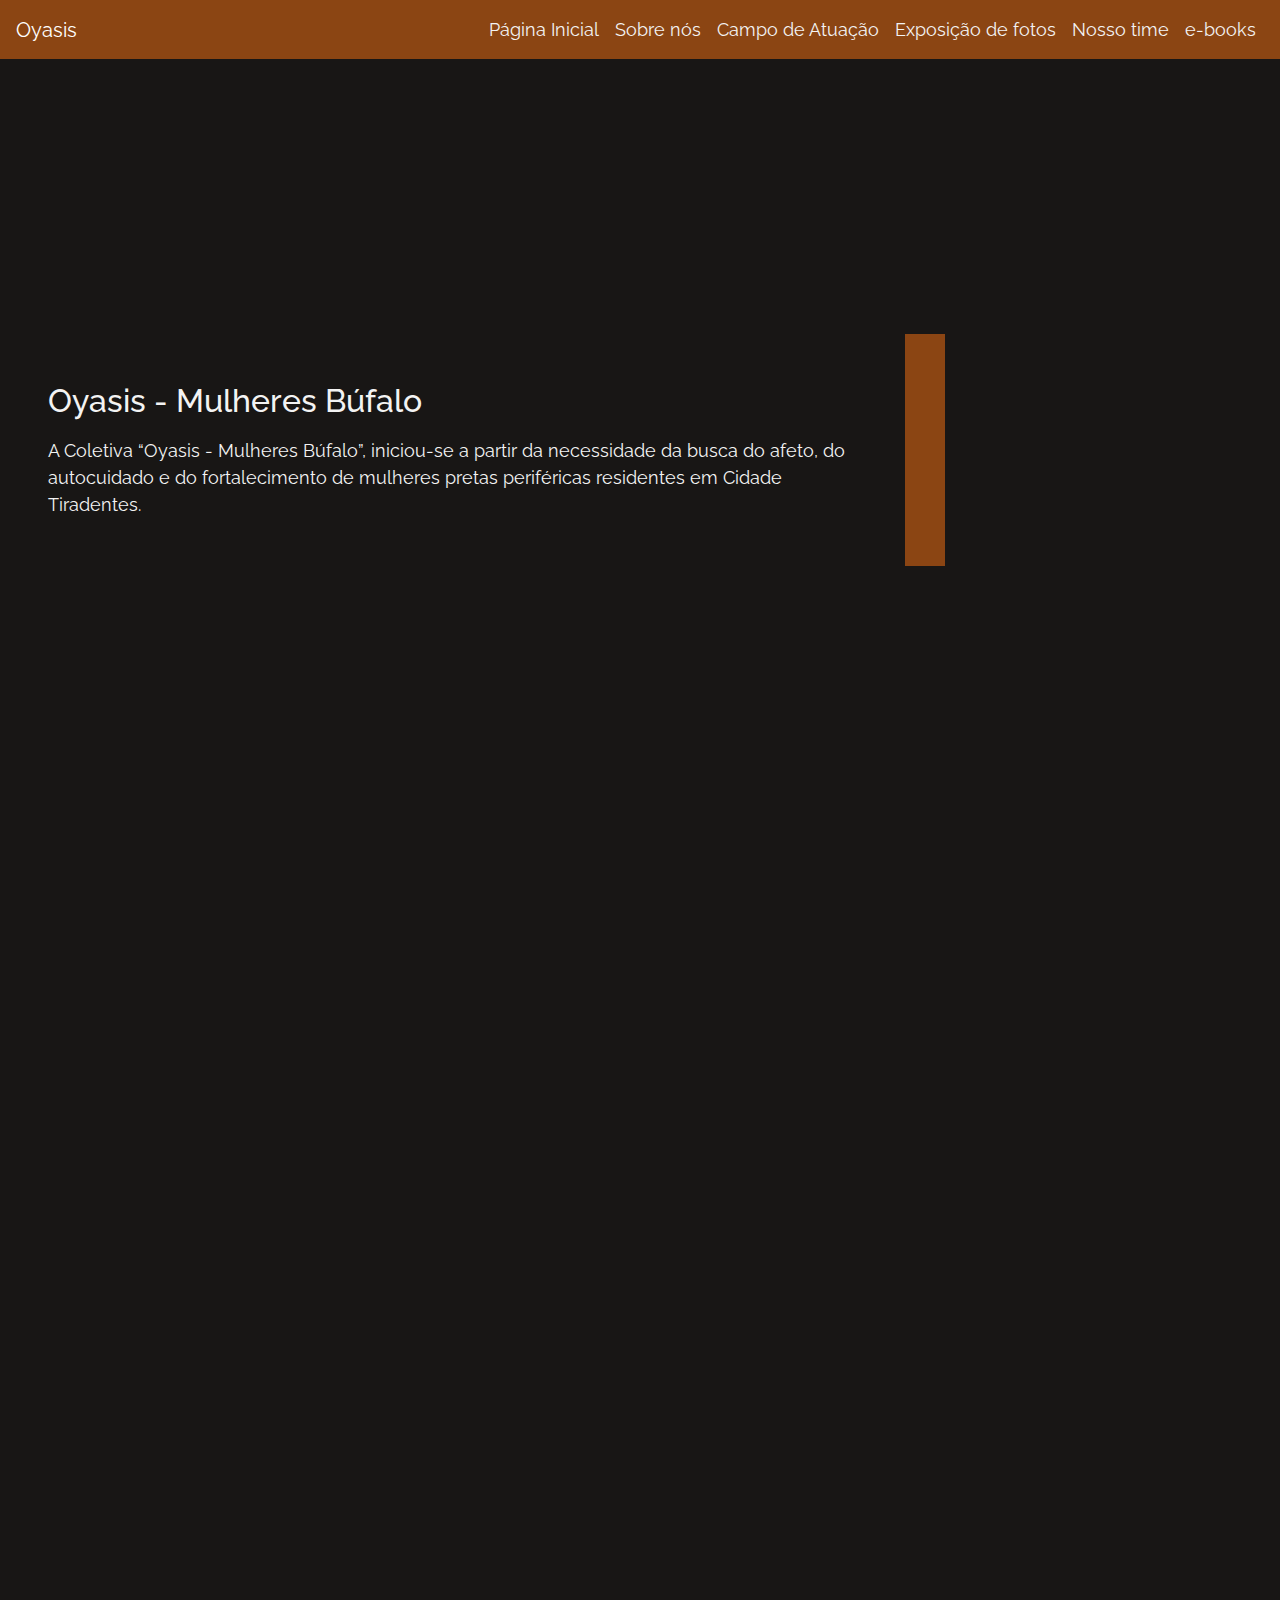
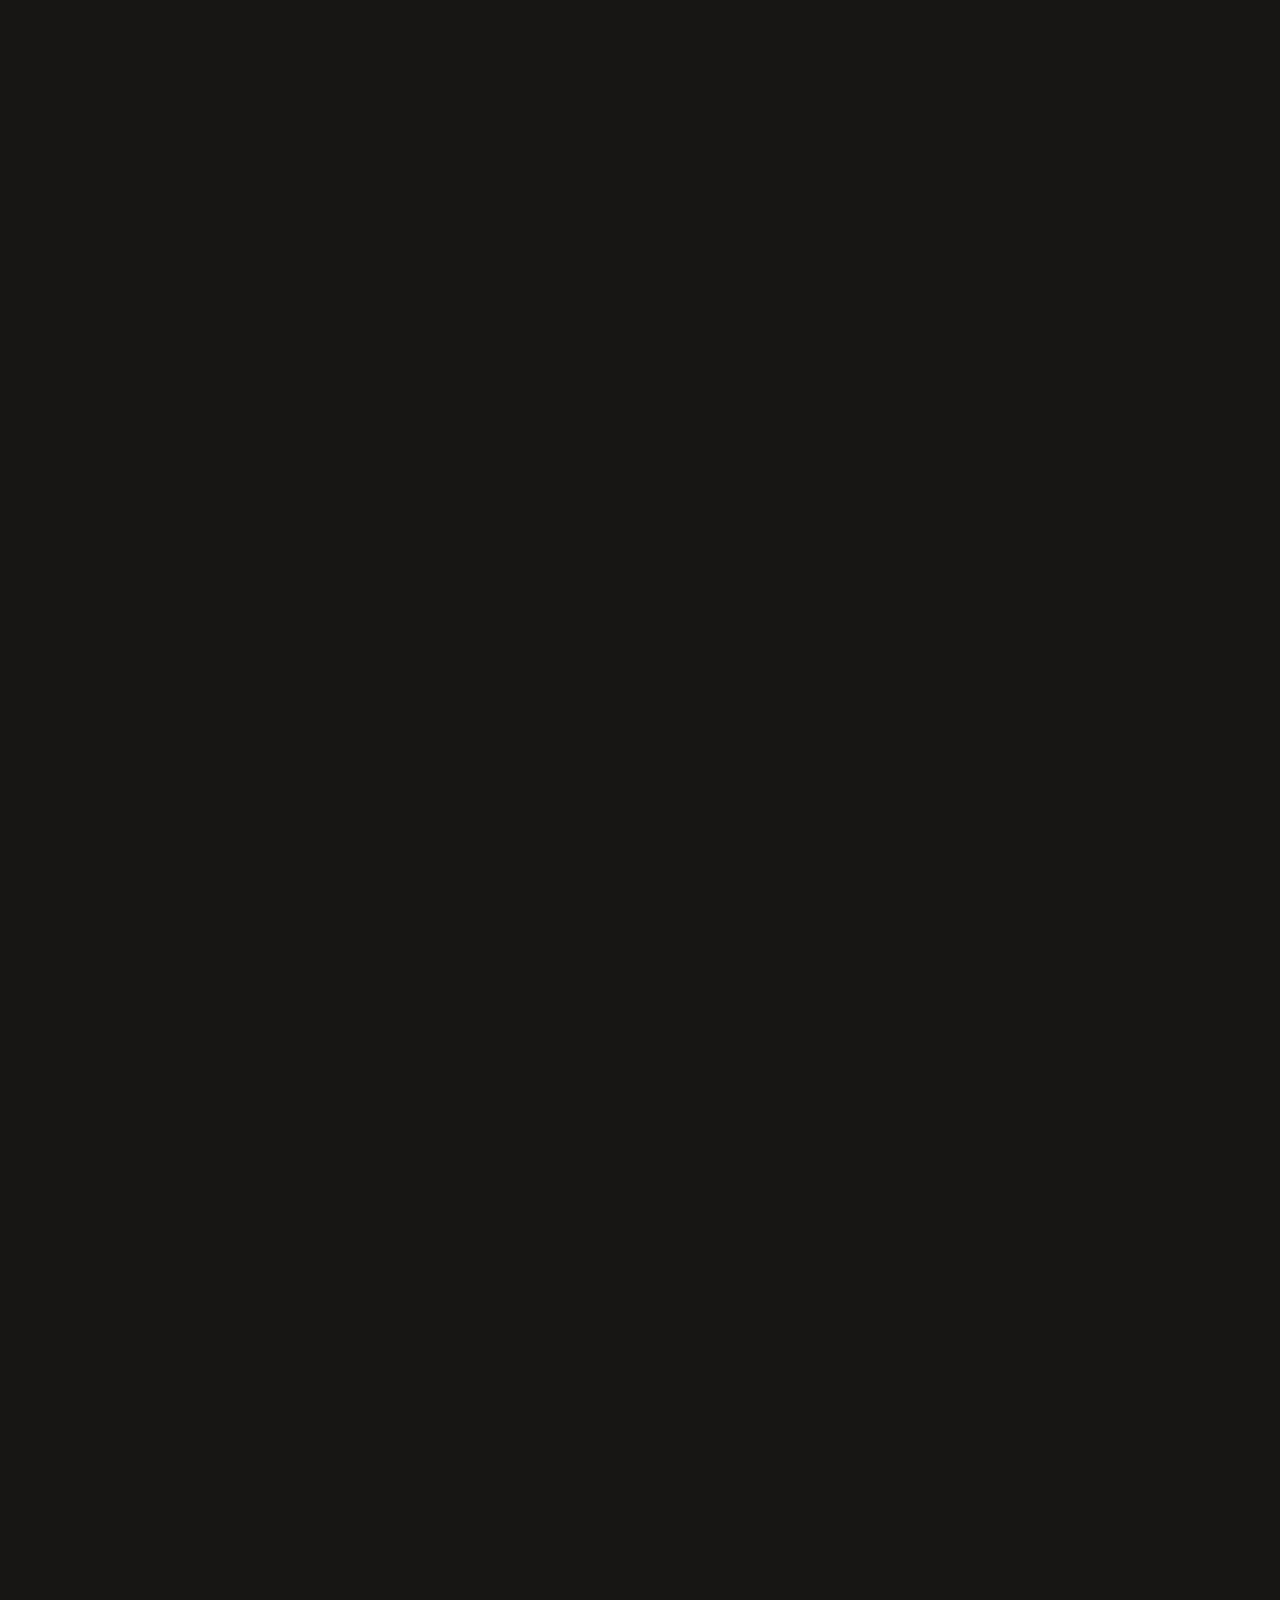
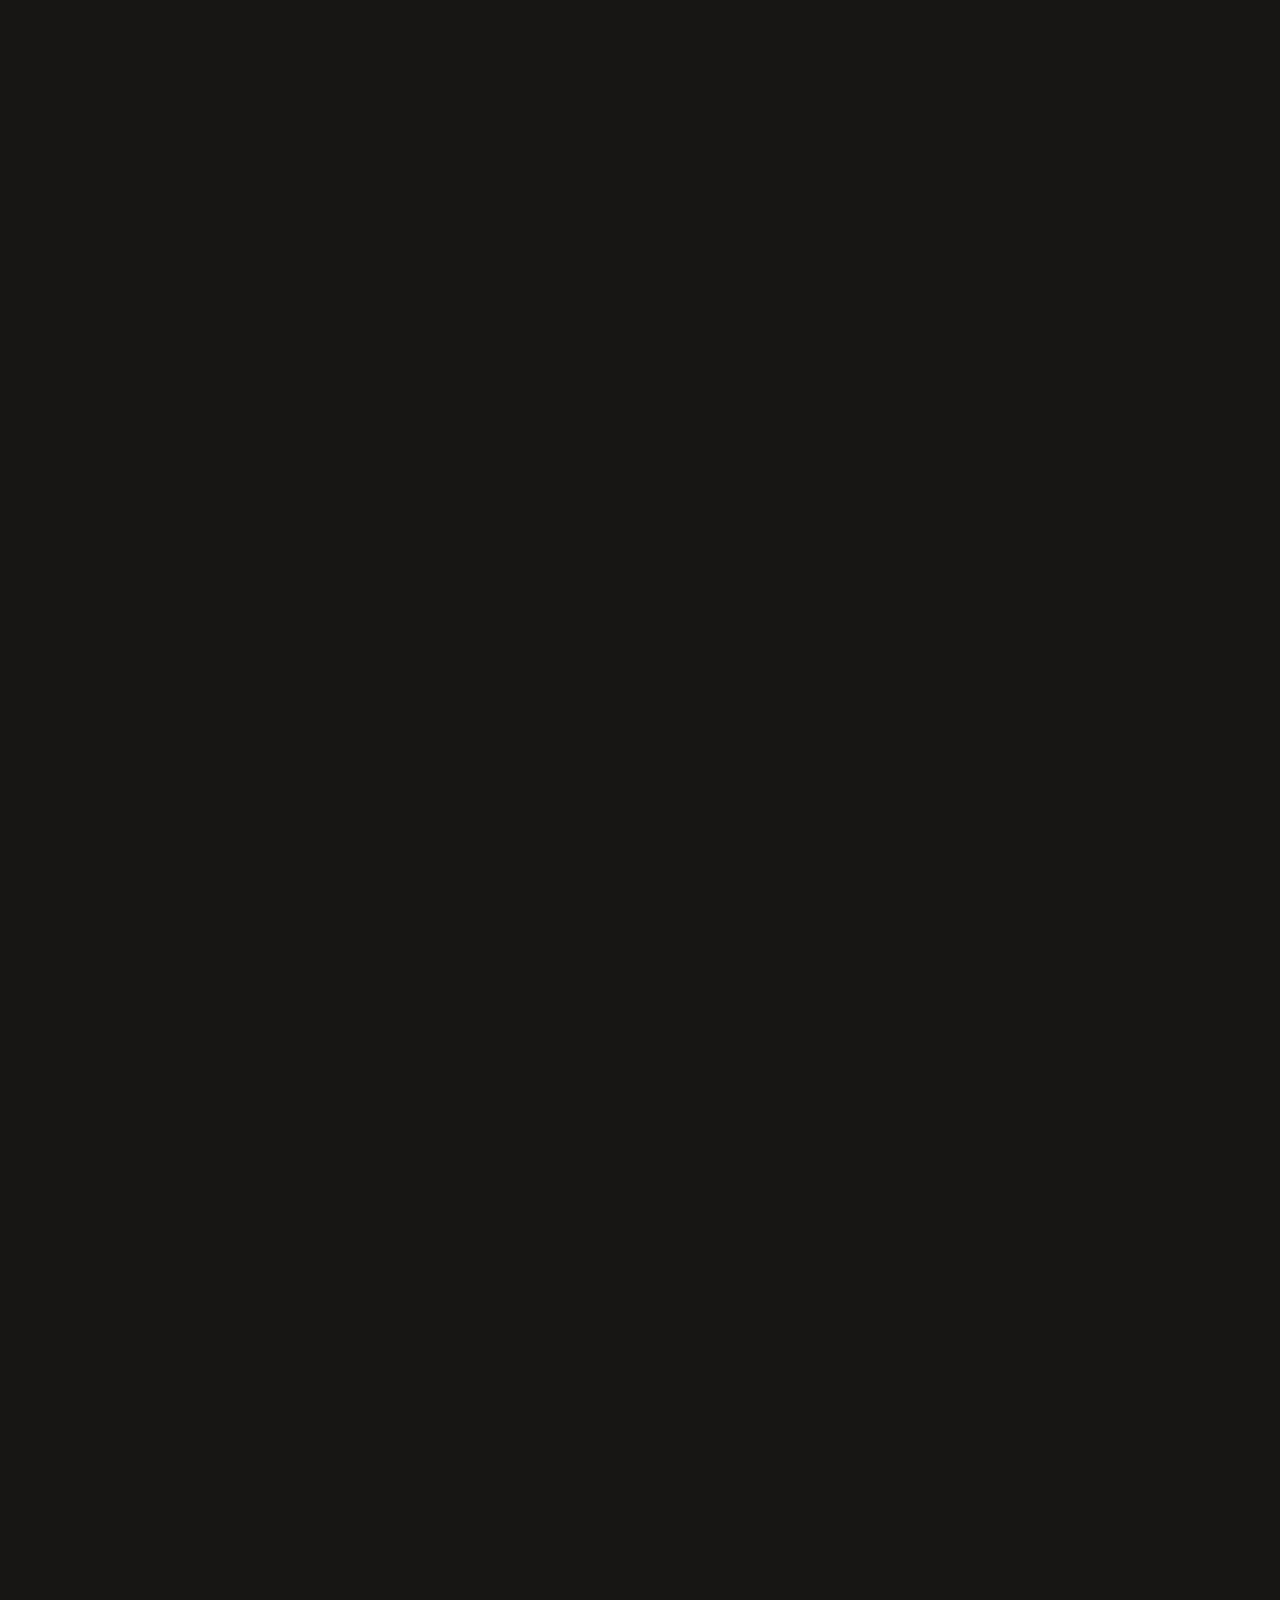
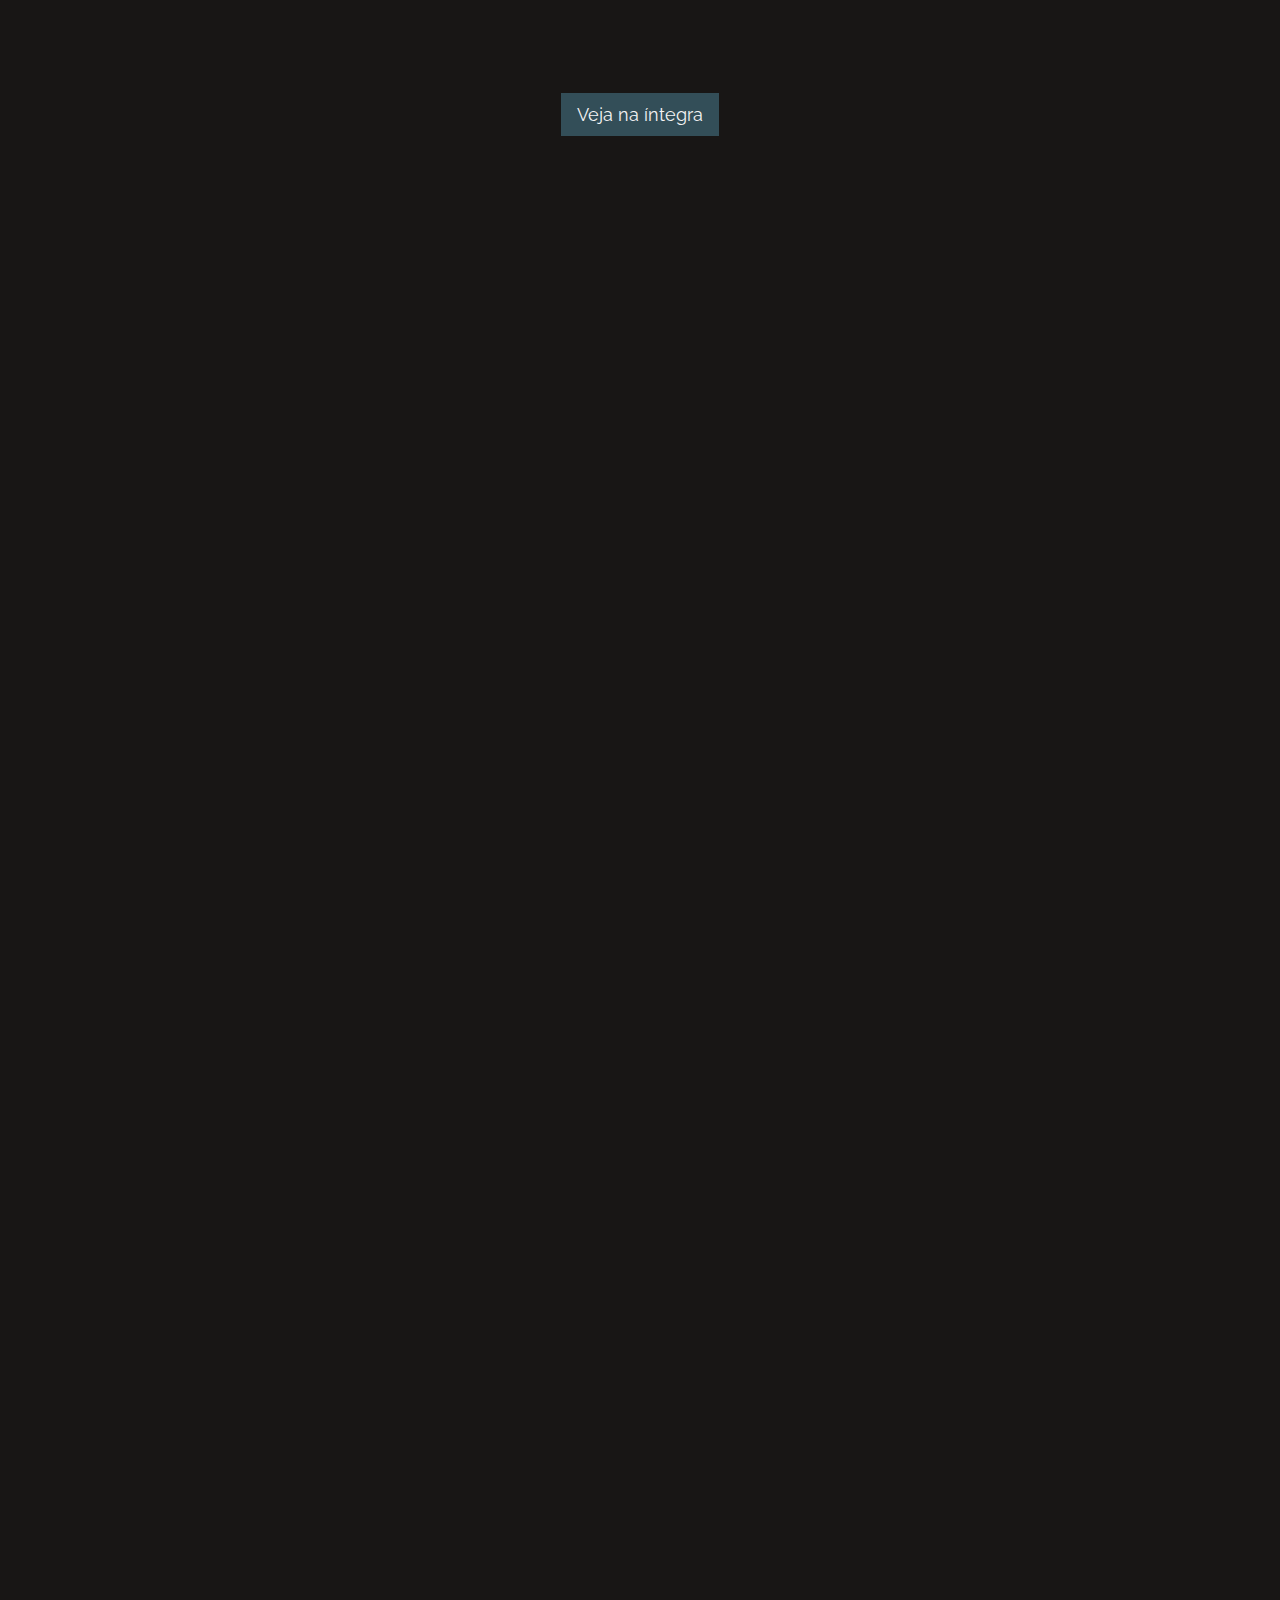
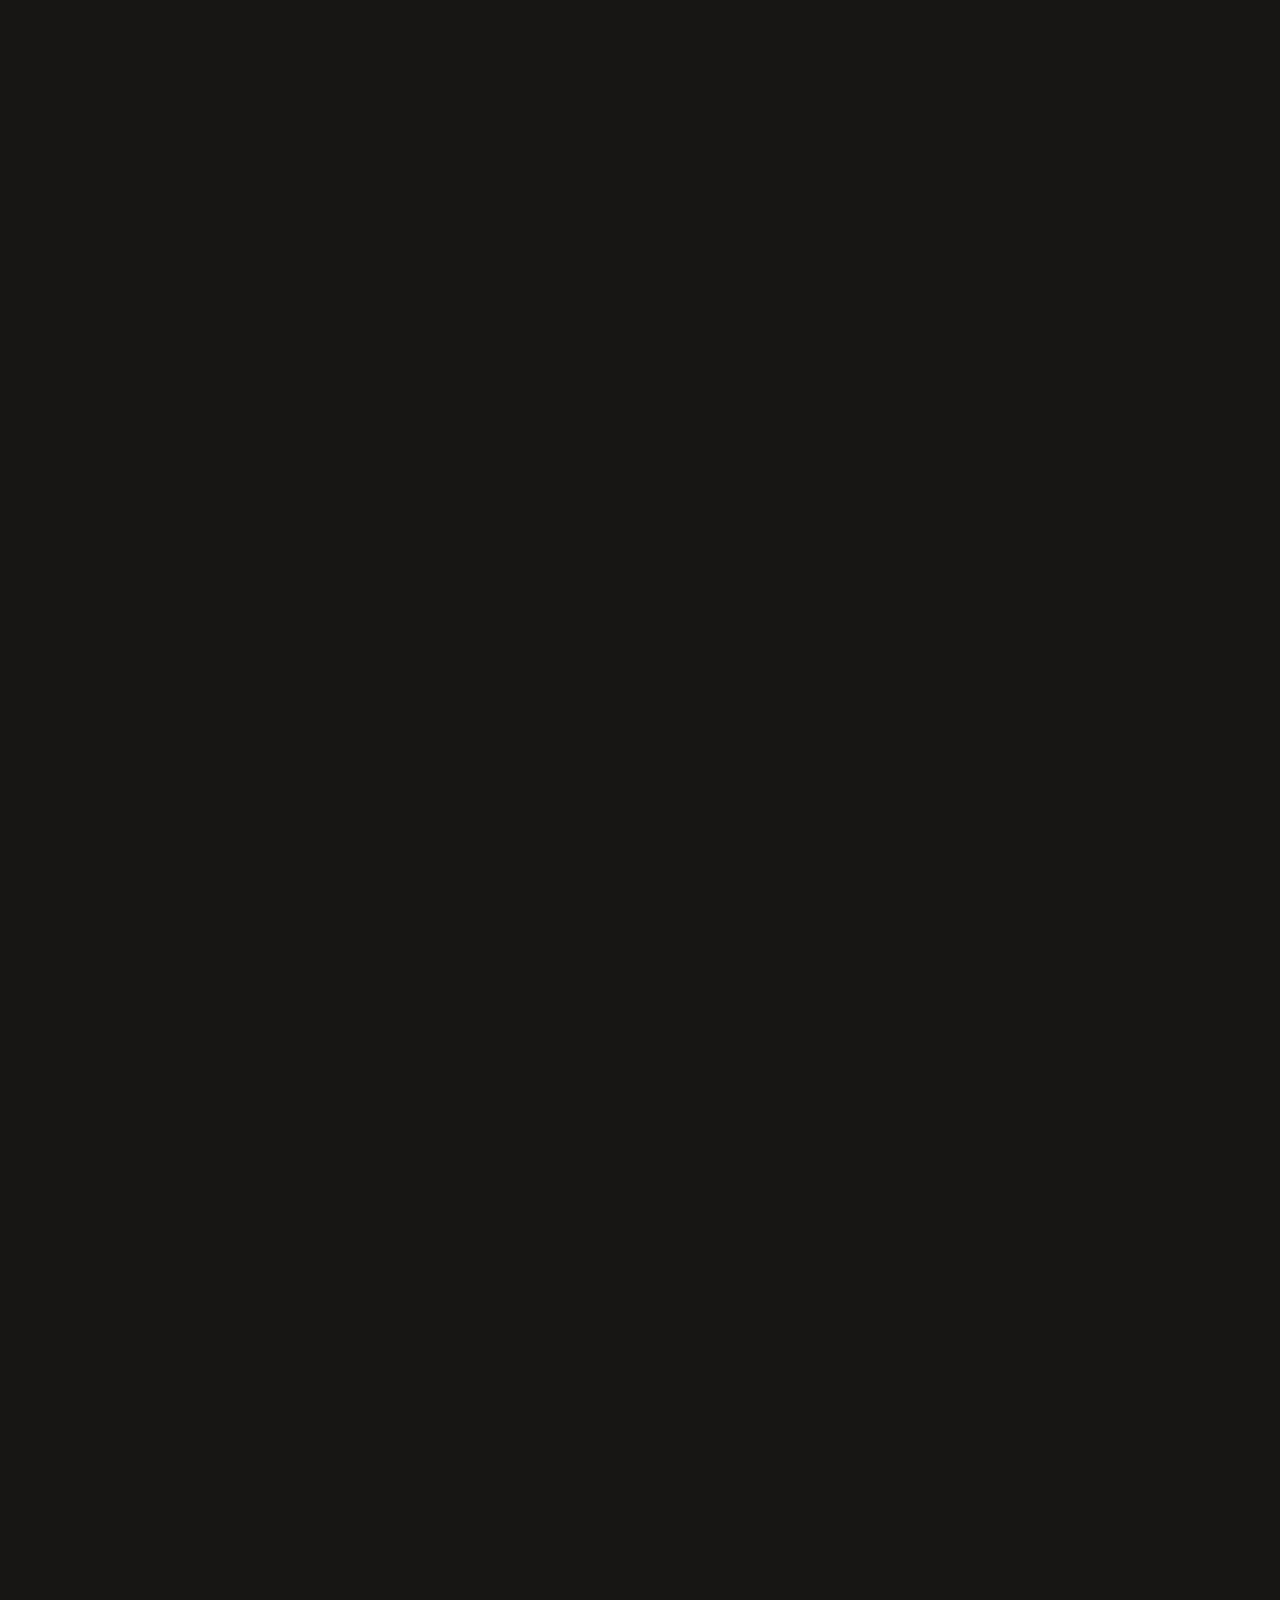
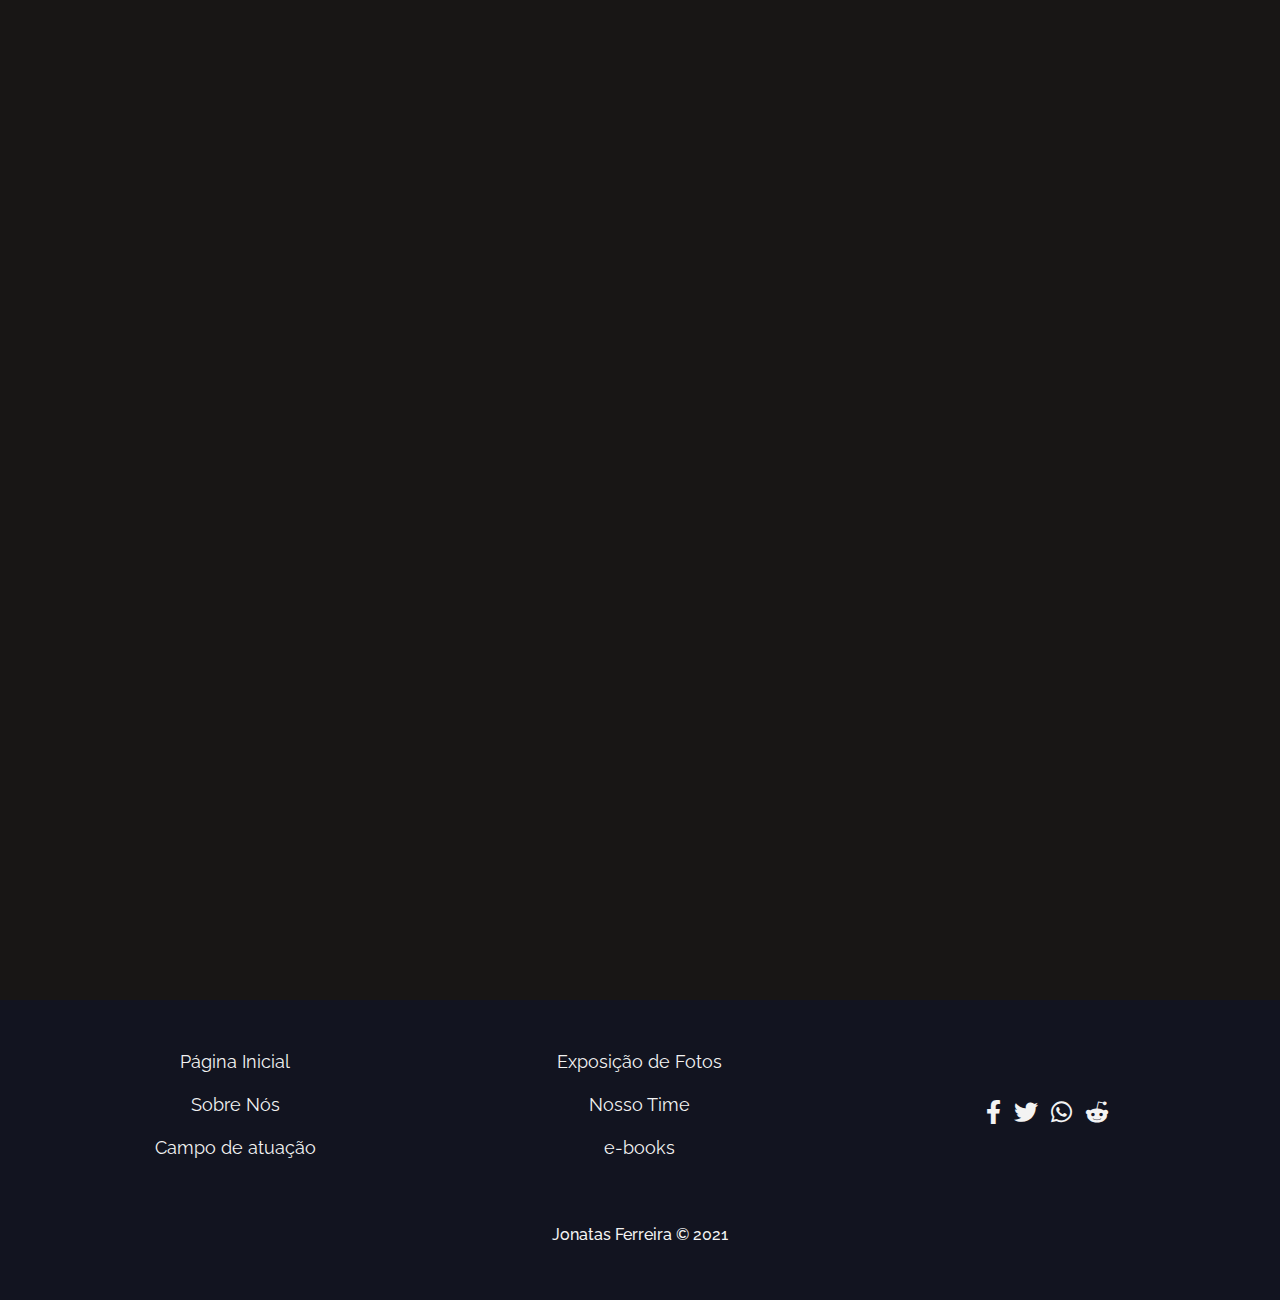
==== commit 7dd0afd0: "bio" ====
--- a/index.html
+++ b/index.html
@@ -252,14 +252,12 @@
 									<img class="card-img mx-auto rounded-0" style="width: 15rem!important;" src="website/images/quem_somos/bia.jpeg" alt="member1">
 									<div class="card-body p-2 p-sm-3 p-md-3 p-lg-3 p-xl-4">
 										<p class="fabtheme-link-1">
-											<i class="fas fa-phone-alt"></i>
-											(123)456-7890
+											Musicista/ DJ, atuante do movimento Hip Hop da Cidade de São Paulo, desenvolvendo oficinas
+culturais e atividades educativas de cunho formativo sobre as temáticas ligadas as questões
+gênero, raça e direitos humanos. Sou pesquisadora informal das culturas musicais africanas e
+afro-brasileiras.
 										</p>
-										<a href="javascript:void(0);" class="fabtheme-link-1"><i class="fab fa-twitter fa-lg"></i></a>
-										<a href="javascript:void(0);" class="fabtheme-link-1"><i class="fab fa-facebook-f fa-lg"></i></a>
-										<a href="javascript:void(0);" class="fabtheme-link-1"><i class="fab fa-instagram fa-lg"></i></a>
-										<a href="javascript:void(0);" class="fabtheme-link-1"><i class="fab fa-whatsapp fa-lg"></i></a>
-										<a href="javascript:void(0);" class="fabtheme-link-1"><i class="fab fa-reddit-alien fa-lg"></i></a>
+										
 									</div>
 									<a href="bia.html" class="btn fabtheme-button">Mais Sobre Mim</a>
 									<p class="arraste">
@@ -272,11 +270,7 @@
 										<p class="fabtheme-link-1">
 											Mawusi Tulani é atriz, formada pela Escola de Arte Dramática da Universidade de São Paulo. Graduando em licenciatura em Teatro pela Faculdade Paulista de Artes. Lecionou como Artista Docente da SP Escola de Teatro. Atuou no Coletivo Legítima Defesa. Atriz colaboradora do Teatro da Vertigem.
 										</p>
-										<a href="javascript:void(0);" class="fabtheme-link-1"><i class="fab fa-twitter fa-lg"></i></a>
-										<a href="javascript:void(0);" class="fabtheme-link-1"><i class="fab fa-facebook-f fa-lg"></i></a>
-										<a href="javascript:void(0);" class="fabtheme-link-1"><i class="fab fa-instagram fa-lg"></i></a>
-										<a href="javascript:void(0);" class="fabtheme-link-1"><i class="fab fa-whatsapp fa-lg"></i></a>
-										<a href="javascript:void(0);" class="fabtheme-link-1"><i class="fab fa-reddit-alien fa-lg"></i></a>
+										
 									</div>
 									<a href="mawusi.html" class="btn fabtheme-button">Mais Sobre Mim</a>
 									<p class="arraste">
@@ -293,11 +287,7 @@
 de Cidade Tiradentes.
 										</p>
 										
-										<a href="javascript:void(0);" class="fabtheme-link-1"><i class="fab fa-twitter fa-lg"></i></a>
-										<a href="javascript:void(0);" class="fabtheme-link-1"><i class="fab fa-facebook-f fa-lg"></i></a>
-										<a href="javascript:void(0);" class="fabtheme-link-1"><i class="fab fa-instagram fa-lg"></i></a>
-										<a href="javascript:void(0);" class="fabtheme-link-1"><i class="fab fa-whatsapp fa-lg"></i></a>
-										<a href="javascript:void(0);" class="fabtheme-link-1"><i class="fab fa-reddit-alien fa-lg"></i></a>
+										
 									</div>
 									<a href="vania.html" class="btn fabtheme-button">Mais Sobre Mim</a>
 									<p class="arraste">
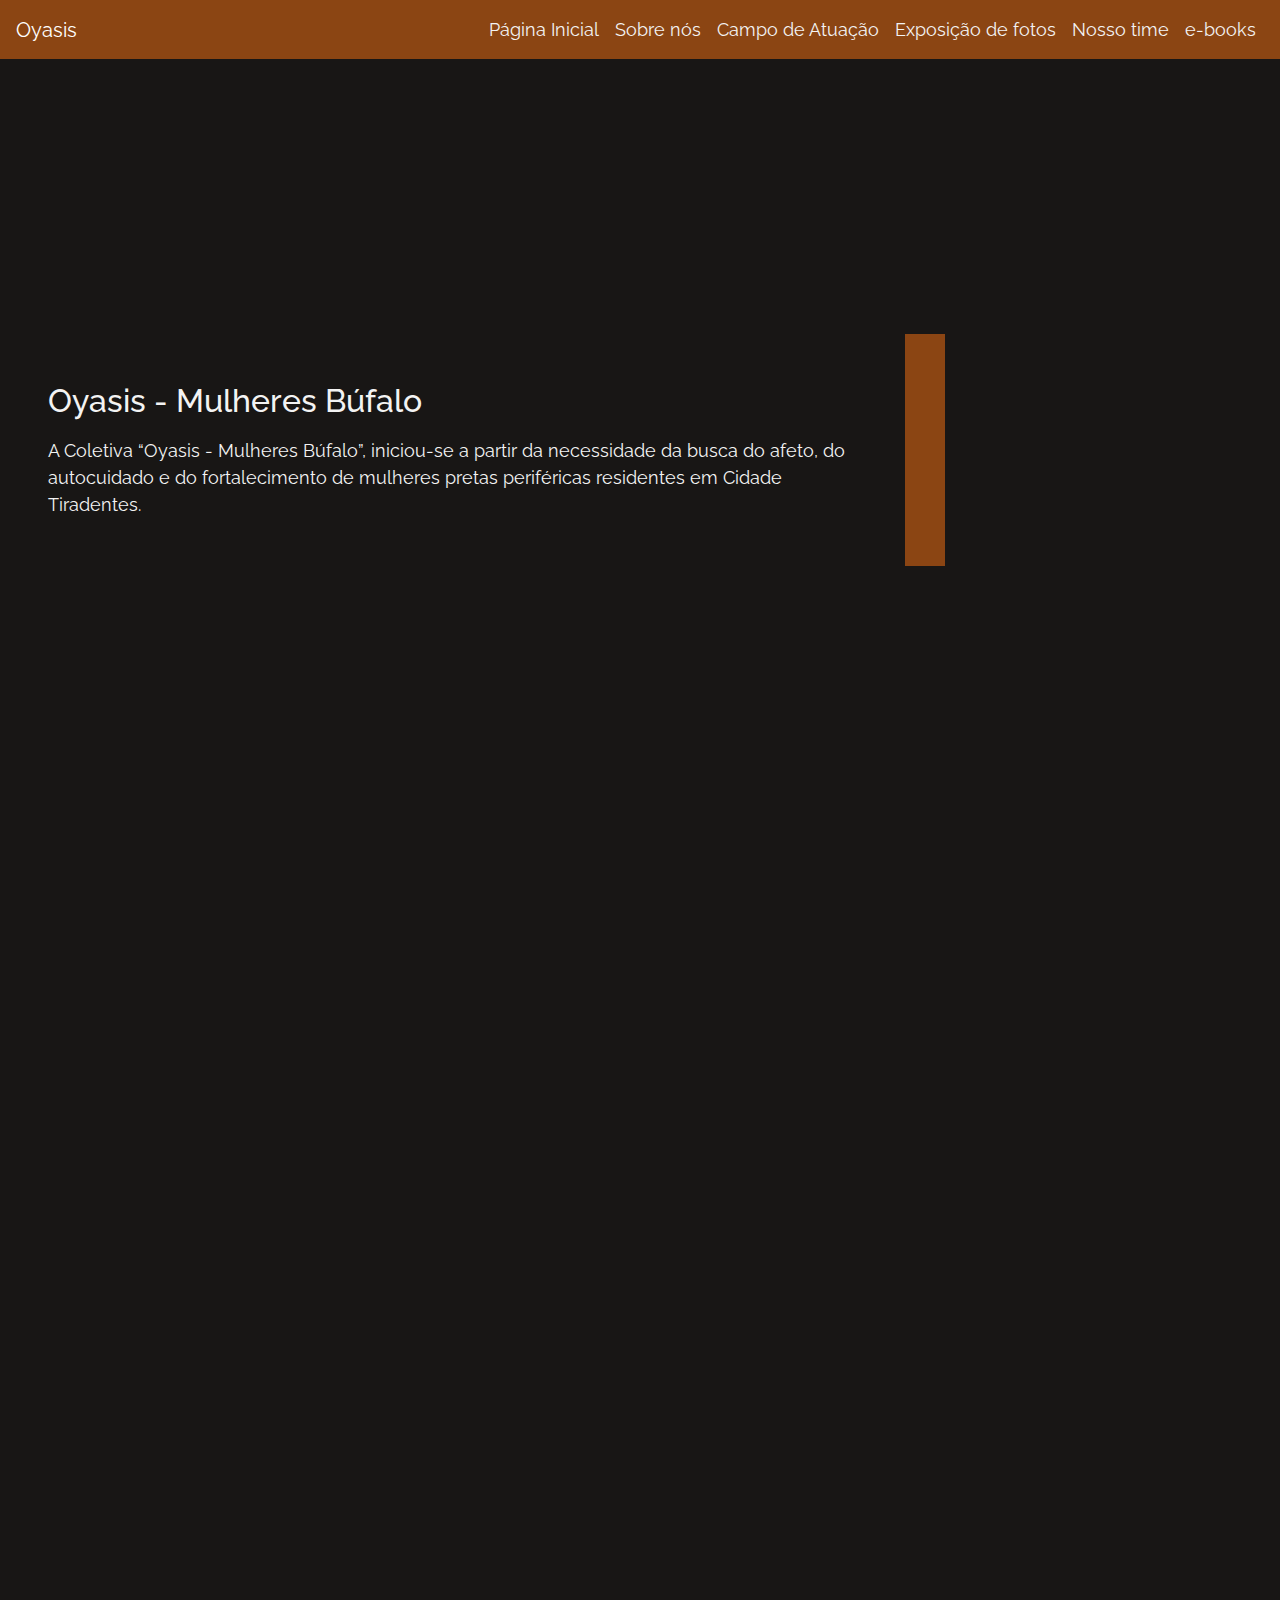
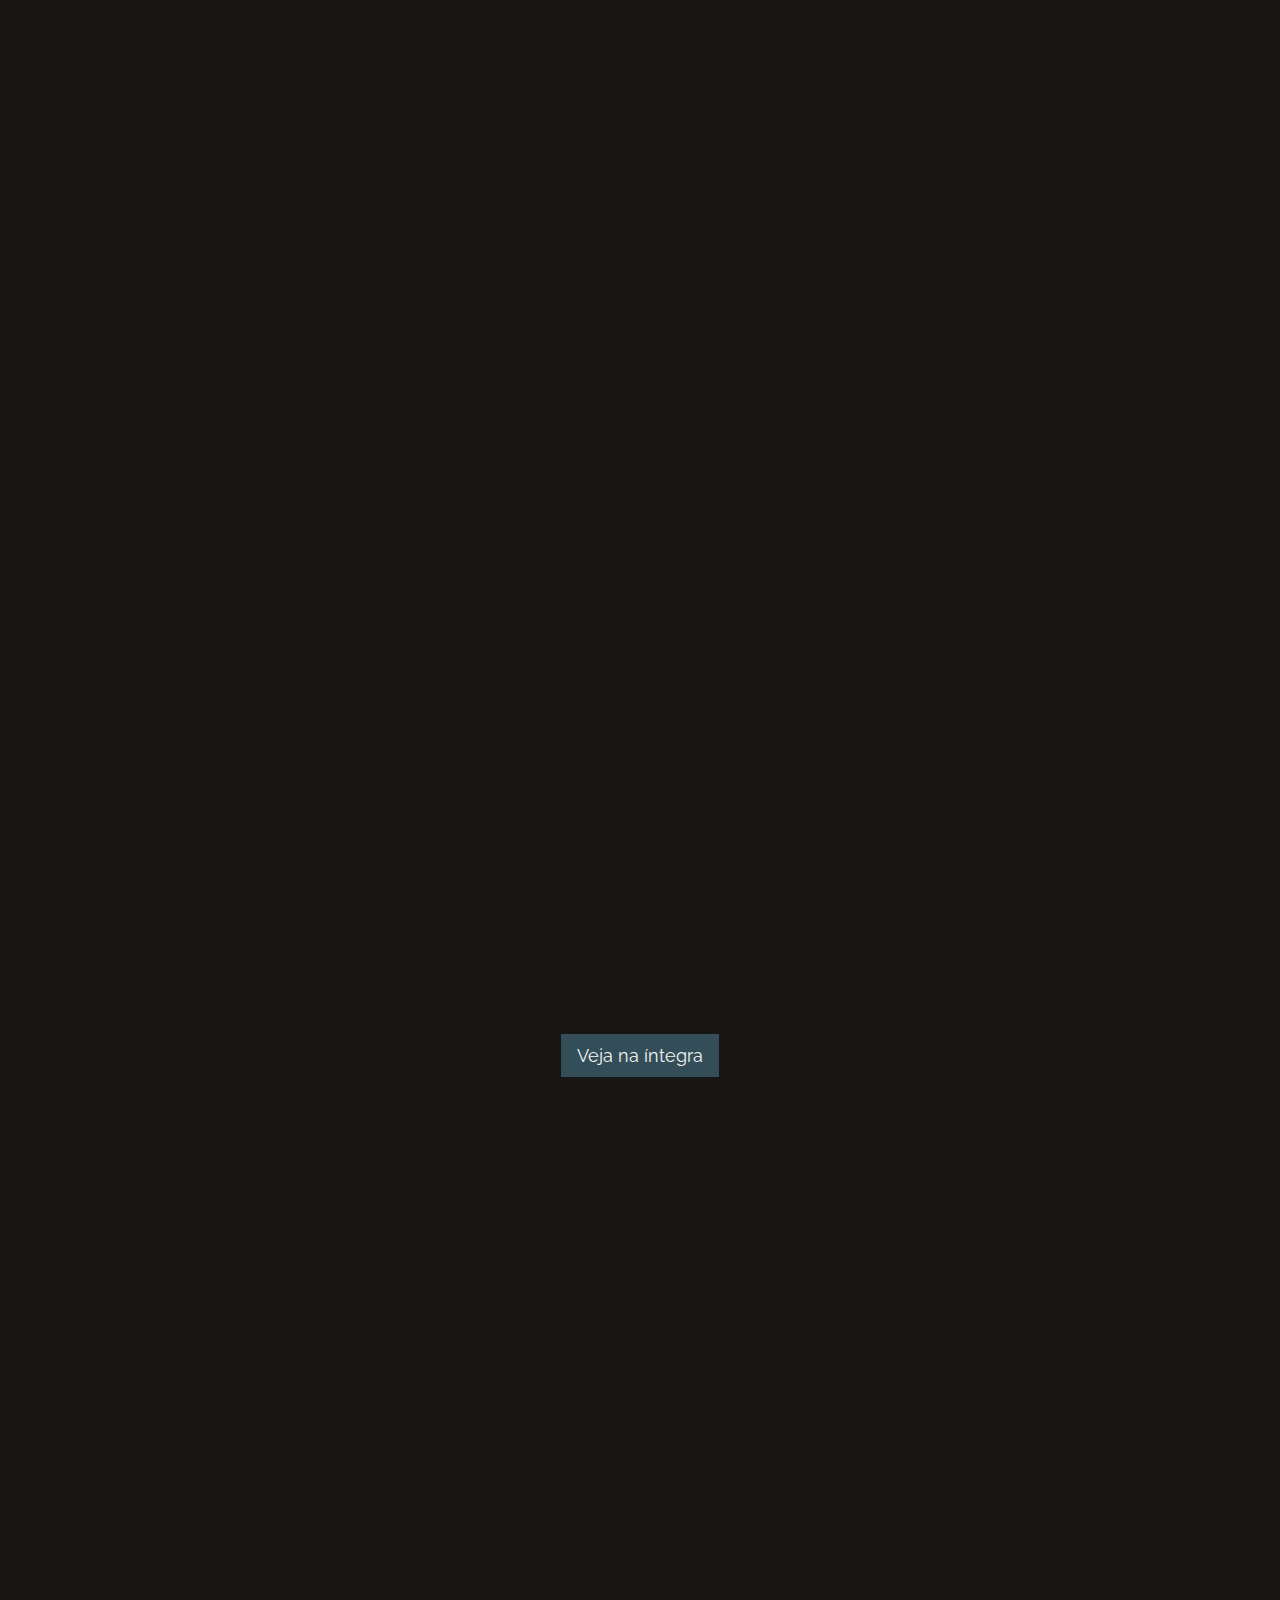
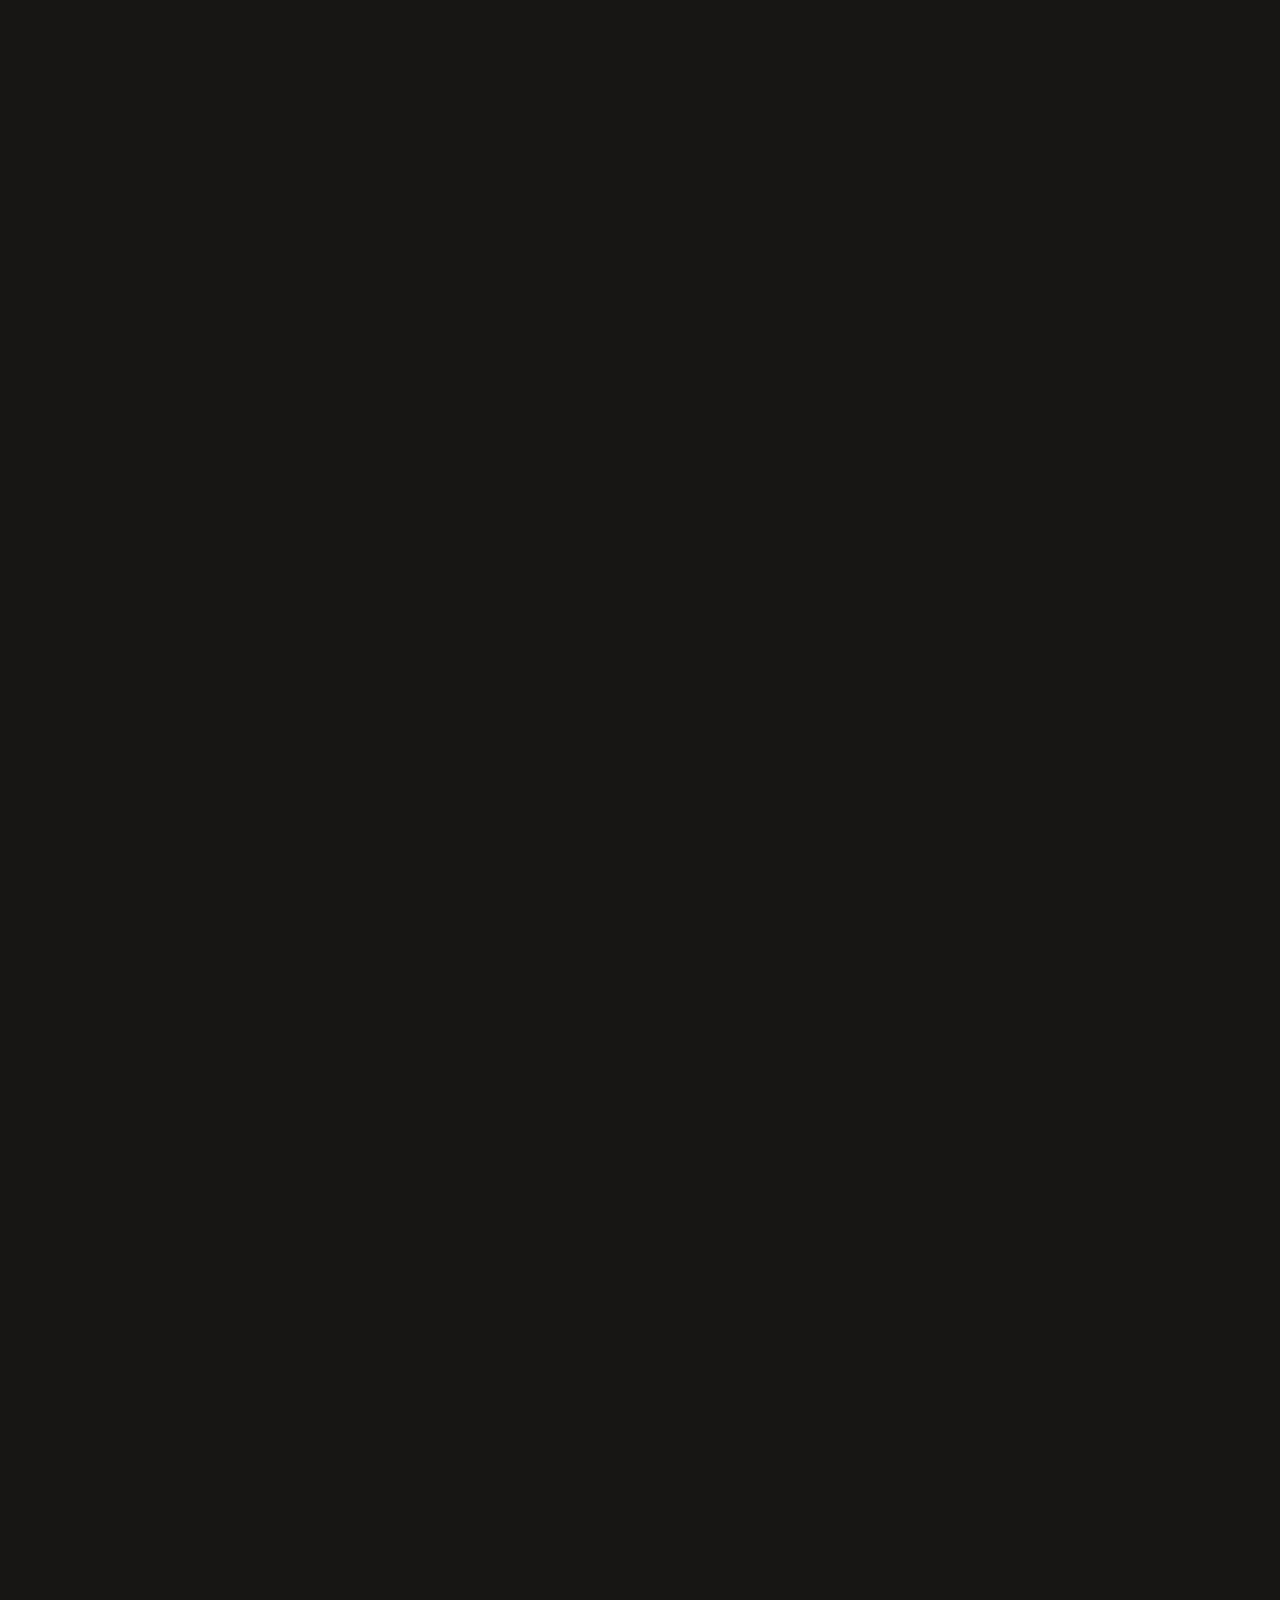
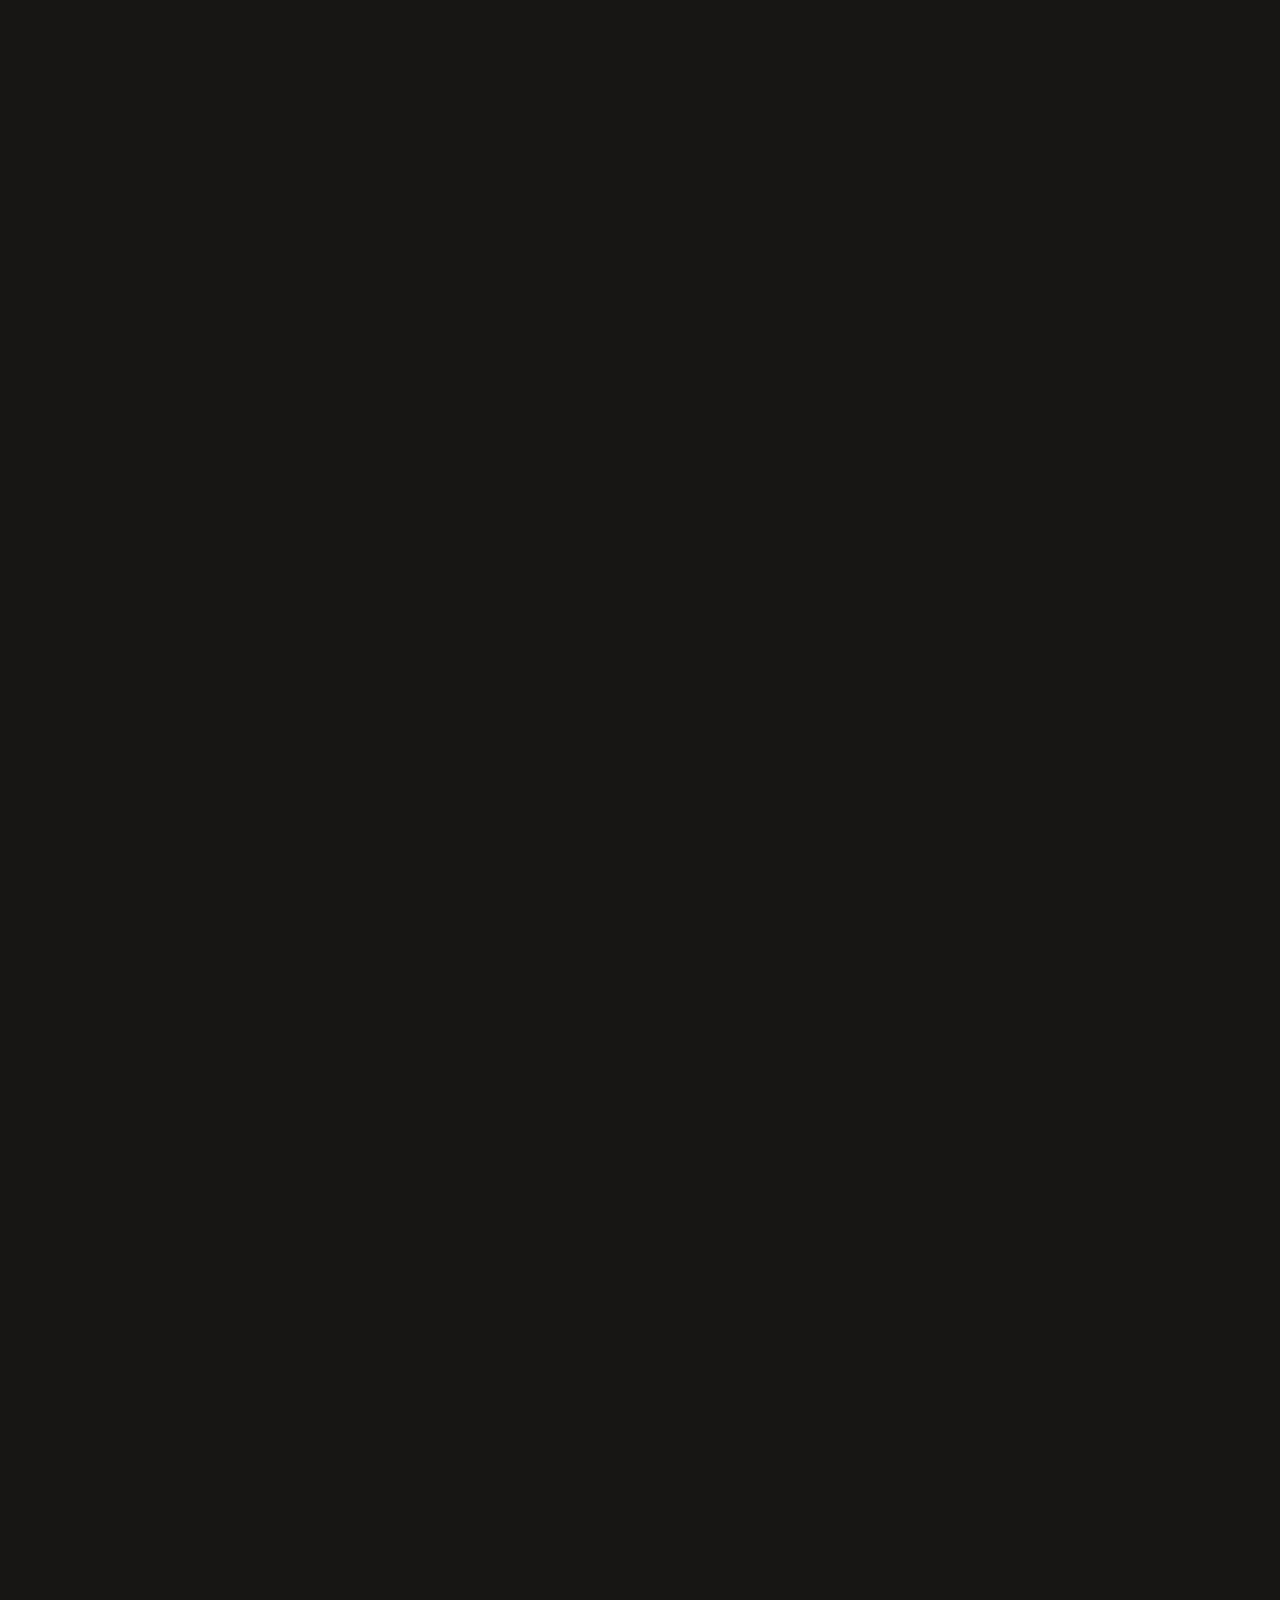
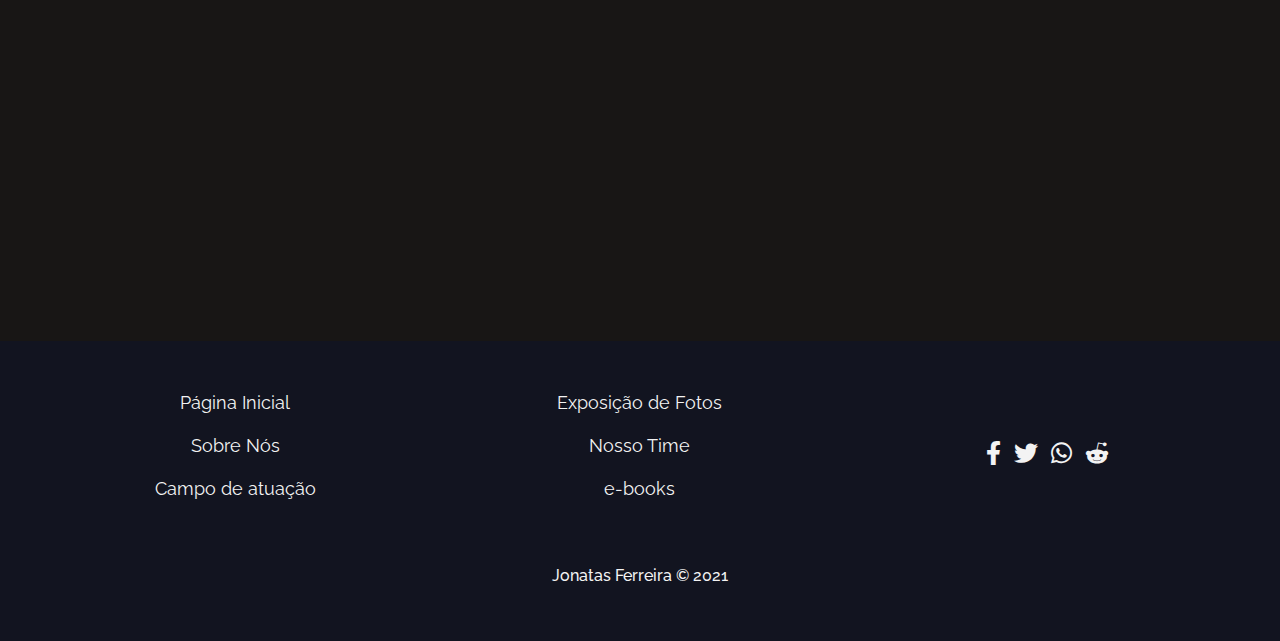
==== commit 742d9c6a: "cards" ====
--- a/index.html
+++ b/index.html
@@ -116,35 +116,36 @@
 					<div class="col-11 col-sm-11 col-md-10 col-lg-10 col-xl-9 pl-0">
 						<div class="p-3 p-sm-4 p-md-4 p-lg-5 p-xl-5 text-left wow fadeInLeft fabtheme-services-1 align-items-center" data-wow-duration="3s" >
 							<h2 style="text-align: center;color: white;font-weight: bolder;background-color: black">Campo de Atuação</h2>
-								<div class="card" style="position:relative;padding-top:70%;
+								<div class="card" style="
+    									background-color: black;
+    									color: white;margin-top: 5rem;">
+
+									  <figure class="snip1527">
+										<div class="image"><img src="https://claudia.abril.com.br/wp-content/uploads/2018/11/af_claudia_feminismo-negro_cr_02.jpg?quality=85&strip=info&w=1024" alt="pr-sample23" /></div>
+										<figcaption>
+										  <p style="font-size: 1.13rem;">
+											Desenvolver ações de acolhimento, autocuidado e saúde com mulheres pretas cis e trans.
+										  </p>
+										</figcaption>
+										<a href="#"></a>
+									  </figure>
+
+								</div>
+								
+
+									<div class="card" style="position:relative;
     									background-color: black;
     									color: white;">
-									  <img class="card-img-top" style="	position: absolute;
-    										top: 0;
-    										left: 0;
-    										width:70%;
-											border-radius: 40%;"
-										 src="https://claudia.abril.com.br/wp-content/uploads/2018/11/af_claudia_feminismo-negro_cr_02.jpg?quality=85&strip=info&w=1024" alt="Card image cap">
-									  <div class="card-body">
-									    <p class="card-text">Desenvolver ações de acolhimento, autocuidado e saúde com mulheres pretas cis e trans.</p>
-									  </div>
-									</div>
-								
-
-									<div class="card" style="position:relative;padding-top:70%;
-    									background-color: black;
-    									color: white;">
-									  <img class="card-img-top" style="	position: absolute;
-    										top: 0;
-    										left: 0;
-    										width:70%;
-											border-radius: 40%;border-radius: 40%;"
-										 src="https://i.pinimg.com/originals/cd/32/af/cd32af569b81d1f712523f926c604b2a.jpg" alt="Card image cap">
-									  <div class="card-body">
-									    <p class="card-text">Promover articulações junto
-											às instituições públicas e privadas, bem como articulação com outros
-											setores da sociedade engajados na luta por direitos.</p>
-									  </div>
+									  <figure class="snip1527">
+											<div class="image"><img src="https://i.pinimg.com/originals/cd/32/af/cd32af569b81d1f712523f926c604b2a.jpg" alt="pr-sample23" /></div>
+											<figcaption>
+												
+												<p style="font-size: 1.13rem;">
+												Promover articulações junto às instituições públicas e privadas, bem como articulação com outros setores da sociedade engajados na luta por direitos.
+												</p>
+											</figcaption>
+											<a href="#"></a>
+										</figure>
 									</div>
 
 								
@@ -153,35 +154,34 @@
 								<div class="row col-11 offset-0">
 
 									
-									<div class="card" style="position:relative;padding-top:70%;
+									<figure class="snip1527">
+										<div class="image"><img src="https://www.cultura.sp.gov.br/wp-content/uploads/2017/10/N%C3%BAcleo-Luz_Okinosm%C3%B3v_Cr%C3%A9dito-Amanda-Louzada_media-1.jpg" alt="pr-sample23" /></div>
+										<figcaption>
+										  
+											<p style="font-size: 1rem;">
+										   Promover formações, oficinas e encontros voltados ao combate ao racismo e todas as formas de discriminação contra as mulheres pretas e periféricas.
+										  </p>
+										</figcaption>
+										<a href="#"></a>
+									</figure>
+
+								</div>
+								
+
+									<div class="card" style="position:relative;
     									background-color: black;
     									color: white;">
-									  <img class="card-img-top" style="	position: absolute;
-    										top: 0;
-    										left: 0;
-    										width:70%;
-											border-radius: 40%;border-radius: 40%;"
-										src="https://www.cultura.sp.gov.br/wp-content/uploads/2017/10/N%C3%BAcleo-Luz_Okinosm%C3%B3v_Cr%C3%A9dito-Amanda-Louzada_media-1.jpg" alt="Card image cap">
-									  <div class="card-body">
-									    <p class="card-text">Promover formações, oficinas e encontros voltados ao combate ao
-										racismo e todas as formas de discriminação contra as mulheres pretas e
-										periféricas.</p>
-									  </div>
-									</div>
-								
-
-									<div class="card" style="position:relative;padding-top:70%;
-    									background-color: black;
-    									color: white;">
-									  <img class="card-img-top" style="	position: absolute;
-    										top: 0;
-    										left: 0;
-    										width:70%;
-											border-radius: 40%;" src="https://www.ifsertao-pe.edu.br/images/Campu_Floresta/2-Imagens/2017/outubro/Nigerian-Woman.png" alt="Card image cap">
-									  <div class="card-body">
-									    <p class="card-text">Campanhas de mobilização, eventos que visem fortalecer iniciativas
-										culturais e artísticas produzidas por mulheres pretas e periféricas.</p>
-									  </div>
+									 <figure class="snip1527">
+										<div class="image"><img src="https://www.ifsertao-pe.edu.br/images/Campu_Floresta/2-Imagens/2017/outubro/Nigerian-Woman.png" alt="pr-sample23" /></div>
+										<figcaption>
+											
+											<p style="font-size: 1.13rem;">
+											Campanhas de mobilização, eventos que visem fortalecer iniciativas
+										culturais e artísticas produzidas por mulheres pretas e periféricas.
+											</p>
+										</figcaption>
+										<a href="#"></a>
+										</figure>
 									</div>
 
 								</div>
--- a/website/css/main_style.css
+++ b/website/css/main_style.css
@@ -81,6 +81,124 @@
 /* END OF TABLE OF CONTENTS */
 /* CUSTOM CSS */
 /* BODY */
+
+/*Campo de Atuação*/
+@import url(https://fonts.googleapis.com/css?family=Lato:400,600,700);
+.snip1527 {
+  box-shadow: 0 0 5px rgba(0, 0, 0, 0.15);
+  color: #ffffff;
+  float: left;
+  font-family: 'Lato', Arial, sans-serif;
+  font-size: 16px;
+  margin: 10px 1%;
+  max-width: 310px;
+  min-width: 250px;
+  overflow: hidden;
+  position: relative;
+  text-align: left;
+  width: 100%;
+}
+
+.snip1527 * {
+  -webkit-box-sizing: border-box;
+  box-sizing: border-box;
+  -webkit-transition: all 0.25s ease;
+  transition: all 0.25s ease;
+}
+
+.snip1527 img {
+  max-width: 100%;
+  vertical-align: top;
+  position: relative;
+}
+
+.snip1527 figcaption {
+  padding: 25px 20px 25px;
+  position: absolute;
+  bottom: 0;
+  z-index: 1;
+}
+
+.snip1527 figcaption:before {
+  position: absolute;
+  top: 0;
+  bottom: 0;
+  left: 0;
+  right: 0;
+  background: #808080;
+  content: '';
+ 
+  opacity: 0.8;
+  z-index: -1;
+}
+
+.snip1527 .date {
+  background-color: #fff;
+  border-radius: 50%;
+  color: #700877;
+  font-size: 18px;
+  font-weight: 700;
+  min-height: 48px;
+  min-width: 48px;
+  padding: 10px 0;
+  position: absolute;
+  right: 15px;
+  text-align: center;
+  text-transform: uppercase;
+  top: -25px;
+}
+
+.snip1527 .date span {
+  display: block;
+  line-height: 14px;
+}
+
+.snip1527 .date .month {
+  font-size: 11px;
+}
+
+.snip1527 h3,
+.snip1527 p {
+  margin: 0;
+  padding: 0;
+}
+
+.snip1527 h3 {
+  display: inline-block;
+  font-weight: 700;
+  letter-spacing: -0.4px;
+  margin-bottom: 5px;
+}
+
+.snip1527 p {
+  font-size: 0.8em;
+  line-height: 1.6em;
+  margin-bottom: 0px;
+}
+
+.snip1527 a {
+  left: 0;
+  right: 0;
+  top: 0;
+  bottom: 0;
+  position: absolute;
+  z-index: 1;
+}
+
+.snip1527:hover img,
+.snip1527.hover img {
+  -webkit-transform: scale(1.1);
+  transform: scale(1.1);
+}
+
+
+/* Demo purposes only */
+
+body {
+  background-color: #212121;
+}
+/*END Campo de Atuação*/
+
 .arraste{
 	font-size: 1.5rem;
 	font-family: 'Raleway', sans-serif;
